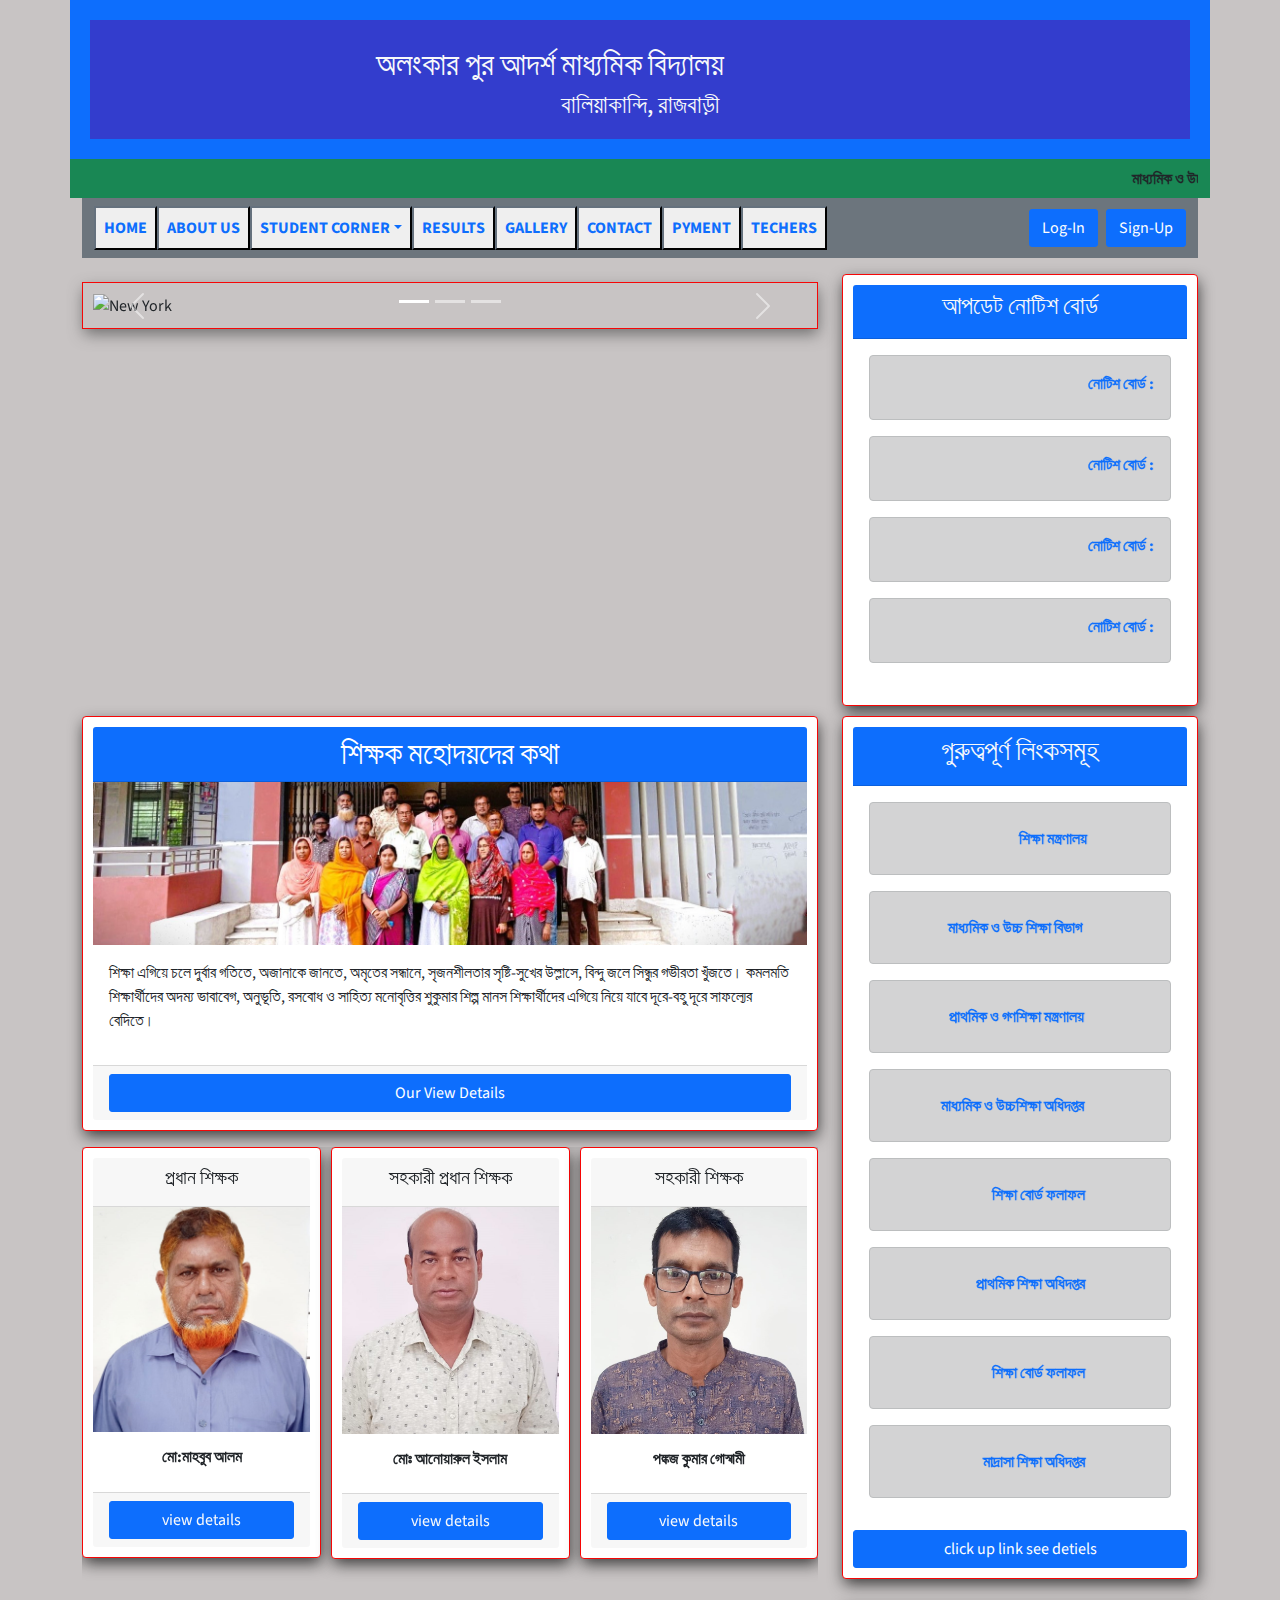
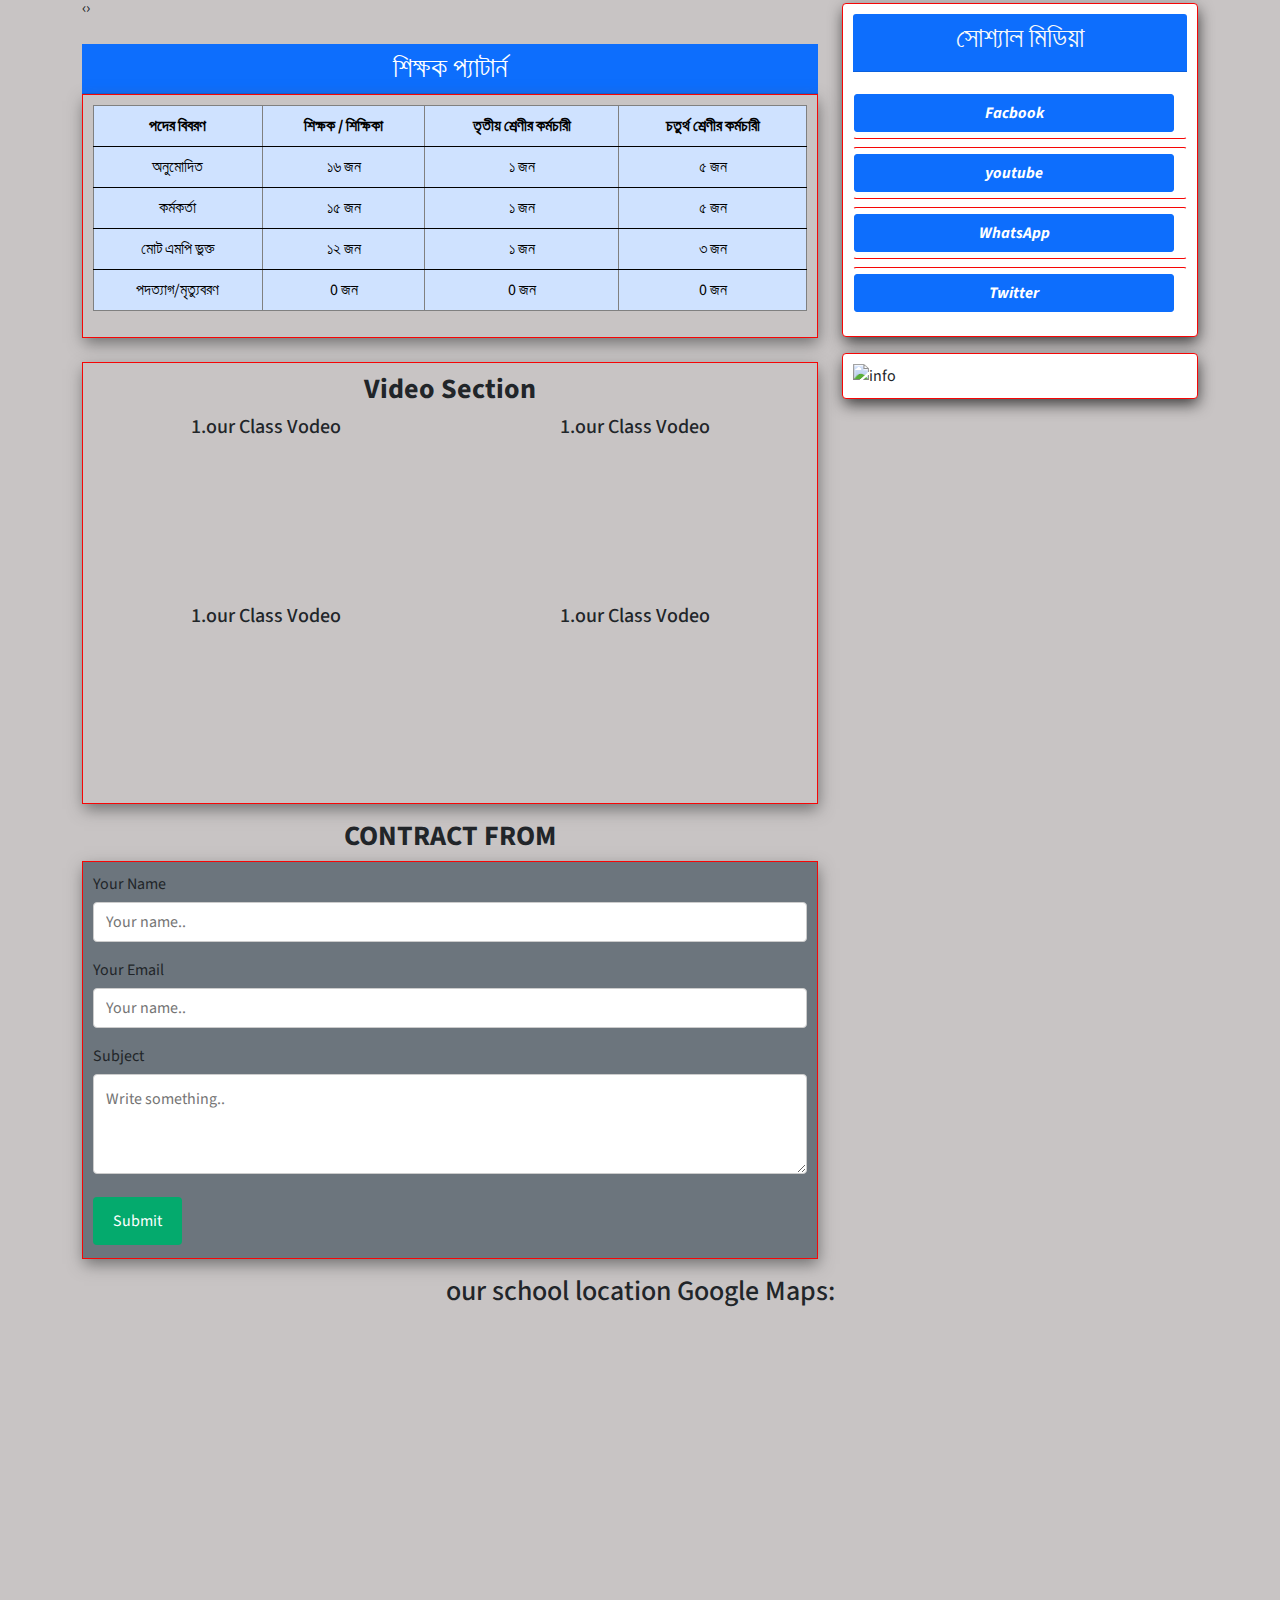
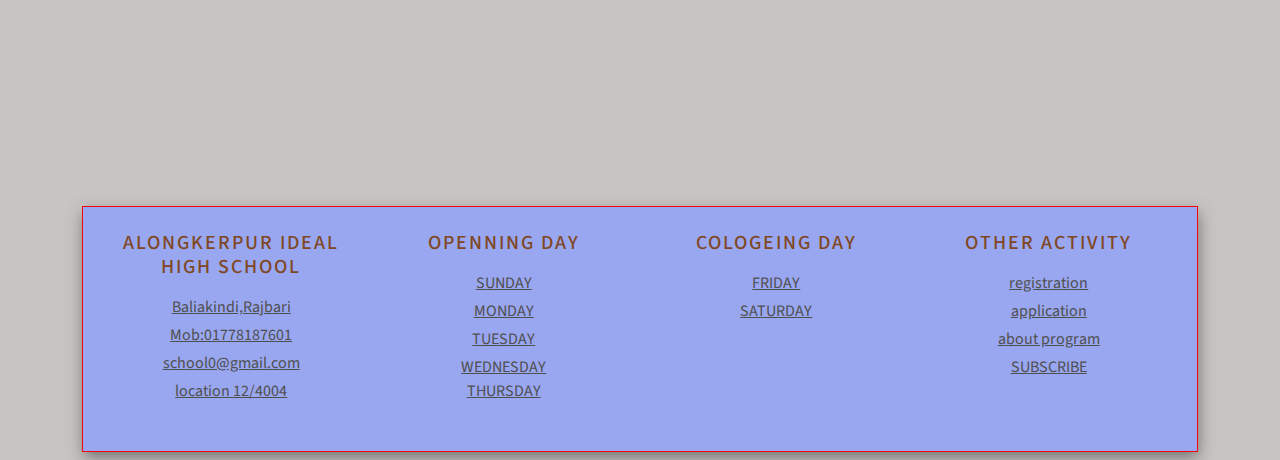
==== index.html @ 7fb7358c "rusult ok" ====
<!DOCTYPE html>
<html lang="en">

<head>
    <meta charset="UTF-8">

    <meta name="viewport" content="width=device-width, initial-scale=1.0">

    <script src="https://kit.fontawesome.com/64340c05bf.js" crossorigin="anonymous"></script>
    <link rel="stylesheet" href="CSS/bootstrap.min.css">
    <link rel="stylesheet" href="CSS/owl.carousel.min.css">
    <link rel="preconnect" href="https://fonts.googleapis.com">
    <link rel="preconnect" href="https://fonts.gstatic.com" crossorigin>
    <link
        href="https://fonts.googleapis.com/css2?family=Roboto&family=Source+Sans+3:ital,wght@0,200;0,300;0,400;0,500;0,700;1,200;1,300;1,500;1,800;1,900&display=swap"
        rel="stylesheet">
    <link rel="stylesheet" href="about.css">

    <link rel="stylesheet" href="style.css">
    <title>অলংকার পুর আদর্শ মাধ্যমিক বিদ্যালয়</title>

        
               
 </head>

<body>




    <section style="background-color: gray; padding: 20px;" class="container  bg-primary">
        <div class="container example">
            <div class="row">
                <div class="col-md-3 col-sm-12  d-flex    ">
                    <!-- <div class="logo-img  ">
                        <img src="images/logo (2).png" alt="" width="75%" class="text-center">
                    </div> -->
                </div>
                <div class="col-md-6  ">
                    <div class="hader mt-3 text-light fw-bold ">

                        <h2 class="school-1">অলংকার পুর আদর্শ মাধ্যমিক বিদ্যালয়</h2>
                        <h4 class="text-center school-1">বালিয়াকান্দি, রাজবাড়ী</h4>
                    </div>
                </div>
                <!-- <div class="col-md-3 justify-content-end d-flex     ">
                    <div class="logo-img">
                        <img src="images/logo (2).png" alt="" width="75%" class="text-center">
                    </div>
                </div> -->
            </div>
        </div>
    </section>
    <!-- header section end -->

    <section class="container bg-success">

        <marquee behavior="" direction="" class="fw-bold text-uppercase text-black mt-2 ">মাধ্যমিক ও উচ্চমাধ্যমিক শিক্ষা
            অধিদপ্তর ফলাফল ২০২৩ প্রকাশিত হয়েছে সম্প্রীতি কিছু সময় আগে। যারা এই অধিদপ্তরে চাকরির জন্য পরীক্ষা
            দিয়েছিলেন তাদের চূড়ান্ত রেজাল্ট প্রকাশিত হয়েছে। যে সকল প্রার্থীরা ফলাফল দেখতে ইচ্ছুক তারা আমাদের
            আর্টিকেলটি পূরণ এবং ফলাফল দেখে নিন এখন।</marquee>
    </section>
    <!--marquee section s end -->


    <!-- navbar section start -->
    <section class="container">
        <nav class="navbar navbar-expand-sm navbar-dark text-primary bg-secondary navbar-sticky-top">
            <div class="container">
                <button class="navbar-toggler" type="button" data-bs-toggle="collapse" data-bs-target="#mynavbar">
                    <span class="navbar-toggler-icon"></span>
                </button>
                <div class="collapse navbar-collapse text-primary" id="mynavbar">
                    <ul class="navbar-nav me-auto">
                        <li class="nav-item">

                            <button class="  btn-outline-dark">
                                <a class="nav-link  fw-bold text-primary active" href="#">HOME</a>

                            </button>

                        </li>
                        <li class="nav-item">
                            <button class=" btn-outline-dark">
                                <a class="nav-link  fw-bold text-primary" href="http://127.0.0.1:5500/about.html">ABOUT
                                    US</a>

                            </button>
                        </li>
                        <li class="nav-item dropdown">
                            <button class=" btn-outline-dark">
                                <a class="nav-link  fw-bold text-primary dropdown-toggle" data-bs-toggle="dropdown"
                                    href="#">STUDENT CORNER</a>

                            </button>
                            <ul class="dropdown-menu">
                                <li><a class="dropdown-item" href="http://127.0.0.1:5500/student.html">Our Student</a>
                                </li>
                                <li><a class="dropdown-item" href="http://127.0.0.1:5500/Notic/notic1.html">Feesh
                                        pyment</a> </li>

                                <li><a class="dropdown-item" href="http://127.0.0.1:5500/student/dress.html">Dress
                                        info</a></li>
                                <li><a class="dropdown-item" href="http://127.0.0.1:5500/student/rutting.html">Class
                                        Rutting</a></li>
                                <li><a class="dropdown-item" href="http://127.0.0.1:5500/student/rutting.html">Exam
                                        Rutting</a></li>
                                <li><a class="dropdown-item" href="http://127.0.0.1:5500/attentends.html">Attentends
                                    </a></li>

                            </ul>
                        </li>
                        <li class="nav-item">
                            <button class="btn-outline-dark">
                                <a class="nav-link  fw-bold text-primary"
                                    href="http://localhost/Alonkerpur_Ideal_High_School/codeimg/index.php">RESULTS</a>

                            </button>

                        </li>
                        <li class="nav-item">
                            <button class=" btn-outline-dark">
                                <a class="nav-link  fw-bold text-primary"
                                    href="http://127.0.0.1:5500/galary.html">GALLERY</a>


                            </button>
                        </li>
                        <li class="nav-item">
                            <button class=" btn-outline-dark">
                                <a class="nav-link  fw-bold text-primary"
                                    href="http://127.0.0.1:5500/contact.html">CONTACT</a>

                            </button>
                        </li>
                        <li class="nav-item">
                            <button class=" btn-outline-dark">
                                <a class="nav-link  fw-bold text-primary"
                                    href="http://127.0.0.1:5500/Notic/notic1.html">PYMENT</a>

                            </button>
                        </li>
                        <li class="nav-item">
                            <button class=" btn-outline-dark">
                                <a class="nav-link  fw-bold text-primary"
                                    href="http://127.0.0.1:5500/techers.html">TECHERS</a>

                            </button>
                        </li>




                    </ul>
                    <form class="action_page.php d-flex">

                        <a href="#mymodel" class="btn btn-primary me-2" data-bs-toggle="modal">Log-In</a>
                        <a href="#mymode2" data-bs-toggle="modal" class="btn btn-primary">Sign-Up</a>
                    </form>
                </div>
            </div>
        </nav>
    </section>
    <!-- navbar section start -->

    <!-- navbar section start -->

    <!-- banner carousel section start -->

    <section>
        <div class="container ">
            <div class="row justify-content-center">
                <div class="col-md-8 mt-3">
                    <!-- Carousel -->
                    <div id="demo" class="carousel slide" data-bs-ride="carousel">

                        <!-- Indicators/dots -->
                        <div class="carousel-indicators">
                            <button type="button" data-bs-target="#demo" data-bs-slide-to="0" class="active"></button>
                            <button type="button" data-bs-target="#demo" data-bs-slide-to="1"></button>
                            <button type="button" data-bs-target="#demo" data-bs-slide-to="2"></button>
                        </div>

                        <!-- The slideshow/carous el -->
                        <div class="carousel-inner massage mt-2">
                            <div class="carousel-item ">
                                <img src=" images/banner/banner3.jpg" alt="Los Angeles" class="w-100"
                                    style="width:100%" height="370px">

                            </div>
                            <div class="carousel-item">
                                <div class="carosuel-caption">
                                    <h1></h1>
                                </div>
                                <img src="images/banner/banner1.jpg" alt="Chicago" class="w-100" style="width:100%"
                                    height="370px">


                            </div>
                            <div class="carousel-item active">
                                <img src="images/banner/Banner2.png.jpg" alt="New York" class="  w-100"
                                    style="width:100%" height="370px">

                            </div>
                        </div>

                        <!-- Left and right controls/icons -->
                        <button class="carousel-control-prev" type="button" data-bs-target="#demo" data-bs-slide="prev">
                            <span class="carousel-control-prev-icon"></span>
                        </button>
                        <button class="carousel-control-next" type="button" data-bs-target="#demo" data-bs-slide="next">
                            <span class="carousel-control-next-icon"></span>
                        </button>
                    </div>
                </div>


                <div class="col-sm-4">
                    <div class="card mt-sm-3">
                        <div class="card-header text-light  text-center bg-primary">
                            <h4>আপডেট নোটিশ বোর্ড</h4>
                        </div>
                        <div class="card-body">
                            <div class="alert alert-dark">
                                <a href="Notic/notic1.html" class="text-decoration-none trger_blank">
                                    <marquee behavior="" direction="" class="fw-bold text-uppercase text-primary">
                                        নোটিশ বোর্ড
                                        : অনলাইনে বেতন পেমেন্ট করার User Manual. অনলাইনে বেতন পেমেন্ট করার User Manual.
                                        অনলাইনে বেতন পেমেন্ট করার User Manual. </marquee>
                                </a>
                            </div>
                            <div class="alert alert-dark">
                                <a href="#" class="text-decoration-none">
                                    <marquee behavior="" direction="" class="fw-bold text-uppercase text-primary">
                                        নোটিশ বোর্ড
                                        :গনপ্রজাতন্ত্রী বাংলাদেশ সরকারের সড়ক পরিবহন ও সেতু মন্ত্রনালয়ের মাননীয় মন্ত্রী
                                        জনাব ওবায়দুল কাদের এমপি মহোদয়ের আগমন উপলক্ষে</marquee>
                                </a>
                            </div>
                            <div class="alert alert-dark">
                                <a href="#" class="text-decoration-none">
                                    <marquee behavior="" direction="" class="fw-bold text-uppercase text-primary">
                                        নোটিশ বোর্ড
                                        : ঈদুল ফিতর ও এস.এস.সি পরীক্ষা উপলক্ষে বিদ্যালয়ের শ্রেণির কাজ বন্ধ থাকবে।
                                        ঈদুল ফিতর ও এস.এস.সি পরীক্ষা উপলক্ষে বিদ্যালয়ের শ্রেণির কাজ বন্ধ
                                    </marquee>
                                </a>
                            </div>
                            <div class="alert alert-dark ">
                                <a href="#" class="text-decoration-none">
                                    <marquee behavior="" direction="" class="fw-bold text-uppercase text-primary">
                                        নোটিশ বোর্ড :
                                        আগামী ২৩ মার্চ বৃহস্পতিবার থেকে ৩০ মে মঙ্গলবার পর্যন্ত পবিত্র রমজান, ঈদুল ফিতর ও
                                        এস.এস.সি পরীক্ষা উপলক্ষে বিদ্যালয়ের শ্রেণির কাজ বন্ধ থাকবে</marquee>
                                </a>
                            </div>
                        </div>

                    </div>
                </div>
            </div>
        </div>
    </section>


    <!-- banner carousel section end -->





    <section style="padding-top: 10px;">
        <div class="container">
            <div class="row">
                <div class="col-lg-8">
                    <div class="card">
                        <div class="card-header text-center bg-primary">
                            <h2 class="card-text text-white">শিক্ষক মহোদয়দের কথা</h2>
                        </div>
                        <div class="card-img">
                            <img src="images/img.jpg" alt="ss" width="100%">
                        </div>
                        <div class="card-body">
                            <p>শিক্ষা এগিয়ে চলে দুর্বার গতিতে, অজানাকে জানতে, অমৃতের সন্ধানে, সৃজনশীলতার সৃষ্টি-সুখের
                                উল্লাসে, বিন্দু জলে সিন্ধুর গভীরতা খুঁজতে। কমলমতি শিক্ষার্থীদের অদম্য ভাবাবেগ, অনুভূতি,
                                রসবোধ ও সাহিত্য মনোবৃত্তির শুকুমার শিল্প মানস শিক্ষার্থীদের এগিয়ে নিয়ে যাবে দূরে-বহু
                                দূরে সাফল্যের বেদিতে।</p>
                        </div>
                        <div class="card-footer">
                            <a href="#" class="btn btn-primary d-flex text-center justify-content-center">Our View
                                Details</a>
                        </div>
                    </div>














                    <div class="row">
                        <div class="col mt-3">
                            <div class="owl-carousel owl-theme">
                                <div class="item">
                                    <div class="card card-1">
                                        <div class="card-header text-center">
                                            <h5>প্রধান শিক্ষক</h5>
                                        </div>
                                        <div class="card-img">
                                            <img src="images/Teachers/img15.jpeg" alt="15" width="100%" class="Teacher">
                                        </div>
                                        <div class="card-body text-center">
                                            <h6 class="fw-bold">মো:মাহবুব আলম</h6>
                                        </div>
                                        <div class="card-footer">
                                            <a class="text-decoration-none btn btn-primary d-flex justify-content-center text-center text-light"
                                                href="#viewmodal1" data-bs-toggle="modal">view details</a>
                                        </div>
                                    </div>
                                </div>
                                <div class="item">
                                    <div class="card card-1">
                                        <div class="card-header text-center">
                                            <h5>সহকারী প্রধান শিক্ষক</h5>
                                        </div>
                                        <div class="card-img">
                                            <img src="images/Teachers/img11.jpeg" alt="15" width="100%" class="Teacher">
                                        </div>
                                        <div class="card-body text-center">
                                            <h6 class="fw-bold">মোঃ আনোয়ারুল ইসলাম</h6>
                                        </div>
                                        <div class="card-footer">
                                            <a class="text-decoration-none btn btn-primary d-flex justify-content-center text-center text-light"
                                                href="#viewmodal2" data-bs-toggle="modal">view details</a>
                                        </div>
                                    </div>
                                </div>
                                <div class="item">
                                    <div class="card card-1">
                                        <div class="card-header text-center">
                                            <h5>সহকারী শিক্ষক</h5>
                                        </div>
                                        <div class="card-img">
                                            <img src="images/Teachers/img10.jpeg" alt="15" width="100%" class="Teacher">
                                        </div>
                                        <div class="card-body text-center">
                                            <h6 class="fw-bold">পঙ্কজ কুমার গোস্বামী</h6>
                                        </div>
                                        <div class="card-footer">
                                            <a class="text-decoration-none btn btn-primary d-flex justify-content-center text-center text-light"
                                                href="#viewmodal3" data-bs-toggle="modal">view details</a>
                                        </div>
                                    </div>
                                </div>
                                <div class="item">
                                    <div class="card card-1">
                                        <div class="card-header text-center">
                                            <h5>সহকারী শিক্ষক</h5>
                                        </div>
                                        <div class="card-img">
                                            <img src="images/Teachers/img18.jpg" alt="15" width="100%" class="Teacher">
                                        </div>
                                        <div class="card-body text-center">
                                            <h6 class="fw-bold">মোঃ আকমল হোসেন</h6>
                                        </div>
                                        <div class="card-footer">
                                            <a class="text-decoration-none btn btn-primary d-flex justify-content-center text-center text-light"
                                                href="#viewmodal4" data-bs-toggle="modal">view details</a>
                                        </div>
                                    </div>
                                </div>
                                <div class="item">
                                    <div class="card card-1">
                                        <div class="card-header text-center">
                                            <h5>সহকারী শিক্ষক</h5>
                                        </div>
                                        <div class="card-img">
                                            <img src="images/Teachers/img9.jpeg" alt="15" width="100%" class="Teacher">
                                        </div>
                                        <div class="card-body text-center">
                                            <h6 class="fw-bold">সাজেদা বেগম</h6>
                                        </div>
                                        <div class="card-footer">
                                            <a class="text-decoration-none btn btn-primary d-flex justify-content-center text-center text-light"
                                                href="#viewmodal5" data-bs-toggle="modal">view details</a>
                                        </div>
                                    </div>
                                </div>
                                <div class="item">
                                    <div class="card card-1">
                                        <div class="card-header text-center">
                                            <h5>সহকারী শিক্ষক</h5>
                                        </div>
                                        <div class="card-img">
                                            <img src="images/Teachers/img.jpeg" alt="15" width="100%" class="Teacher">
                                        </div>
                                        <div class="card-body text-center">
                                            <h6 class="fw-bold">আবু হেনা</h6>
                                        </div>
                                        <div class="card-footer">
                                            <a class="text-decoration-none btn btn-primary d-flex justify-content-center text-center text-light"
                                                href="#viewmodal6" data-bs-toggle="modal">view details</a>
                                        </div>
                                    </div>
                                </div>
                                <div class="item">
                                    <div class="card card-1">
                                        <div class="card-header text-center">
                                            <h5>সহকারী শিক্ষক</h5>
                                        </div>
                                        <div class="card-img">
                                            <img src="images/Teachers/img13.jpeg" alt="15" width="100%" class="Teacher">
                                        </div>
                                        <div class="card-body text-center">
                                            <h6 class="fw-bold">উত্তম কুমার মন্ডল</h6>
                                        </div>
                                        <div class="card-footer">
                                            <a class="text-decoration-none btn btn-primary d-flex justify-content-center text-center text-light"
                                                href="#viewmodal7" data-bs-toggle="modal">view details</a>
                                        </div>
                                    </div>
                                </div>
                                <div class="item">
                                    <div class="card card-1">
                                        <div class="card-header text-center">
                                            <h5>সহকারী শিক্ষক</h5>
                                        </div>
                                        <div class="card-img">
                                            <img src="images/Teachers/img.jpeg" alt="15" width="100%" class="Teacher">
                                        </div>
                                        <div class="card-body text-center">
                                            <h6 class="fw-bold">মোঃ শহীদুল আলম</h6>
                                        </div>
                                        <div class="card-footer">
                                            <a class="text-decoration-none btn btn-primary d-flex justify-content-center text-center text-light"
                                                href="#viewmodal8" data-bs-toggle="modal">view details</a>
                                        </div>
                                    </div>
                                </div>
                                <div class="item">
                                    <div class="card card-1">
                                        <div class="card-header text-center">
                                            <h5>সহকারী শিক্ষক</h5>
                                        </div>
                                        <div class="card-img">
                                            <img src="images/Teachers/img8.jpeg" alt="15" width="100%" class="Teacher">
                                        </div>
                                        <div class="card-body text-center">
                                            <h6 class="fw-bold"> রানী বিশ্বাস</h6>
                                        </div>
                                        <div class="card-footer">
                                            <a class="text-decoration-none btn btn-primary d-flex justify-content-center text-center text-light"
                                                href="#viewmodal9" data-bs-toggle="modal">view details</a>
                                        </div>
                                    </div>
                                </div>
                                <div class="item">
                                    <div class="card card-1">
                                        <div class="card-header text-center">
                                            <h5>সহকারী শিক্ষক</h5>
                                        </div>
                                        <div class="card-img">
                                            <img src="images/Teachers/img7.jpeg" alt="15" width="100%" class="Teacher">
                                        </div>
                                        <div class="card-body text-center">
                                            <h6 class="fw-bold">মিনা পারভীন</h6>
                                        </div>
                                        <div class="card-footer">
                                            <a class="text-decoration-none btn btn-primary d-flex justify-content-center text-center text-light"
                                                href="#viewmodal10" data-bs-toggle="modal">view details</a>
                                        </div>
                                    </div>
                                </div>
                              
                                <div class="item">
                                    <div class="card card-1">
                                        <div class="card-header text-center">
                                            <h5>সহকারী শিক্ষক</h5>
                                        </div>
                                        <div class="card-img">
                                            <img src="images/Teachers/img1.jpeg" alt="15" width="100%" class="Teacher">
                                        </div>
                                        <div class="card-body text-center">
                                            <h6 class="fw-bold">ওয়াহিদুনেছা রুমি </h6>
                                        </div>
                                        <div class="card-footer">
                                            <a class="text-decoration-none btn btn-primary d-flex justify-content-center text-center text-light"
                                            href="#viewmodal12" data-bs-toggle="modal">view details</a>
                                        </div>
                                    </div>
                                </div>
                                <div class="item">
                                    <div class="card card-1">
                                        <div class="card-header text-center">
                                            <h5>সহকারী শিক্ষক</h5>
                                        </div>
                                        <div class="card-img">
                                            <img src="images/Teachers/img6.jpeg" alt="15" width="100%" class="Teacher">
                                        </div>
                                        <div class="card-body text-center">
                                            <h6 class="fw-bold">সুনাম সুন্দর বিশ্বাস</h6>
                                        </div>
                                        <div class="card-footer">
                                            <a class="text-decoration-none btn btn-primary d-flex justify-content-center text-center text-light"
                                            href="#viewmodal13" data-bs-toggle="modal">view details</a>
                                        </div>
                                    </div>
                                </div>
                                <div class="item">
                                    <div class="card card-1">
                                        <div class="card-header text-center">
                                            <h5>সহকারী শিক্ষক</h5>
                                        </div>
                                        <div class="card-img">
                                            <img src="images/Teachers/img20.jpeg" alt="15" width="100%" class="Teacher">
                                        </div>
                                        <div class="card-body text-center">
                                            <h6 class="fw-bold">মোঃ শাহিনুর রহমান</h6>
                                        </div>
                                        <div class="card-footer">
                                            <a class="text-decoration-none btn btn-primary d-flex justify-content-center text-center text-light"
                                            href="#viewmodal20" data-bs-toggle="modal">view details</a>
                                        </div>
                                    </div>
                                </div>
                            
                                <div class="item">
                                    <div class="card card-1">
                                        <div class="card-header text-center">
                                            <h5>সহকারী শিক্ষক</h5>
                                        </div>
                                        <div class="card-img">
                                            <img src="images/Teachers/img12.jpeg" alt="15" width="100%" class="Teacher">
                                        </div>
                                        <div class="card-body text-center">
                                            <h5 class="fw-bold">জরিনা আক্তার</h5>
                                        </div>
                                        <div class="card-footer">
                                            <a class="text-decoration-none btn btn-primary d-flex justify-content-center text-center text-light"
                                            href="#viewmodal21" data-bs-toggle="modal">view details</a>                                        </div>
                                    </div>

                                </div>
                                <div class="item">
                                    <div class="card card-1">
                                        <div class="card-header text-center">
                                            <h5>অফিস সহায়ক</h5>
                                        </div>
                                        <div class="card-img">
                                            <img src="images/Teachers/img4.jpeg" alt="15" width="100%" class="Teacher">
                                        </div>
                                        <div class="card-body text-center">
                                            <h6 class="fw-bold">মোঃ আক্তার হোসেন </h6>
                                        </div>
                                        <div class="card-footer">
                                            <a class="text-decoration-none btn btn-primary d-flex justify-content-center text-center text-light"
                                                href="#viewmodal11" data-bs-toggle="modal">view details</a>
                                        </div>
                                    </div>
                                </div>
                              

                            </div>

                            <!-- Table Sections+======================================================== -->

                            <div class="card-header text-center bg-primary">
                                <h3 class="card-text text-white">শিক্ষক প্যাটার্ন</h3>
                            </div>
                            <div class="table-section">
                                <table class="table text-center  table-primary table-hover"
                                    style="border: 1px solid gray;">
                                    <thead>
                                        <tr>
                                            <th>পদের বিবরণ</th>
                                            <th>শিক্ষক / শিক্ষিকা </th>
                                            <th>তৃতীয় শ্রেণীর কর্মচারী </th>
                                            <th>চতুর্থ শ্রেণীর কর্মচারী</th>

                                        </tr>
                                    </thead>
                                    <tbody>
                                        <tr>
                                            <td>অনুমোদিত </td>
                                            <td>১৬ জন</td>
                                            <td> ১ জন</td>
                                            <td> ৫ জন</td>
                                        </tr>
                                    </tbody>
                                    <tbody>
                                        <tr>
                                            <td>কর্মকর্তা</td>
                                            <td>১৫ জন</td>
                                            <td> ১ জন</td>
                                            <td> ৫ জন</td>
                                        </tr>
                                    </tbody>
                                    <tbody>
                                        <tr>
                                            <td>মোট এমপি ভুক্ত </td>
                                            <td>১২ জন</td>
                                            <td> ১ জন</td>
                                            <td> ৩ জন</td>
                                        </tr>
                                    </tbody>
                                    <tbody>
                                        <tr>
                                            <td>পদত্যাগ/মৃত্যুবরণ</td>
                                            <td>0 জন</td>
                                            <td> 0 জন</td>
                                            <td> 0 জন</td>
                                        </tr>
                                    </tbody>




                                </table>


                            </div>
                        </div>

                    </div>

                    <div class="container footer text-center justify-content-end mt-4 ">
                        <h3 class="fw-bold text-center ">Video Section</h3>

                        <div class="row ">

                            <div class="col-md-6   ">
                                <h5>1.our Class Vodeo </h5>
                                <div class="embed-responsive embed-responsive-16by9">
                                    <iframe class="embed-responsive-item"
                                        src="//www.youtube.com/embed/zB4I68XVPzQ"></iframe>
                                </div>
                            </div>
                            <div class="col-md-6  ">
                                <h5>1.our Class Vodeo </h5>
                                <div class="embed-responsive  embed-responsive-16by9">
                                    <iframe class="embed-responsive-item"
                                        src="//www.youtube.com/embed/zB4I68XVPzQ"></iframe>
                                </div>

                            </div>

                        </div>
                        <div class="row  justify-content-center">

                            <div class="col-sm-6">
                                <h5>1.our Class Vodeo </h5>
                                <div class="embed-responsive  embed-responsive-16by9">
                                    <iframe class="embed-responsive-item"
                                        src="//www.youtube.com/embed/zB4I68XVPzQ"></iframe>
                                </div>
                            </div>
                            <div class="col-sm-6">
                                <h5>1.our Class Vodeo </h5>
                                <div class="embed-responsive embed-responsive-16by9">
                                    <iframe class="embed-responsive-item"
                                        src="//www.youtube.com/embed/zB4I68XVPzQ"></iframe>
                                </div>

                            </div>

                        </div>

                    </div>



                    <h3 class="text-center fw-bold mt-3 ">CONTRACT FROM</h3>

                    <div class="container bg-secondary massage">
                        <form action="/action_page.php">
                            <label for="fname">Your Name</label>
                            <input type="text" id="fname" name="firstname" placeholder="Your name..">
                            <form action="/action_page.php">
                                <label for="fname">Your Email</label>
                                <input type="text" id="fname" name="firstname" placeholder="Your name..">



                                </select>

                                <label for="subject">Subject</label>
                                <textarea id="subject" name="subject" placeholder="Write something.."
                                    style="height:100px"></textarea>

                                <input type="submit" value="Submit">
                            </form>
                    </div>



                </div>


                <!-- modal teacher view section start  mahabub sir-->

                <div class="modal  " id="viewmodal1">
                    <div class="modal-dialog ">
                        <div class="modal-content">
                            <div class="modal-footer">
                                <button type="button" class="btn btn-danger" data-bs-dismiss="modal">Close</button>
                            </div>
                            <div class="modal-header">
                                <div class="img-1 justify-content-center d-flex ">
                                    <img src="images/Teachers/img15.jpeg" alt="ssss" width="100%"
                                        class="img-thumbnail shadow-lg">
                                </div>


                            </div>
                            <div class="modal-body">
                                <div class="container mt-3">
                                    <table class="table text-center table-primary table-hover"
                                        style="border: 1px solid gray;">
                                        <thead>
                                            <tr>
                                                <th>পদের ধরন </th>
                                                <th>পদবী ও বিষয় </th>
                                                <th>নাম </th>
                                                <th>শিক্ষাগত যোগ্যতা</th>
                                            </tr>
                                        </thead>
                                        <tbody>
                                            <tr>
                                                <td>প্রশাসনিক</td>
                                                <td>প্রধান শিক্ষক</td>
                                                <td> মোঃ মাহবুব আলম</td>
                                                <td>এস এস সি-১৯৮০ ২য় <br>এইচ এস সি-১৯৮৩ ২য়<br>বিএসসি ১৯৮৫ ২য়<br>বিএড ১৯৯৬ 
১৯৯৬
                                                    ২য়</td>

                                        </tbody>
                                        <tr>
                                            <th>ইনডেক্স নাম্বার </th>
                                            <th>এমপিও ভুক্ত তারিখ </th>
                                            <th>যোগদানের তারিখ</th>
                                            <th>জন্ম তারিখ</th>
                                        </tr>
                                        <tbody>
                                            <tr>
                                                <td>৩৩৪৬১৩</td>
                                                <td>১৫/০৫/২০০০</td>
                                                <td>২৮/০৫/২০০০  </td>
                                                <td>১৫/০৭/১৯৬৪</td>

                                        </tbody>
                                    </table>
                                </div>

                            </div>
                            <div class="modal-footer">
                                <button type="button" class="btn btn-danger" data-bs-dismiss="modal">Close</button>
                            </div>
                        </div>
                    </div>
                </div>
                <!--  Modal 2========================================================== ================================================================-->
                <div class="modal fade" id="viewmodal12">
                    <div class="modal-dialog">
                        <div class="modal-content">
                            <div class="modal-footer">
                                <button type="button" class="btn btn-danger" data-bs-dismiss="modal">Close</button>
                            </div>
                            <div class="modal-header">


                                <div class="img-1 justify-content-center d-flex ">
                                    <img src="images/Teachers/img1.jpeg" width="30%" class="img-thumbnail shadow-lg">
                                </div>


                            </div>
                            <div class="modal-body">
                                <div class="container mt-3">
                                    <table class="table text-center table-primary table-hover"
                                        style="border: 1px solid gray;">
                                        <thead>
                                            <tr>
                                                <th>পদের ধরন </th>
                                                <th>পদবী ও বিষয় </th>
                                                <th>নাম </th>
                                                <th>শিক্ষাগত যোগ্যতা</th>
                                            </tr>
                                        </thead>
                                        <tbody>
                                            <tr>
                                                <td>আবশ্যিক</td>
                                                <td>ওয়ানিমুনেছা রুমী
                                                </td>
                                                <td>মোঃ আনোয়ারুল ইসলাম</td>
                                                <td>এস এস সি-১৯৯১ ২য়।    <br>এইচ এস সি-১৯৯৯ ২য় <br>বিএ-২০১০ ২য় <br>
                                                    ডিপ্লোমা-২০১৪ (৩.৫২)</td>

                                        </tbody>
                                        <tr>
                                            <th>ইনডেক্স নাম্বার </th>
                                            <th>এমপিও ভুক্ত তারিখ </th>
                                            <th>যোগদানের তারিখ</th>
                                            <th>জন্ম তারিখ</th>
                                        </tr>
                                        <tbody>
                                            <tr>
                                                <td> </td>
                                                <td> </td>
                                                <td>১/০৪/২০১৫</td>
                                                <td>১৫/১১/১৮৭৫</td>

                                        </tbody>
                                    </table>
                                </div>

                            </div>
                            <div class="modal-footer">
                                <button type="button" class="btn btn-danger" data-bs-dismiss="modal">Close</button>
                            </div>
                        </div>
                    </div>
                </div>
                <!--  Modal 3========================================================== -->
                <div class="modal fade" id="viewmodal3">
                    <div class="modal-dialog modal-lg">
                        <div class="modal-content">
                            <div class="modal-footer">
                                <button type="button" class="btn btn-danger" data-bs-dismiss="modal">Close</button>
                            </div>
                            <div class="modal-header">


                                <div class="img-1 justify-content-center d-flex ">
                                    <img src="images/Teachers/img10.jpeg" alt="ssss" width="30%"
                                        class="img-thumbnail shadow-lg">
                                </div>


                            </div>
                            <div class="modal-body">
                                <div class="container mt-3">
                                    <table class="table text-center table-primary table-hover"
                                        style="border: 1px solid gray;">
                                        <thead>
                                            <tr>
                                                <th>পদের ধরন </th>
                                                <th>পদবী ও বিষয় </th>
                                                <th>নাম </th>
                                                <th>শিক্ষাগত যোগ্যতা</th>
                                            </tr>
                                        </thead>
                                        <tbody>
                                            <tr>
                                                <td>আবশ্যিক</td>
                                                <td> সহকারী  শিক্ষক</td>
                                                <td>পঙ্কজ কুমার গোস্বামী</td>
                                                <td> এসএসসি ১৯৯০ তৃতীয়  <br>এইচএসসি ১৯৯২ তৃতীয় <br>  <br>
                                                    বি.এড ১৯৯৬ তৃতীয়</td>

                                        </tbody>
                                        <tr>
                                            <th>ইনডেক্স নাম্বার </th>
                                            <th>এমপিও ভুক্ত তারিখ </th>
                                            <th>যোগদানের তারিখ</th>
                                            <th>জন্ম তারিখ</th>
                                        </tr>
                                        <tbody>
                                            <tr>
                                                <td>৪৮৭৮৩০ </td>
                                                <td>১/৭/২০০৪</td>
                                                <td>১৮/০৩/২০০০</td>
                                                <td>১/১০/১৯৭৩</td>

                                        </tbody>
                                    </table>
                                </div>

                            </div>
                            <div class="modal-footer">
                                <button type="button" class="btn btn-danger" data-bs-dismiss="modal">Close</button>
                            </div>
                        </div>
                    </div>
                </div>


                <!--  Modal 4========================================================== =============================================================-->
                <div class="modal fade" id="viewmodal4">
                    <div class="modal-dialog modal-lg">
                        <div class="modal-content">
                            <div class="modal-footer">
                                <button type="button" class="btn btn-danger" data-bs-dismiss="modal">Close</button>
                            </div>
                            <div class="modal-header">


                                <div class="img-1 justify-content-center d-flex ">
                                    <img src="images/Teachers/img18.jpg" alt="ssss" width="30%"
                                        class="img-thumbnail shadow-lg">
                                </div>


                            </div>
                            <div class="modal-body">
                                <div class="container mt-3">
                                    <table class="table text-center table-primary table-hover"
                                        style="border: 1px solid gray;">
                                        <thead>
                                            <tr>
                                                <th>পদের ধরন </th>
                                                <th>পদবী ও বিষয় </th>
                                                <th>নাম </th>
                                                <th>শিক্ষাগত যোগ্যতা</th>
                                            </tr>
                                        </thead>
                                        <tbody>
                                            <tr>
                                                <td>আবশ্যিক</td>
                                                <td> সহকারী শিক্ষক বাংলা

                                                    
                                                    
                                    
                                                    
                                                   </td>
                                                <td>মোঃ আকমল হোসেন</td>
                                                <td>  এস এস সি-১৯৯১ ৩য়।<br>এইচ এস সি-১৯৯৩ ৩য়।<br>বিএ-১৯৯৬ ৩য়।<br>
                                                     </td>

                                        </tbody>
                                        <tr>
                                            <th>ইনডেক্স নাম্বার </th>
                                            <th>এমপিও ভুক্ত তারিখ </th>
                                            <th>যোগদানের তারিখ</th>
                                            <th>জন্ম তারিখ</th>
                                        </tr>
                                        <tbody>
                                            <tr>
                                                <td>৪৮১৭৯৫</td>
                                                <td> ১/১০/২০০০</td>
                                                <td> ১৫/০৩/১৯৯৮</td>
                                                <td> ১০/০৯/১৯৭৫</td>

                                        </tbody>
                                    </table>
                                </div>

                            </div>
                            <div class="modal-footer">
                                <button type="button" class="btn btn-danger" data-bs-dismiss="modal">Close</button>
                            </div>
                        </div>
                    </div>
                </div>
                <!--  Modal 5========================================================== =============================================================-->
                <div class="modal " id="viewmodal5">
                    <div class="modal-dialog modal-lg">
                        <div class="modal-content">
                            <div class="modal-footer">
                                <button type="button" class="btn btn-danger" data-bs-dismiss="modal">Close</button>
                            </div>
                            <div class="modal-header">


                                <div class="img-1 justify-content-center d-flex ">
                                    <img src="images/Teachers/img9.jpeg" alt="ssss" width="30%"
                                        class="img-thumbnail shadow-lg">
                                </div>


                            </div>
                            <div class="modal-body">
                                <div class="container mt-3">
                                    <table class="table text-center table-primary table-hover"
                                        style="border: 1px solid gray;">
                                        <thead>
                                            <tr>
                                                <th>পদের ধরন </th>
                                                <th>পদবী ও বিষয় </th>
                                                <th>নাম </th>
                                                <th>শিক্ষাগত যোগ্যতা</th>
                                            </tr>
                                        </thead>
                                        <tbody>
                                            <tr>
                                                <td>আবশ্যিক</td>
                                                <td>সহকারী শিক্ষক সমাজ বিজ্ঞান

                                                    
                                                    
                                                        
                                                    
                                                    
                                                    
                                                     </td>
                                                <td>সাজেদা বেগম</td>
                                                <td> এস সি-১৯৯৩ ১য়। <br>এইচ এস সি-১৯৯৫  ২য় <br>বিএ-১৯৯৮  ২য় <br>
                                                    বিএড-২০০৮ ২য়</td>

                                        </tbody>
                                        <tr>
                                            <th>ইনডেক্স নাম্বার </th>
                                            <th>এমপিও ভুক্ত তারিখ </th>
                                            <th>যোগদানের তারিখ</th>
                                            <th>জন্ম তারিখ</th>
                                        </tr>
                                        <tbody>
                                            <tr>
                                                <td>১৫৩৩৩৭</td>
                                                <td> ১/০৫/২০১৩</td>
                                                <td>১/০৯/২০০২</td>
                                                <td>১/০৭/১৯৭৮</td>

                                        </tbody>
                                    </table>
                                </div>

                            </div>
                            <div class="modal-footer">
                                <button type="button" class="btn btn-danger" data-bs-dismiss="modal">Close</button>
                            </div>
                        </div>
                    </div>
                </div>
                <!--  Modal 6========================================================== =============================================================-->
                <div class="modal" id="viewmodal6">
                    <div class="modal-dialog modal-lg">
                        <div class="modal-content">
                            <div class="modal-footer">
                                <button type="button" class="btn btn-danger" data-bs-dismiss="modal">Close</button>
                            </div>
                            <div class="modal-header">


                                <div class="img-1 justify-content-center d-flex ">
                                    <img src="images/Teachers/img.jpeg" alt="ssss" width="30%"
                                        class="img-thumbnail shadow-lg">
                                </div>


                            </div>
                            <div class="modal-body">
                                <div class="container mt-3">
                                    <table class="table text-center table-primary table-hover"
                                        style="border: 1px solid gray;">
                                        <thead>
                                            <tr>
                                                <th>পদের ধরন </th>
                                                <th>পদবী ও বিষয় </th>
                                                <th>নাম </th>
                                                <th>শিক্ষাগত যোগ্যতা</th>
                                            </tr>
                                        </thead>
                                        <tbody>
                                            <tr>
                                                <td>আবশ্যিক</td>
                                                <td> সহকারী শিক্ষক গনিত

                                                    
                                                    
                                                    </td>
                                                <td> আবু হেনা</td>
                                                <td> এস এস সি-২০০০ ১য় <br>এইচ এস সি-২০০২ ২য়।<br>বিএসসি-২০০৬ ২য় <br>
                                                    বিএড-২০০৯ </td>

                                        </tbody>
                                        <tr>
                                            <th>ইনডেক্স নাম্বার </th>
                                            <th>এমপিও ভুক্ত তারিখ </th>
                                            <th>যোগদানের তারিখ</th>
                                            <th>জন্ম তারিখ</th>
                                        </tr>
                                        <tbody>
                                            <tr>
                                                <td>১০৭৪৪৯৯</td>
                                                <td> ৩০/০৫/২০১৩</td>
                                                <td> ৪/০৭/২০১১</td>
                                                <td>৫/১০/১৯৮৫</td>

                                        </tbody>
                                    </table>
                                </div>

                            </div>
                            <div class="modal-footer">
                                <button type="button" class="btn btn-danger" data-bs-dismiss="modal">Close</button>
                            </div>
                        </div>
                    </div>
                </div>

                <!--  Modal 7========================================================== =============================================================-->
                <div class="modal " id="viewmodal7">
                    <div class="modal-dialog modal-lg">
                        <div class="modal-content">
                            <div class="modal-footer">
                                <button type="button" class="btn btn-danger" data-bs-dismiss="modal">Close</button>
                            </div>
                            <div class="modal-header">


                                <div class="img-1 justify-content-center d-flex ">
                                    <img src="images/Teachers/img.jpeg" alt="ssss" width="30%"
                                        class="img-thumbnail shadow-lg">
                                </div>


                            </div>
                            <div class="modal-body">
                                <div class="container mt-3">
                                    <table class="table text-center table-primary table-hover"
                                        style="border: 1px solid gray;">
                                        <thead>
                                            <tr>
                                                <th>পদের ধরন </th>
                                                <th>পদবী ও বিষয় </th>
                                                <th>নাম </th>
                                                <th>শিক্ষাগত যোগ্যতা</th>
                                            </tr>
                                        </thead>
                                        <tbody>
                                            <tr>
                                                <td>আবশ্যিক</td>
                                                <td> সহকারী শিক্ষক</td>
                                                <td>উত্তম কুমার মন্ডল 

                                                      
                                                    
                                                   
                                                    
                                                    </td>
                                                <td>  এস এস সি-১৯৮৮ ২য়।<br>এইচ এস সি-১৯৯০ ২য় <br> বিএ-১৯৯২-৩য়<br>
                                                     </td>

                                        </tbody>
                                        <tr>
                                            <th>ইনডেক্স নাম্বার </th>
                                            <th>এমপিও ভুক্ত তারিখ </th>
                                            <th>যোগদানের তারিখ</th>
                                            <th>জন্ম তারিখ</th>
                                        </tr>
                                        <tbody>
                                            <tr>
                                                <td>৪৮০৫১৪</td>
                                                <td> ১৫/০৫/২০০০</td>
                                                <td> ১৫/০৩/২০০০</td>
                                                <td>২৩/০৭/১৯৭২</td>

                                        </tbody>
                                    </table>
                                </div>

                            </div>
                            <div class="modal-footer">
                                <button type="button" class="btn btn-danger" data-bs-dismiss="modal">Close</button>
                            </div>
                        </div>
                    </div>
                </div>
                <!--  Modal 8========================================================== =============================================================-->
                <div class="modal fade" id="viewmodal8">
                    <div class="modal-dialog modal-lg">
                        <div class="modal-content">
                            <div class="modal-footer">
                                <button type="button" class="btn btn-danger" data-bs-dismiss="modal">Close</button>
                            </div>
                            <div class="modal-header">


                                <div class="img-1 justify-content-center d-flex ">
                                    <img src="images/Teachers/img.jpeg" alt="ssss" width="30%"
                                        class="img-thumbnail shadow-lg">
                                </div>


                            </div>
                            <div class="modal-body">
                                <div class="container mt-3">
                                    <table class="table text-center table-primary table-hover"
                                        style="border: 1px solid gray;">
                                        <thead>
                                            <tr>
                                                <th>পদের ধরন </th>
                                                <th>পদবী ও বিষয় </th>
                                                <th>নাম </th>
                                                <th>শিক্ষাগত যোগ্যতা</th>
                                            </tr>
                                        </thead>
                                        <tbody>
                                            <tr>
                                                <td>আবশ্যিক</td>
                                                <td> সহকারী  শিক্ষক</td>
                                                <td>মেঃ শহীদুল আলম 

                                                       
                                                    
                                                     રરલલ
                                                    
                                                    </td>
                                                <td> দাখিল-১৯৮৭- ২য় <br>আলিম-১৯৮৯-৩য় <br>ফাজিল-১৯৯১-৩য় <br>
                                                     
                                                    বিএড-২০০৮ (৩.৩৪)</td>

                                        </tbody>
                                        <tr>
                                            <th>ইনডেক্স নাম্বার </th>
                                            <th>এমপিও ভুক্ত তারিখ </th>
                                            <th>যোগদানের তারিখ</th>
                                            <th>জন্ম তারিখ</th>
                                        </tr>
                                        <tbody>
                                            <tr>
                                                <td>৪৮o৫১৬</td>
                                                <td>১৫/০৫/২০০০</td>
                                                <td>০২/০১/১৯৯৩</td>
                                                <td> ০৫/০৪/১৯৭২</td>

                                        </tbody>
                                    </table>
                                </div>

                            </div>
                            <div class="modal-footer">
                                <button type="button" class="btn btn-danger" data-bs-dismiss="modal">Close</button>
                            </div>
                        </div>
                    </div>
                </div>
                <!--  Modal 9========================================================== =============================================================-->
                <div class="modal fade" id="viewmodal9">
                    <div class="modal-dialog modal-lg">
                        <div class="modal-content">
                            <div class="modal-footer">
                                <button type="button" class="btn btn-danger" data-bs-dismiss="modal">Close</button>
                            </div>
                            <div class="modal-header">


                                <div class="img-1 justify-content-center d-flex ">
                                    <img src="images/Teachers/img8.jpeg" alt="ssss" width="30%"
                                        class="img-thumbnail shadow-lg">
                                </div>


                            </div>
                            <div class="modal-body">
                                <div class="container mt-3">
                                    <table class="table text-center table-primary table-hover"
                                        style="border: 1px solid gray;">
                                        <thead>
                                            <tr>
                                                <th>পদের ধরন </th>
                                                <th>পদবী ও বিষয় </th>
                                                <th>নাম </th>
                                                <th>শিক্ষাগত যোগ্যতা</th>
                                            </tr>
                                        </thead>
                                        <tbody>
                                            <tr>
                                                <td>আবশ্যিক</td>
                                                <td> সহকারী   শিক্ষক</td>
                                                <td>মঞ্জু রানী বিশ্বাস </td>
                                                <td> এস এস সি-১৯৯৪ ২য় <br>এইচ এস সি--১৯৯৭ ২য় <br>বিএ-১৯৯৯ ২য় <br>
                                                    <BR>বি.কম-২০০০- ৩য়
                                                    
                                                    সি-১৯৯৭ ২য়</td>

                                        </tbody>
                                        <tr>
                                            <th>ইনডেক্স নাম্বার </th>
                                            <th>এমপিও ভুক্ত তারিখ </th>
                                            <th>যোগদানের তারিখ</th>
                                            <th>জন্ম তারিখ</th>
                                        </tr>
                                        <tbody>
                                            <tr>
                                                <td>১১৪৫৪০৮
                                                </td>
                                                <td>২৭/০২/২০১৯</td>
                                                <td>০১/০১/২০০৫</td>
                                                <td> </td>

                                        </tbody>
                                    </table>
                                </div>

                            </div>
                            <div class="modal-footer">
                                <button type="button" class="btn btn-danger" data-bs-dismiss="modal">Close</button>
                            </div>
                        </div>
                    </div>
                </div>
                <!--  Modal 10========================================================== =============================================================-->
                <div class="modal fade" id="viewmodal10">
                    <div class="modal-dialog modal-lg">
                        <div class="modal-content">
                            <div class="modal-footer">
                                <button type="button" class="btn btn-danger" data-bs-dismiss="modal">Close</button>
                            </div>
                            <div class="modal-header">


                                <div class="img-1 justify-content-center d-flex ">
                                    <img src="images/Teachers/img7.jpeg" alt="ssss" width="30%"
                                        class="img-thumbnail shadow-lg">
                                </div>


                            </div>
                            <div class="modal-body">
                                <div class="container mt-3">
                                    <table class="table text-center table-primary table-hover"
                                        style="border: 1px solid gray;">
                                        <thead>
                                            <tr>
                                                <th>পদের ধরন </th>
                                                <th>পদবী ও বিষয় </th>
                                                <th>নাম </th>
                                                <th>শিক্ষাগত যোগ্যতা</th>
                                            </tr>
                                        </thead>
                                        <tbody>
                                            <tr>
                                                <td>আবশ্যিক</td>
                                                <td> সহকারী  শিক্ষক</td>
                                                <td>মিনা পারবীন</td>
                                                <td> এস এস সি-১৯৯৪ ২য় <br>এইচ এস সি-১৯৯৭ ২য় <br>বিএ-২০০০  <br>
                                                    বিএড-২০০৩ ২য়</td>

                                        </tbody>
                                        <tr>
                                            <th>ইনডেক্স নাম্বার </th>
                                            <th>এমপিও ভুক্ত তারিখ </th>
                                            <th>যোগদানের তারিখ</th>
                                            <th>জন্ম তারিখ</th>
                                        </tr>
                                        <tbody>
                                            <tr>
                                                <td>৫৬৭০০৫১৩</td>
                                                <td>০১/০৫/২০২০
                                                </td>
                                                <td>৩০/১২/২০০২</td>
                                                <td> ১৫/০৬/১৯৭৯
                                                    ০</td>

                                        </tbody>
                                    </table>
                                </div>

                            </div>
                            <div class="modal-footer">
                                <button type="button" class="btn btn-danger" data-bs-dismiss="modal">Close</button>
                            </div>
                        </div>
                    </div>
                </div>
                <!--  Modal 11========================================================== =============================================================-->
                <div class="modal fade" id="viewmodal11">
                    <div class="modal-dialog modal-lg">
                        <div class="modal-content">
                            <div class="modal-footer">
                                <button type="button" class="btn btn-danger" data-bs-dismiss="modal">Close</button>
                            </div>
                            <div class="modal-header">


                                <div class="img-1 justify-content-center d-flex ">
                                    <img src="images/Teachers/img1.jpeg" alt="ssss" width="30%"
                                        class="img-thumbnail shadow-lg">
                                </div>


                            </div>
                            <div class="modal-body">
                                <div class="container mt-3">
                                    <table class="table text-center table-primary table-hover"
                                        style="border: 1px solid gray;">
                                        <thead>
                                            <tr>
                                                <th>পদের ধরন </th>
                                                <th>পদবী ও বিষয় </th>
                                                <th>নাম </th>
                                                <th>শিক্ষাগত যোগ্যতা</th>
                                            </tr>
                                        </thead>
                                        <tbody>
                                            <tr>
                                                <td>আবশ্যিক</td>
                                                <td> সহকারী প্রধান শিক্ষক</td>
                                                <td>মোঃ আনোয়ারুল ইসলাম</td>
                                                <td> এস এস সি-১৯৮০ ২য় <br>এইচ এস সি-১৯৯১ ২য় <br>বিএ-১৯৯৫ ২য় <br>
                                                    জি-২০০২ ২য়</td>

                                        </tbody>
                                        <tr>
                                            <th>ইনডেক্স নাম্বার </th>
                                            <th>এমপিও ভুক্ত তারিখ </th>
                                            <th>যোগদানের তারিখ</th>
                                            <th>জন্ম তারিখ</th>
                                        </tr>
                                        <tbody>
                                            <tr>
                                                <td>৩৩৪৬১৩</td>
                                                <td>১৫-০৫-২০০০</td>
                                                <td>২৮-০৫-২০০০</td>
                                                <td>১৫-০৭-১৯৬৮</td>

                                        </tbody>
                                    </table>
                                </div>

                            </div>
                            <div class="modal-footer">
                                <button type="button" class="btn btn-danger" data-bs-dismiss="modal">Close</button>
                            </div>
                        </div>
                    </div>
                </div>
                <!--  Modal 12========================================================== =============================================================-->
                <div class="modal fade" id="viewmodal12">
                    <div class="modal-dialog modal-lg">
                        <div class="modal-content">
                            <div class="modal-footer">
                                <button type="button" class="btn btn-danger" data-bs-dismiss="modal">Close</button>
                            </div>
                            <div class="modal-header">


                                <div class="img-1 justify-content-center d-flex ">
                                    <img src="images/Teachers/img3.jpeg" alt="ssss" width="30%"
                                        class="img-thumbnail shadow-lg">
                                </div>


                            </div>
                            <div class="modal-body">
                                <div class="container mt-3">
                                    <table class="table text-center table-primary table-hover"
                                        style="border: 1px solid gray;">
                                        <thead>
                                            <tr>
                                                <th>পদের ধরন </th>
                                                <th>পদবী ও বিষয় </th>
                                                <th>নাম </th>
                                                <th>শিক্ষাগত যোগ্যতা</th>
                                            </tr>
                                        </thead>
                                        <tbody>
                                            <tr>
                                                <td>আবশ্যিক</td>
                                                <td> সহকারী শিক্ষক</td>
                                                <td>মোঃ আনোয়ারুল ইসলাম</td>
                                                <td> এস এস সি-১৯৮০ ২য় <br>এইচ এস সি-১৯৯১ ২য় <br>বিএ-১৯৯৫ ২য় <br>
                                                    জি-২০০২ ২য়</td>

                                        </tbody>
                                        <tr>
                                            <th>ইনডেক্স নাম্বার </th>
                                            <th>এমপিও ভুক্ত তারিখ </th>
                                            <th>যোগদানের তারিখ</th>
                                            <th>জন্ম তারিখ</th>
                                        </tr>
                                        <tbody>
                                            <tr>
                                                <td>৩৩৪৬১৩</td>
                                                <td>১৫-০৫-২০০০</td>
                                                <td>২৮-০৫-২০০০</td>
                                                <td>১৫-০৭-১৯৬৮</td>

                                        </tbody>
                                    </table>
                                </div>

                            </div>
                            <div class="modal-footer">
                                <button type="button" class="btn btn-danger" data-bs-dismiss="modal">Close</button>
                            </div>
                        </div>
                    </div>
                </div>
                <!--  Modal 13========================================================== =============================================================-->
                <div class="modal fade" id="viewmodal13">
                    <div class="modal-dialog modal-lg">
                        <div class="modal-content">
                            <div class="modal-footer">
                                <button type="button" class="btn btn-danger" data-bs-dismiss="modal">Close</button>
                            </div>
                            <div class="modal-header">


                                <div class="img-1 justify-content-center d-flex ">
                                    <img src="images/Teachers/img6.jpeg" alt="ssss" width="30%"
                                        class="img-thumbnail shadow-lg">
                                </div>


                            </div>
                            <div class="modal-body">
                                <div class="container mt-3">
                                    <table class="table text-center table-primary table-hover"
                                        style="border: 1px solid gray;">
                                        <thead>
                                            <tr>
                                                <th>পদের ধরন </th>
                                                <th>পদবী ও বিষয় </th>
                                                <th>নাম </th>
                                                <th>শিক্ষাগত যোগ্যতা</th>
                                            </tr>
                                        </thead>
                                        <tbody>
                                            <tr>
                                                <td>আবশ্যিক</td>
                                                <td> সহকারী শিক্ষক</td>
                                                <td>সুনাম সুন্দর বিশ্বাস 

                                                       
                                                    
                                                     
                                                    
                                                    
                                                    </td>
                                                <td> এস এস সি-২০০৫ <br>এইচ এস সি-২০০৭(৩.৮০) <br>বিএসসি-২০১১ ১য় <br>
                                                    এমএসসি-২০১২-১ম</td>

                                        </tbody>
                                        <tr>
                                            <th>ইনডেক্স নাম্বার </th>
                                            <th>এমপিও ভুক্ত তারিখ </th>
                                            <th>যোগদানের তারিখ</th>
                                            <th>জন্ম তারিখ</th>
                                        </tr>
                                        <tbody>
                                            <tr>
                                                <td>৫৬৪২২৭৫৪</td>
                                                <td></td>
                                                <td>১৭/০২/২০২২</td>
                                                <td>১৭/১২/১৯৮৯</td>

                                        </tbody>
                                    </table>
                                </div>

                            </div>
                            <div class="modal-footer">
                                <button type="button" class="btn btn-danger" data-bs-dismiss="modal">Close</button>
                            </div>
                        </div>
                    </div>
                </div>

 <!--  Modal 20========================================================== =============================================================-->
 <div class="modal fade" id="viewmodal20">
    <div class="modal-dialog modal-lg">
        <div class="modal-content">
            <div class="modal-footer">
                <button type="button" class="btn btn-danger" data-bs-dismiss="modal">Close</button>
            </div>
            <div class="modal-header">


                <div class="img-1 justify-content-center d-flex ">
                    <img src="images/Teachers/img20.jpeg" alt="ssss" width="30%"
                        class="img-thumbnail shadow-lg">
                </div>


            </div>
            <div class="modal-body">
                <div class="container mt-3">
                    <table class="table text-center table-primary table-hover"
                        style="border: 1px solid gray;">
                        <thead>
                            <tr>
                                <th>পদের ধরন </th>
                                <th>পদবী ও বিষয় </th>
                                <th>নাম </th>
                                <th>শিক্ষাগত যোগ্যতা</th>
                            </tr>
                        </thead>
                        <tbody>
                            <tr>
                                <td>আবশ্যিক</td>
                                <td> সহকারী শিক্ষক</td>
                                <td>মোঃ শাহিনুর রহমান
 

                                       
                                    
                                     
                                    
                                    
                                    </td>
                                <td> এস এস সি-১৯৯৭ <br>এইচ এস সি-১৯৯৯ <br>বিএসসি-২০১১ ১য় <br>
                                    বিএসসি অনার্স-২০০৩ ১ম।</td>

                        </tbody>
                        <tr>
                            <th>ইনডেক্স নাম্বার </th>
                            <th>এমপিও ভুক্ত তারিখ </th>
                            <th>যোগদানের তারিখ</th>
                            <th>জন্ম তারিখ</th>
                        </tr>
                        <tbody>
                            <tr>
                                <td> </td>
                                <td></td>
                                <td>
                                    ১০/০১/২০০৫ </td>
                                <td>১৬/০২/১৯৮১
                                </td>

                        </tbody>
                    </table>
                </div>

            </div>
            <div class="modal-footer">
                <button type="button" class="btn btn-danger" data-bs-dismiss="modal">Close</button>
            </div>
        </div>
    </div>
</div>
 <!--  Modal 21========================================================== =============================================================-->
 <div class="modal fade" id="viewmodal21">
    <div class="modal-dialog modal-lg">
        <div class="modal-content">
            <div class="modal-footer">
                <button type="button" class="btn btn-danger" data-bs-dismiss="modal">Close</button>
            </div>
            <div class="modal-header">


                <div class="img-1 justify-content-center d-flex ">
                    <img src="images/Teachers/img12.jpeg" alt="ssss" width="30%"
                        class="img-thumbnail shadow-lg">
                </div>


            </div>
            <div class="modal-body">
                <div class="container mt-3">
                    <table class="table text-center table-primary table-hover"
                        style="border: 1px solid gray;">
                        <thead>
                            <tr>
                                <th>পদের ধরন </th>
                                <th>পদবী ও বিষয় </th>
                                <th>নাম </th>
                                <th>শিক্ষাগত যোগ্যতা</th>
                            </tr>
                        </thead>
                        <tbody>
                            <tr>
                                <td>আবশ্যিক</td>
                                <td> সহকারী শিক্ষক</td>
                                <td>জরিনা আক্তার
 

                                       
 
                                    
                                    
                                    </td>
                                <td> এস এস সি-১৯৯৫ <br>এইচ এস সি-১৯৯৭  
                                    বি.কম-২০০০- ৩য়</td>

                        </tbody>
                        <tr>
                            <th>ইনডেক্স নাম্বার </th>
                            <th>এমপিও ভুক্ত তারিখ </th>
                            <th>যোগদানের তারিখ</th>
                            <th>জন্ম তারিখ</th>
                        </tr>
                        <tbody>
                            <tr>
                                <td> </td>
                                <td></td>
                                <td>
                                    ০১/০১/২০০৫ </td>
                                <td>০১/০৩/১৯৭৯
                                </td>

                        </tbody>
                    </table>
                </div>

            </div>
            <div class="modal-footer">
                <button type="button" class="btn btn-danger" data-bs-dismiss="modal">Close</button>
            </div>
        </div>
    </div>
</div>


















                <!-- modal teacher view section end  tescher section end-->











                <div class="col-lg-4">
                    <div class="card ">
                        <div class="card-header h text-center bg-primary">
                            <h3 class="card-tilte text-light">গুরুত্বপূর্ণ লিংকসমূহ</h3>
                        </div>

                        <div class="card-body">
                            <div class="alert alert-dark">
                                <a class="text-decoration-none" href="https://moedu.gov.bd/">
                                    <marquee behavior="alternate" direction=""
                                        class="fw-bold text-uppercase text-black mt-2 ">
                                        শিক্ষা মন্ত্রণালয় </marquee>
                                </a>
                            </div>
                            <div class="alert alert-dark">
                                <a class="text-decoration-none" href="https://www.shed.gov.bd/">
                                    <marquee behavior="alternate" direction=""
                                        class="fw-bold text-uppercase text-black mt-2 "> মাধ্যমিক ও উচ্চ শিক্ষা বিভাগ
                                    </marquee>


                                </a>
                            </div>
                            <div class="alert alert-dark">

                                <a class="text-decoration-none" href="https://mopme.gov.bd/">
                                    <marquee behavior="alternate" direction=""
                                        class="fw-bold text-uppercase text-black mt-2 ">
                                        প্রাথমিক ও গণশিক্ষা মন্ত্রণালয়</marquee>

                                </a>
                            </div>
                            <div class="alert alert-dark">

                                <a class="text-decoration-none" href="https://dshe.gov.bd/">
                                    <marquee behavior="alternate" direction=""
                                        class="fw-bold text-uppercase text-black mt-2 ">
                                        মাধ্যমিক ও উচ্চশিক্ষা অধিদপ্তর</marquee>
                                </a>
                            </div>
                            <div class="alert alert-dark">
                                <a class="text-decoration-none" href="https://dshe.gov.bd/">
                                    <marquee behavior="alternate" direction=""
                                        class="fw-bold text-uppercase text-black mt-2 ">
                                        শিক্ষা বোর্ড ফলাফল</marquee>
                                </a>
                            </div>
                            <div class="alert alert-dark">

                                <a class="text-decoration-none" href="https://dshe.gov.bd/">
                                    <marquee behavior="alternate" direction="slow"
                                        class="fw-bold text-uppercase text-black mt-2 ">
                                        প্রাথমিক শিক্ষা অধিদপ্তর</marquee>
                                </a>
                            </div>
                            <div class="alert alert-dark">
                                <a class="text-decoration-none" href="https://dshe.gov.bd/">
                                    <marquee behavior="alternate" direction=""
                                        class="fw-bold text-uppercase text-black mt-2 ">
                                        শিক্ষা বোর্ড ফলাফল</marquee>
                                </a>
                            </div>
                            <div class="alert alert-dark">
                                <a class="text-decoration-none" href="https://dshe.gov.bd/">
                                    <marquee behavior="alternate" direction=""
                                        class="fw-bold text-uppercase text-black mt-2 ">
                                        মাদ্রাসা শিক্ষা অধিদপ্তর</marquee>
                                </a>


                            </div>


                        </div>
                        <div>
                            <a href="#" class="btn btn-primary d-flex text-center justify-content-center">click up link
                                see detiels</a>
                        </div>


                    </div>





                    <div class="card mt-4 style=" width: 18rem;">
                        <div class="card-header h text-center bg-primary">
                            <h3 class="card-tilte text-light">সোশ্যাল মিডিয়া </h3>
                        </div>

                        <div class="btn btn-group list-group  mt-3 mb-2">
                            <a href="http://www.Facebook.com"
                                class="btn btn-primary h-50 d-flex text-center justify-content-center fw-bold"><i
                                    class="fa fa-facebook" aria-hidden="true">Facbook</i></a>


                        </div>
                        <div class="btn btn-group list-group  mb-2  ">
                            <a href="http://www.youtube.com"
                                class="btn btn-primary d-flex text-center justify-content-center fw-bold"><i
                                    class="fa fa-youtube" aria-hidden="true">youtube</i> </a>


                        </div>
                        <div class="btn btn-group  mb-2 list-group  ">
                            <a href="http://www.whatapps.com"
                                class="btn btn-primary d-flex text-center justify-content-center fw-bold"><i
                                    class="fa fa-whatsapp">WhatsApp</i></a>

                            </i>

                        </div>
                        <div class="btn btn-group  mb-2 list-group  ">
                            <a href="http://www.whatapps.com"
                                class="btn btn-primary d-flex text-center justify-content-center fw-bold"><i
                                    class="fa fa-twitter" aria-hidden="true">Twitter</i></a>

                            </i>

                        </div>
 
                    </div>
                    <div class="card mt-3 style="width: 22rem;>
                        <img src="https://i.ibb.co/1rZCxFt/info.png" alt="info" border="0">
                    </div>

                  
                </div>
                

            </div>
        </div>
    </section>







    <!-- model section start -->




    <!-- login form -->

    <!-- Modal -->
    <div class="modal fade" id="mymodel">
        <div class="modal-dialog">
            <div class="modal-content">
                <div class="modal-header">
                    <h5 class="modal-title text-center" id="exampleModalLabel">LogIn</h5>
                    <button type="button" class="btn-close" data-bs-dismiss="modal" aria-label="Close"></button>
                </div>
                <div class="modal-body">

                    <div class="signup-form">
                        <form action="/examples/actions/confirmation.php" method="post">
                            <h2>Login</h2>
                            <p>Please fill in this login form account!</p>
                            <hr>
                            <div class="form-group">
                                <input type="email" class="form-control" name="email" placeholder="Email"
                                    required="required">
                            </div>
                            <div class="form-group">
                                <input type="password" class="form-control" name="password" placeholder="Password"
                                    required="required">
                            </div>
                            <div class="form-group">
                                <input type="password" class="form-control" name="confirm_password"
                                    placeholder="Confirm Password" required="required">
                            </div>
                            <div class="form-group">
                                <label class="checkbox-inline"><input type="checkbox" required="required"> I accept the
                                    <a>Privacy Policy</a></label>
                            </div>
                            <div class="form-group">
                                <button type="submit" class="btn btn-primary btn-lg">LogIn</button>
                            </div>
                        </form>
                        <div class="hint-text">Already have an account? <a href="#">SignIn here</a></div>
                    </div>

                </div>
                <div class="modal-footer">
                    <button type="button" class="btn btn-secondary" data-bs-dismiss="modal">Close</button>
                    <button type="button" class="btn btn-primary">Save changes</button>
                </div>
            </div>
        </div>
    </div>
    <!-- login form -->
    <!-- model section end -->





    <!-- sign up form -->


    <div class="modal fade" id="mymode2">
        <div class="modal-dialog">
            <div class="modal-content">
                <div class="modal-header">
                    <h5 class="modal-title text-center" id="exampleModalLabel">Sign-Up</h5>
                    <button type="button" class="btn-close" data-bs-dismiss="modal" aria-label="Close"></button>
                </div>
                <div class="modal-body">


                    <div class="signup-form">
                        <form action="/examples/actions/confirmation.php" method="post">
                            <h2>Sign Up</h2>
                            <p>Please fill in this form to create an account!</p>
                            <hr>
                            <div class="form-group">
                                <div class="row">
                                    <div class="col-xs-6"><input type="text" class="form-control" name="first_name"
                                            placeholder="First Name" required="required"></div>

                                    <div class="col-xs-6 mt-3"><input type="text" class="form-control" name="last_name"
                                            placeholder="Last Name" required="required"></div>
                                </div>
                            </div>
                            <div class="form-group">
                                <input type="email" class="form-control" name="email" placeholder="Email"
                                    required="required">
                            </div>
                            <div class="form-group">
                                <input type="password" class="form-control" name="password" placeholder="Password"
                                    required="required">
                            </div>
                            <div class="form-group">
                                <input type="password" class="form-control" name="confirm_password"
                                    placeholder="Confirm Password" required="required">
                            </div>
                            <div class="form-group">
                                <label class="checkbox-inline"><input type="checkbox" required="required"> I accept the
                                    <a>Privacy Policy</a></label>
                            </div>
                            <div class="form-group">
                                <button type="submit" class="btn btn-primary btn-lg">Sign Up</button>
                            </div>
                        </form>
                        <div class="hint-text">Already have an account? <a href="#">Login here</a></div>
                    </div>





                </div>
                <div class="modal-footer">
                    <button type="button" class="btn btn-secondary" data-bs-dismiss="modal">Close</button>
                    <button type="button" class="btn btn-primary">Save changes</button>
                </div>
            </div>
        </div>
    </div>

    <!-- sign up form -->








    <div class="container text-center mt-3 darken-grey-text mb-4">
        <h3 class="font-bold mb-3"> our school location Google Maps:</h3>
        <iframe
            src="https://www.google.com/maps/embed?pb=!1m18!1m12!1m3!1d3655.4542349255157!2d89.49378667430801!3d23.623898478756853!2m3!1f0!2f0!3f0!3m2!1i1024!2i768!4f13.1!3m3!1m2!1s0x39fe5b352c527e27%3A0x74281f0c9192f437!2sAlongkerpur%20Ideal%20High%20School!5e0!3m2!1sen!2sbd!4v1694973032150!5m2!1sen!2sbd"
            width="100%" height="450" style="border:0;" allowfullscreen="" loading="lazy"
            referrerpolicy="no-referrer-when-downgrade"></iframe>
    </div>





    <!-- Footer section footer footer footer footer footer   -->
    <!-- Remove the container if you want to extend the Footer to full width. -->
    <div class="container  justify-content-center text-center mt-4 ">

        <footer style="background-color: #99a6f0;">
            <div class="container footer p-4">
                <div class="row">
                    <div class="col-lg-3 col-md-6 mb-4">
                        <h5 class="mb-3" style="letter-spacing: 2px; color: #7f4722;">ALONGKERPUR IDEAL HIGH SCHOOL</h5>
                        <ul class="list-unstyled mb-0">
                            <li class="mb-1">
                                <a href="#!" style="color: #4f4f4f;"> Baliakindi,Rajbari</a>
                            </li>
                            <li class="mb-1">
                                <a href="#!" style="color: #4f4f4f;">Mob:01778187601</a>
                            </li>
                            <li class="mb-1">
                                <a href="#!" style="color: #4f4f4f;">school0@gmail.com</a>
                            </li>
                            <li>
                                <a href="#!" style="color: #4f4f4f;"> location 12/4004 </a>
                            </li>
                        </ul>
                    </div>
                    <div class="col-lg-3 col-md-6 mb-4">
                        <h5 class="mb-3" style="letter-spacing: 2px; color: #7f4722;">OPENNING DAY</h5>
                        <ul class="list-unstyled mb-0">
                            <li class="mb-1">
                                <a href="#!" style="color: #4f4f4f;">
                                    SUNDAY


                                </a>
                            </li>
                            <li class="mb-1">
                                <a href="#!" style="color: #4f4f4f;">MONDAY</a>
                            </li>
                            <li class="mb-1">
                                <a href="#!" style="color: #4f4f4f;"> TUESDAY</a>
                            </li>
                            <li>
                                <a href="#!" style="color: #4f4f4f;"> WEDNESDAY </a>
                            </li>
                            <li>
                                <a href="#!" style="color: #4f4f4f;"> THURSDAY </a>
                            </li>
                        </ul>
                    </div>
                    <div class="col-lg-3 col-md-6 mb-4">
                        <h5 class="mb-3" style="letter-spacing: 2px; color: #7f4722;"> COLOGEING DAY </h5>
                        <ul class="list-unstyled mb-0">
                            <li class="mb-1">
                                <a href="#!" style="color: #4f4f4f;"> FRIDAY
                                </a>
                            </li>
                            <li class="mb-1">
                                <a href="#!" style="color: #4f4f4f;"> SATURDAY </a>
                            </li>

                        </ul>
                    </div>
                    <div class="col-lg-3 col-md-6 mb-4">
                        <h5 class="mb-3" style="letter-spacing: 2px; color: #7f4722;">OTHER ACTIVITY</h5>
                        <ul class="list-unstyled mb-0">
                            <li class="mb-1">
                                <a href="#!" style="color: #4f4f4f;">registration</a>
                            </li>
                            <li class="mb-1">
                                <a href="#!" style="color: #4f4f4f;">application</a>
                            </li>
                            <li class="mb-1">
                                <a href="#!" style="color: #4f4f4f;">about program</a>
                            </li>
                            <li>
                                <a href="#!" style="color: #4f4f4f;">SUBSCRIBE</a>
                            </li>
                        </ul>
                    </div>
                </div>
            </div>

            <!-- Copyright -->
        </footer>

    </div>
    <!-- End of .container -->





    <div id="content"></div>
    <script src="script.js"></script>


    <script src="JS/bootstrap.bundle.min.js"></script>
    <script src="https://ajax.googleapis.com/ajax/libs/jquery/3.6.4/jquery.min.js"></script>
    <script src="JS/owl.carousel.min.js"></script>
    <script>
        $('.owl-carousel').owlCarousel({
            loop: true,
            margin: 10,
            nav: true,
            autoplay: true,
            autoplayTimeout: 1000,
            autoplayHoverPause: true,
            responsive: {
                0: {
                    items: 1
                },
                600: {
                    items: 2
                },
                1000: {
                    items: 3
                }
            }
        });
    </script>
</body>

</html>
---- about.css ----
body {
    font-family: -apple-system, BlinkMacSystemFont, "Segoe UI", Roboto, Helvetica,
      Arial, sans-serif, "Apple Color Emoji", "Segoe UI Emoji", "Segoe UI Symbol";
  }
  
  .section {
    text-align: center;
    width: 100%;
    position: relative;
    margin-left: 50px;
    margin-top: 50px;
  }
  
  .item2 {
    border: 5px solid black;
    padding: 50px 40px;
    background-color: #ffffff;
    margin: 5px;
    margin-bottom: 1.25rem; /* ändra detta */
    width: 270px;
    height:21rem;
    padding: 30px;
    border-radius: 0.5rem;
    position: relative;
    box-shadow: 0 2px 2px 0 rgba(0, 0, 0, 0.1), 0px 10px 10px 0 rgba(0, 0, 0, 0.1);
  }
  
  .item2 .title {
    font-size: 22px;
    font-weight: 600;
    margin: 0;
    color: #0e224a;
    margin-top: 1rem;
  }
  
  .item2 .text {
    font-size: 1rem;
    font-weight: 400;
    line-height: 1.5rem;
    padding: 5px;
    margin-top: 10px;
  }
  
  .item2 .icon {
    display: "flex";
    justify-content: "center";
    align-items: "center";
    height: 5rem;
    width: 5rem;
    border-radius: 50%;
    position: absolute;
    top: -50px;
    left: 50%;
    transform: translateX(-50%);
    overflow-x: visible;
  }
  
  .item2 .icon .vector {
    width: 2.5rem;
    position: relative;
    top: 1.25rem;
  }
  
  .border-2 {

    border: red 2px solid;
  }
---- style.css ----
@import url('https://fonts.googleapis.com/css2?family=Noto+Sans+Bengali:wght@300&family=Roboto&family=Source+Sans+3:ital,wght@0,200;0,300;0,400;0,500;0,700;1,200;1,300;1,500;1,800;1,900&display=swap');


* {
    box-sizing: border-box;
    margin: 0;
    padding: 0;
    font-family: 'Noto Sans Bengali', sans-serif;
    font-family: 'Roboto', sans-serif;
    font-family: 'Source Sans 3', sans-serif;
}

body {
    background: #c8c4c4;
}

.card {

    border: 1px solid rgb(246, 6, 6);
    -webkit-box-shadow: 1px 6px 15px -1px rgba(1, 1, 1, 0.75);
    -moz-box-shadow: 1px 6px 15px -1px rgba(28, 27, 27, 0.75);
    box-shadow: 1px 6px 15px -1px rgba(11, 11, 11, 0.75);
    transition: 0.3s;
    padding: 10PX;
}

.footer {

    border: 1px solid rgb(246, 6, 6);
    -webkit-box-shadow: 1px 6px 15px -1px rgba(79, 79, 79, 0.75);
    -moz-box-shadow: 1px 6px 15px -1px rgba(82, 82, 82, 0.75);
    box-shadow: 1px 6px 15px -1px rgba(82, 81, 81, 0.75);
    transition: 0.3s;
    padding: 10PX;

}

.massage {

    border: 1px solid rgb(246, 6, 6);
    -webkit-box-shadow: 1px 6px 15px -1px rgba(79, 79, 79, 0.75);
    -moz-box-shadow: 1px 6px 15px -1px rgba(82, 82, 82, 0.75);
    box-shadow: 1px 6px 15px -1px rgba(82, 81, 81, 0.75);
    transition: 0.3s;
    padding: 10PX;

}


.table-section {

    border: 1px solid rgb(246, 6, 6);
    -webkit-box-shadow: 1px 6px 15px -1px rgba(79, 79, 79, 0.75);
    -moz-box-shadow: 1px 6px 15px -1px rgba(82, 82, 82, 0.75);
    box-shadow: 1px 6px 15px -1px rgba(82, 81, 81, 0.75);
    transition: 0.3s;
    padding: 10PX;
}

/* .carousel-item:hover{
    border: 1px dashed rgb(0, 0, 0);
    -webkit-box-shadow: -4px 17px 24px 0px rgba(0, 0, 0, 0.75);
    -moz-box-shadow: -4px 17px 24px 0px rgba(0, 0, 0, 0.75);
    box-shadow: -4px 17px 24px 0px rgba(0, 0, 0, 0.75);
    transition: 0.3s;
padding: 10PX;
} */




/* .img-width{
    width: 100%;
    height: 200px;
    box-sizing: border;
    overflow: scroll;
}
  */


.Teacher img {
    width: 60%;
    height: 170px;
}



th,
td,
tr {
    border: 1px solid gray;
}

th {
    background-color: beige;
}




/* sign up  */
.form-control {
    height: 41px;
    background: #f2f2f2;
    box-shadow: none !important;
    border: none;
}

.form-control:focus {
    background: #e2e2e2;
}

.form-control,
.btn {
    border-radius: 3px;
}

.signup-form {
    width: 390px;
    margin: 30px auto;
}

.signup-form form {
    color: #999;
    border-radius: 3px;
    margin-bottom: 15px;
    background: #fff;
    box-shadow: 0px 2px 2px rgba(0, 0, 0, 0.3);
    padding: 30px;
}

.signup-form h2 {
    color: #333;
    font-weight: bold;
    margin-top: 0;
}

.signup-form hr {
    margin: 0 -30px 20px;
}

.signup-form .form-group {
    margin-bottom: 20px;
}

.signup-form input[type="checkbox"] {
    margin-top: 3px;
}

.signup-form .row div:first-child {
    padding-right: 10px;
}

.signup-form .row div:last-child {
    padding-left: 10px;
}

.signup-form .btn {
    font-size: 16px;
    font-weight: bold;
    background: #3598dc;
    border: none;
    min-width: 140px;
}

.signup-form .btn:hover,
.signup-form .btn:focus {
    background: #2389cd !important;
    outline: none;
}

.signup-form a {
    color: #fff;
    text-decoration: underline;
}

.signup-form a:hover {
    text-decoration: none;
}

.signup-form form a {
    color: #3598dc;
    text-decoration: none;
}

.signup-form form a:hover {
    text-decoration: underline;
}

.signup-form .hint-text {
    padding-bottom: 15px;
    text-align: center;
}

body {
    font-family: Arial, Helvetica, sans-serif;
}

* {
    box-sizing: border-box;
}

input[type=text],
select,
textarea {
    width: 100%;
    height: 40px;
    padding: 12px;
    border: 1px solid #ccc;
    border-radius: 4px;
    box-sizing: border-box;
    margin-top: 6px;
    margin-bottom: 16px;
    resize: vertical;
}

input[type=submit] {
    background-color: #04AA6D;
    color: white;
    padding: 12px 20px;
    border: none;
    margin-bottom: 3px;
    border-radius: 4px;
    cursor: pointer;
}

input[type=submit]:hover {
    background-color: #45a049;
}


div.example {
    background-color: rgb(51, 61, 205);
    padding: 10px;
}

@media screen and (min-width: 601px) {
    div.example {
``````````        font-size: 80px;
    }
}

@media screen and (max-width: 500px) {
    div.example {
        font-size: 30px;
    }
}
/* Style for the dropdown container */
.dropdown {
    position: relative;
    display: inline-block;
}

/* Style for the dropdown menu */
.dropdown-menu {
    display: none;
    position: absolute;
    top: 100%;
    left: 0;
    background-color: #f1f1f1;
    min-width: 160px;
    box-shadow: 0px 8px 16px 0px rgba(0, 0, 0, 0.2);
    z-index: 1;
}

/* Style for the dropdown item links */
.dropdown-menu a {
    color: black;
    padding: 12px 16px;
    text-decoration: none;
    display: block;
}

/* Change the link color on hover */
.dropdown-menu a:hover {
    background-color: #ddd;
    
}

/* Show the dropdown menu when hovering over the dropdown container */
.dropdown:hover .dropdown-menu {
    display: block;
}

@media screen and (max-width: 500px) {
    .school-1{
        font-size: 16px;
        text-align: center;
    }
    };
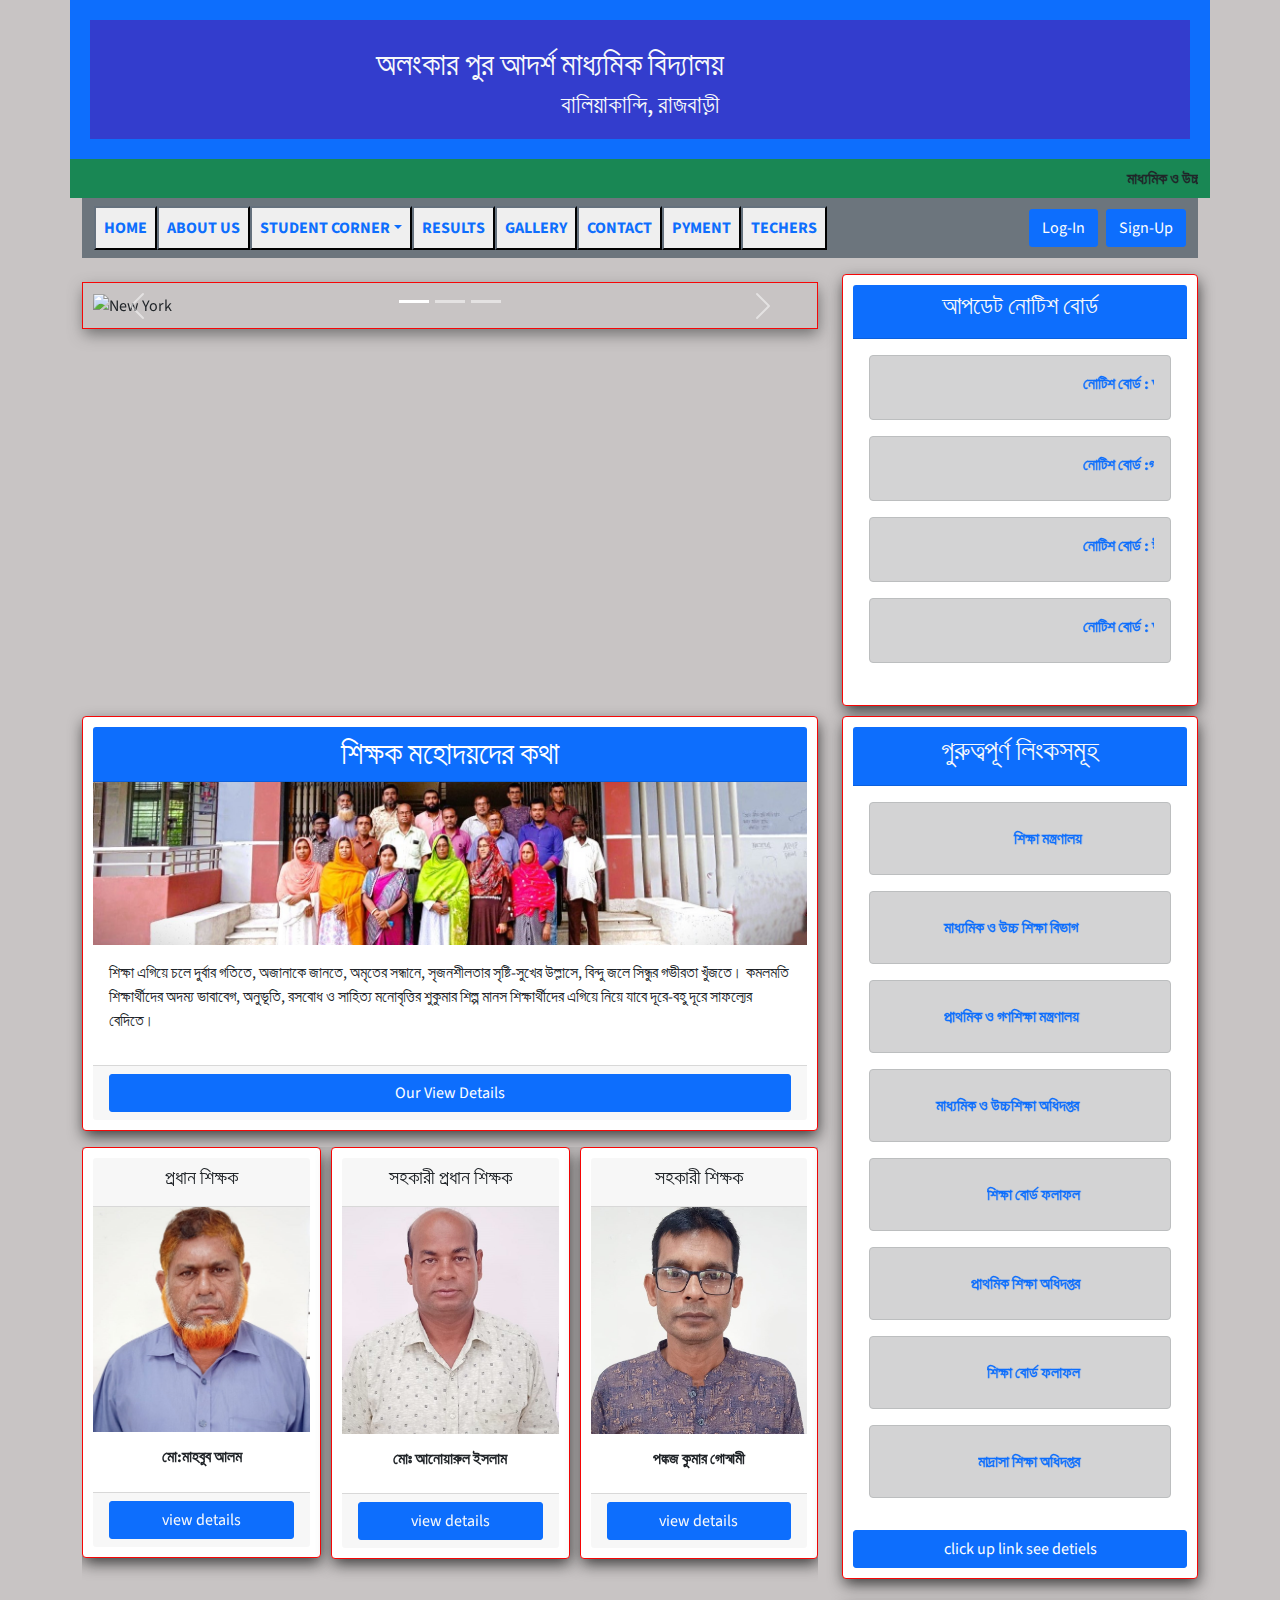
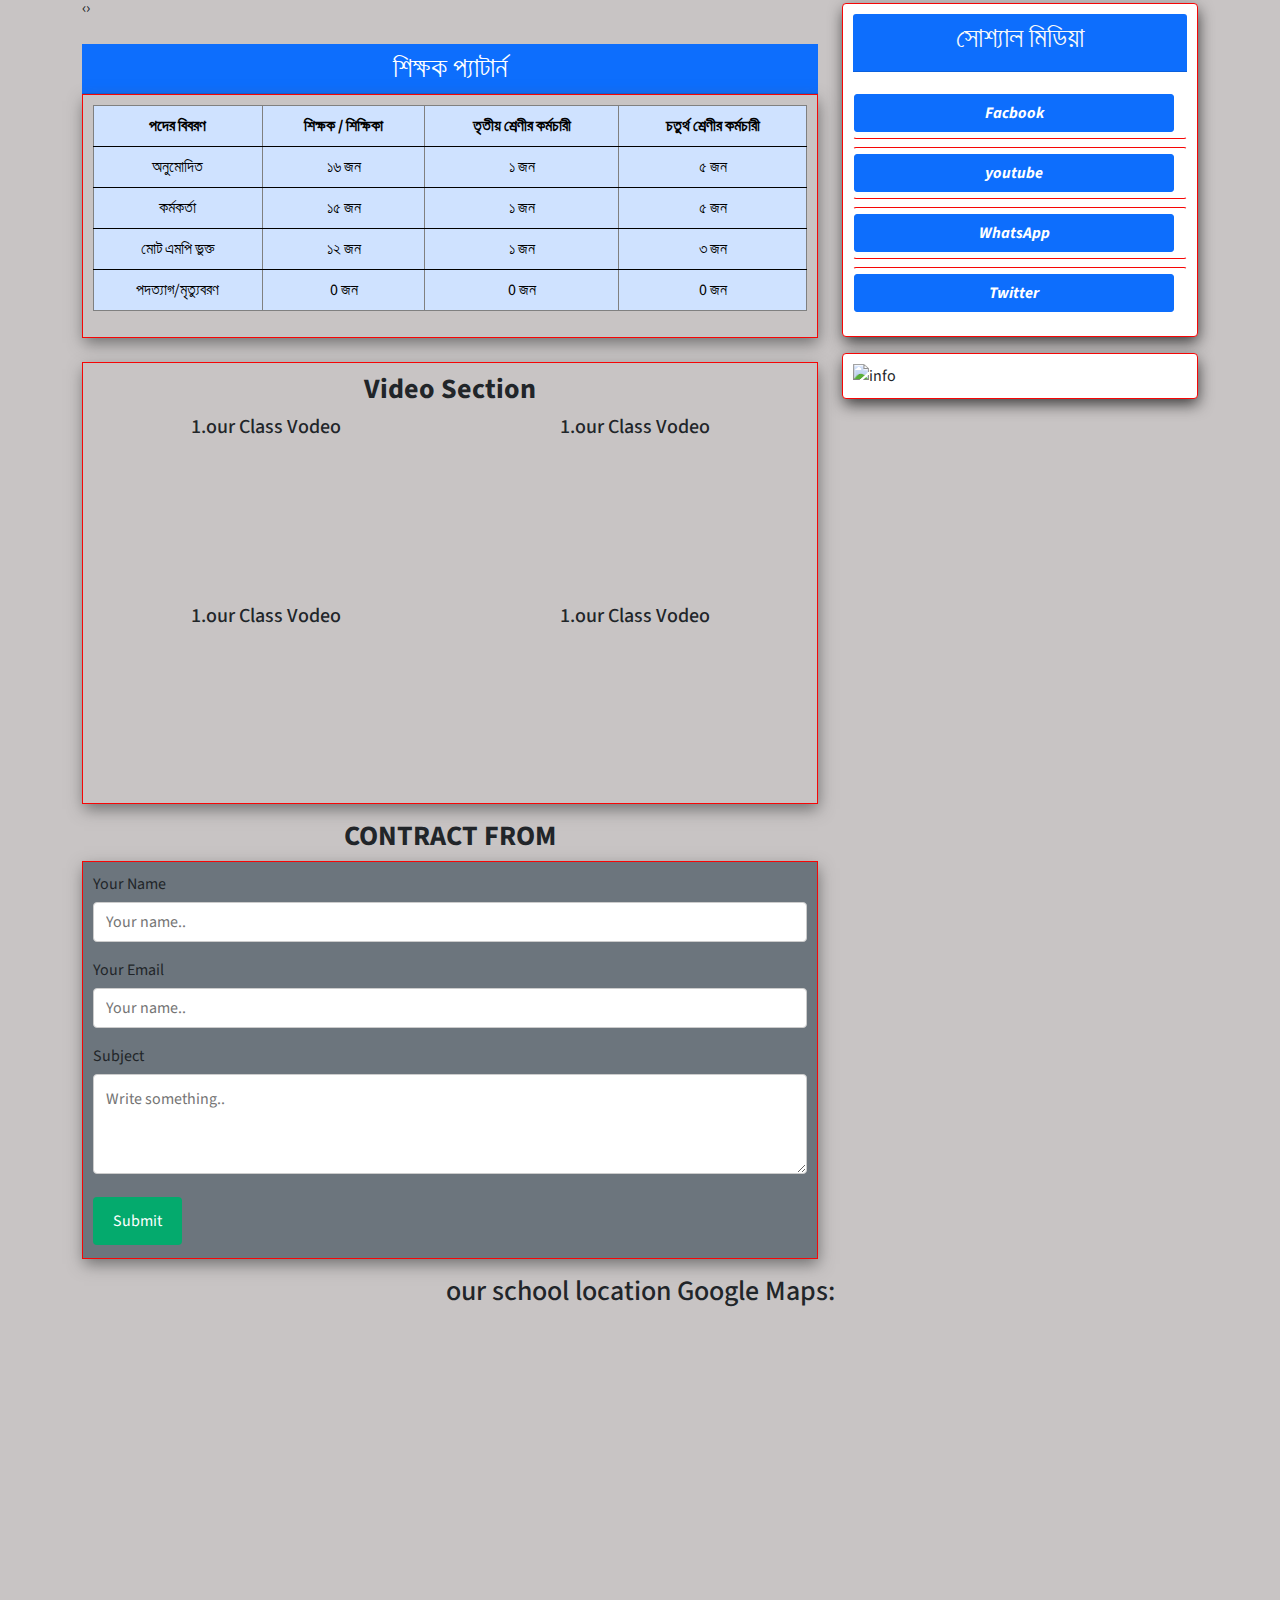
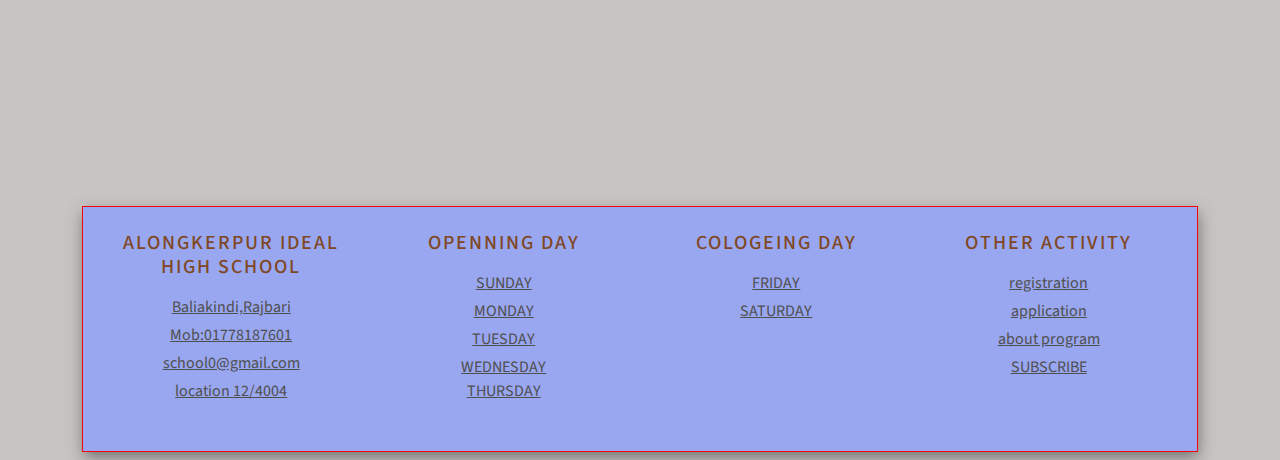
==== commit fa162562: "teachers" ====
--- a/index.html
+++ b/index.html
@@ -433,7 +433,7 @@
                                             <h5>সহকারী শিক্ষক</h5>
                                         </div>
                                         <div class="card-img">
-                                            <img src="images/Teachers/img.jpeg" alt="15" width="100%" class="Teacher">
+                                            <img src="images/Teachers/img30.jpg" alt="15" width="100%" class="Teacher">
                                         </div>
                                         <div class="card-body text-center">
                                             <h6 class="fw-bold">মোঃ শহীদুল আলম</h6>
@@ -453,7 +453,7 @@
                                             <img src="images/Teachers/img8.jpeg" alt="15" width="100%" class="Teacher">
                                         </div>
                                         <div class="card-body text-center">
-                                            <h6 class="fw-bold"> রানী বিশ্বাস</h6>
+                                            <h6 class="fw-bold">মঞ্জু রানী বিশ্বাস</h6>
                                         </div>
                                         <div class="card-footer">
                                             <a class="text-decoration-none btn btn-primary d-flex justify-content-center text-center text-light"
@@ -470,7 +470,8 @@
                                             <img src="images/Teachers/img7.jpeg" alt="15" width="100%" class="Teacher">
                                         </div>
                                         <div class="card-body text-center">
-                                            <h6 class="fw-bold">মিনা পারভীন</h6>
+                                            <h6 class="fw-bold">মীনা
+                                                পারভীন</h6>
                                         </div>
                                         <div class="card-footer">
                                             <a class="text-decoration-none btn btn-primary d-flex justify-content-center text-center text-light"
@@ -561,7 +562,7 @@
                                         </div>
                                         <div class="card-footer">
                                             <a class="text-decoration-none btn btn-primary d-flex justify-content-center text-center text-light"
-                                                href="#viewmodal11" data-bs-toggle="modal">view details</a>
+                                                 >view details</a>
                                         </div>
                                     </div>
                                 </div>
@@ -1175,7 +1176,7 @@
 
 
                                 <div class="img-1 justify-content-center d-flex ">
-                                    <img src="images/Teachers/img.jpeg" alt="ssss" width="30%"
+                                    <img src="images/Teachers/img30.jpg" alt="ssss" width="30%"
                                         class="img-thumbnail shadow-lg">
                                 </div>
 
@@ -1331,7 +1332,8 @@
                                             <tr>
                                                 <td>আবশ্যিক</td>
                                                 <td> সহকারী  শিক্ষক</td>
-                                                <td>মিনা পারবীন</td>
+                                                <td>মীনা
+                                                    পারবীন</td>
                                                 <td> এস এস সি-১৯৯৪ ২য় <br>এইচ এস সি-১৯৯৭ ২য় <br>বিএ-২০০০  <br>
                                                     বিএড-২০০৩ ২য়</td>
 
--- a/style.css
+++ b/style.css
@@ -236,7 +236,7 @@
 
 @media screen and (min-width: 601px) {
     div.example {
-``````````        font-size: 80px;
+      font-size: 80px;
     }
 }
 
@@ -284,7 +284,7 @@
 
 @media screen and (max-width: 500px) {
     .school-1{
-        font-size: 16px;
+        font-size: 18px;
         text-align: center;
     }
     };
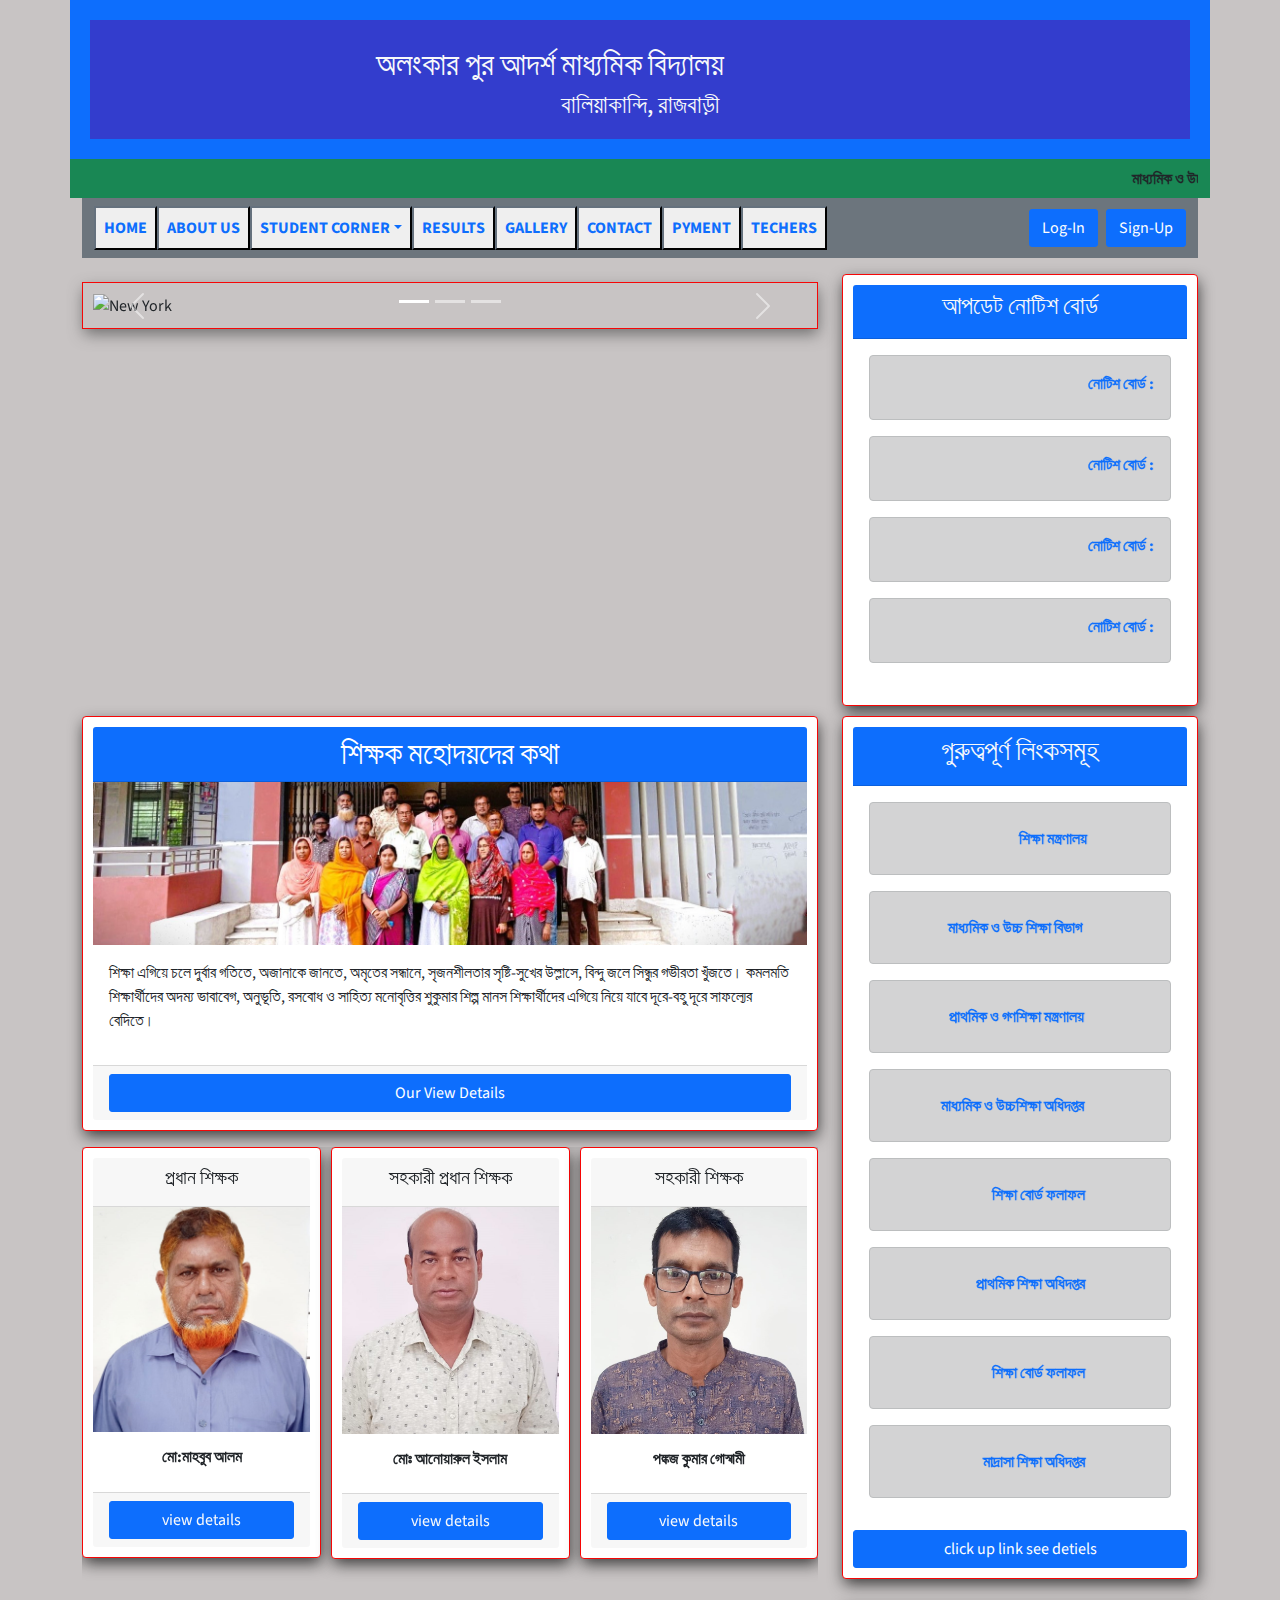
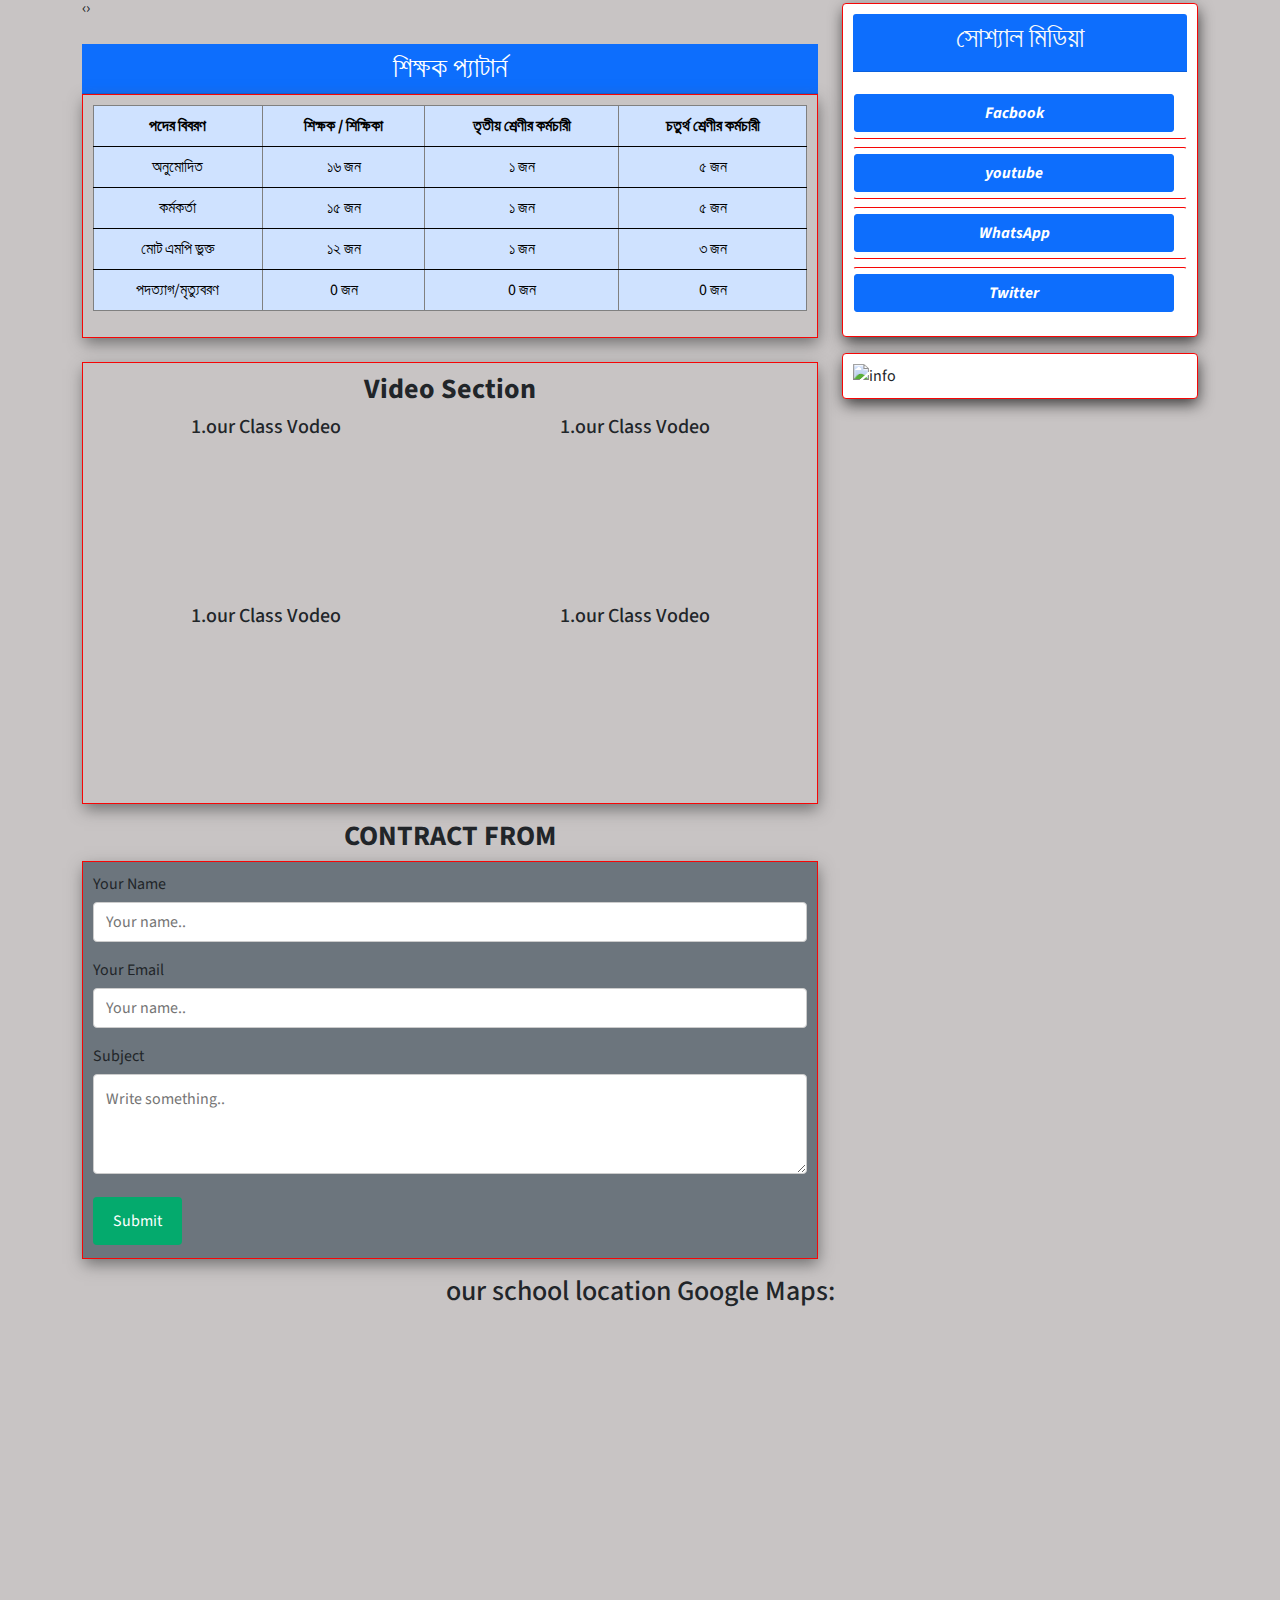
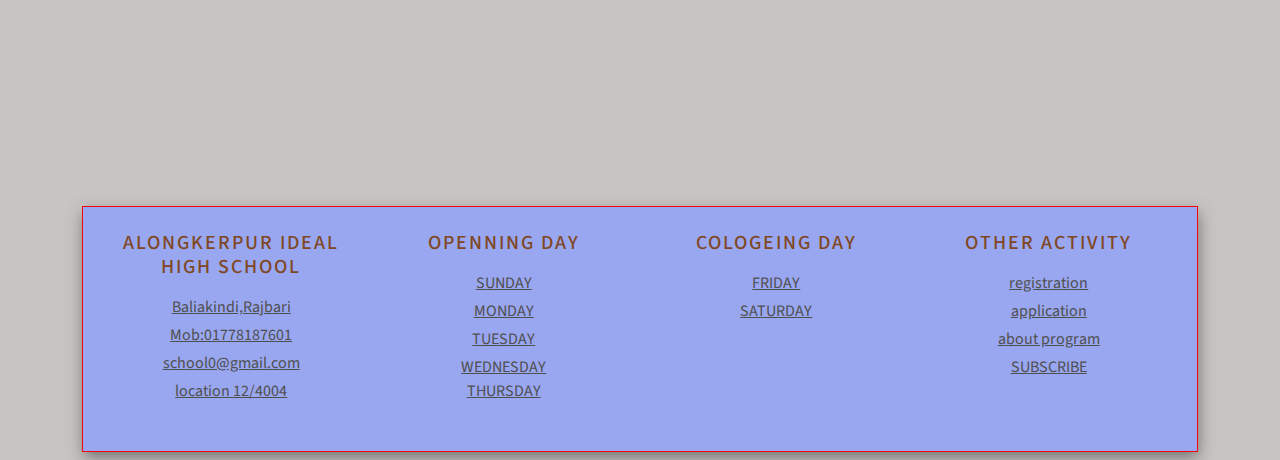
==== commit 26f64b43: "Aboute section" ====
--- a/index.html
+++ b/index.html
@@ -399,7 +399,7 @@
                                             <h5>সহকারী শিক্ষক</h5>
                                         </div>
                                         <div class="card-img">
-                                            <img src="images/Teachers/img.jpeg" alt="15" width="100%" class="Teacher">
+                                            <img src="images/Teachers/abuu.jpg" alt="15" width="100%" class="Teacher">
                                         </div>
                                         <div class="card-body text-center">
                                             <h6 class="fw-bold">আবু হেনা</h6>
@@ -1041,7 +1041,7 @@
 
 
                                 <div class="img-1 justify-content-center d-flex ">
-                                    <img src="images/Teachers/img.jpeg" alt="ssss" width="30%"
+                                    <img src="images/Teachers/abuu.jpg" alt="ssss" width="30%"
                                         class="img-thumbnail shadow-lg">
                                 </div>
 
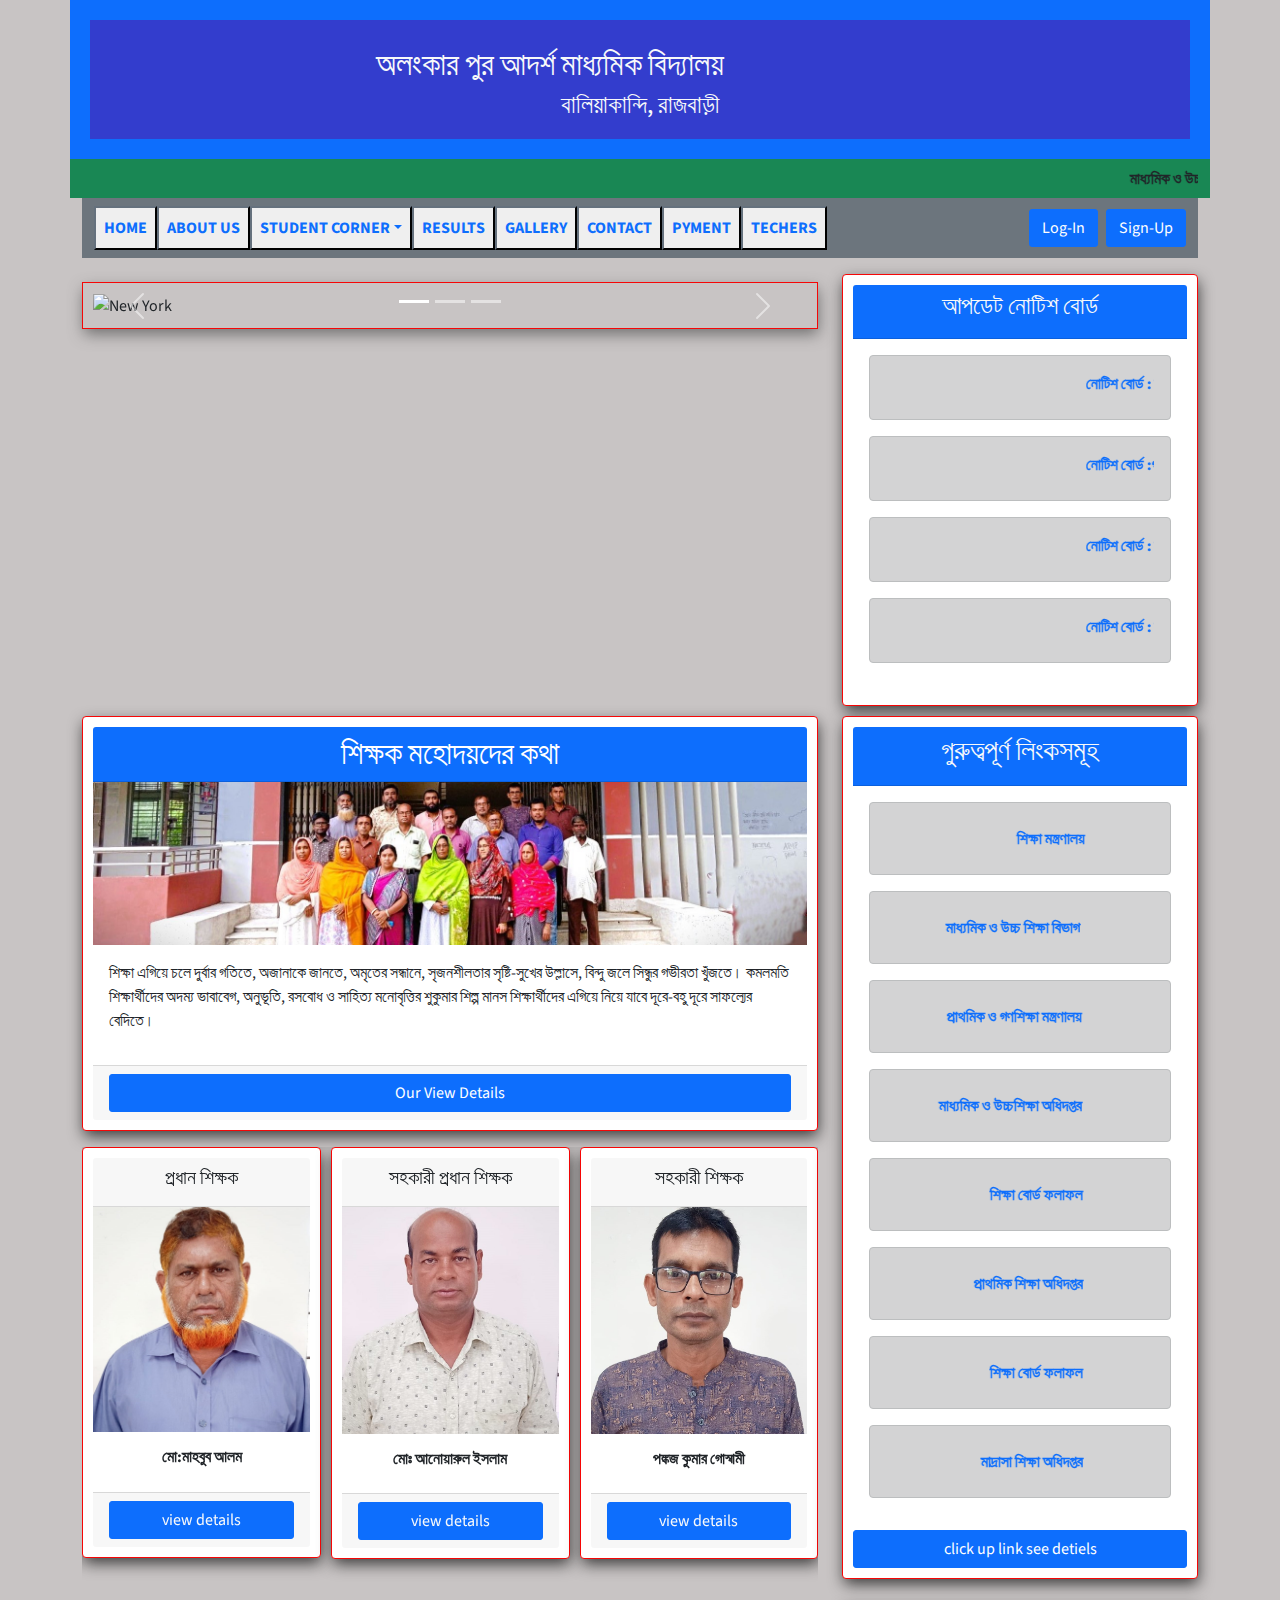
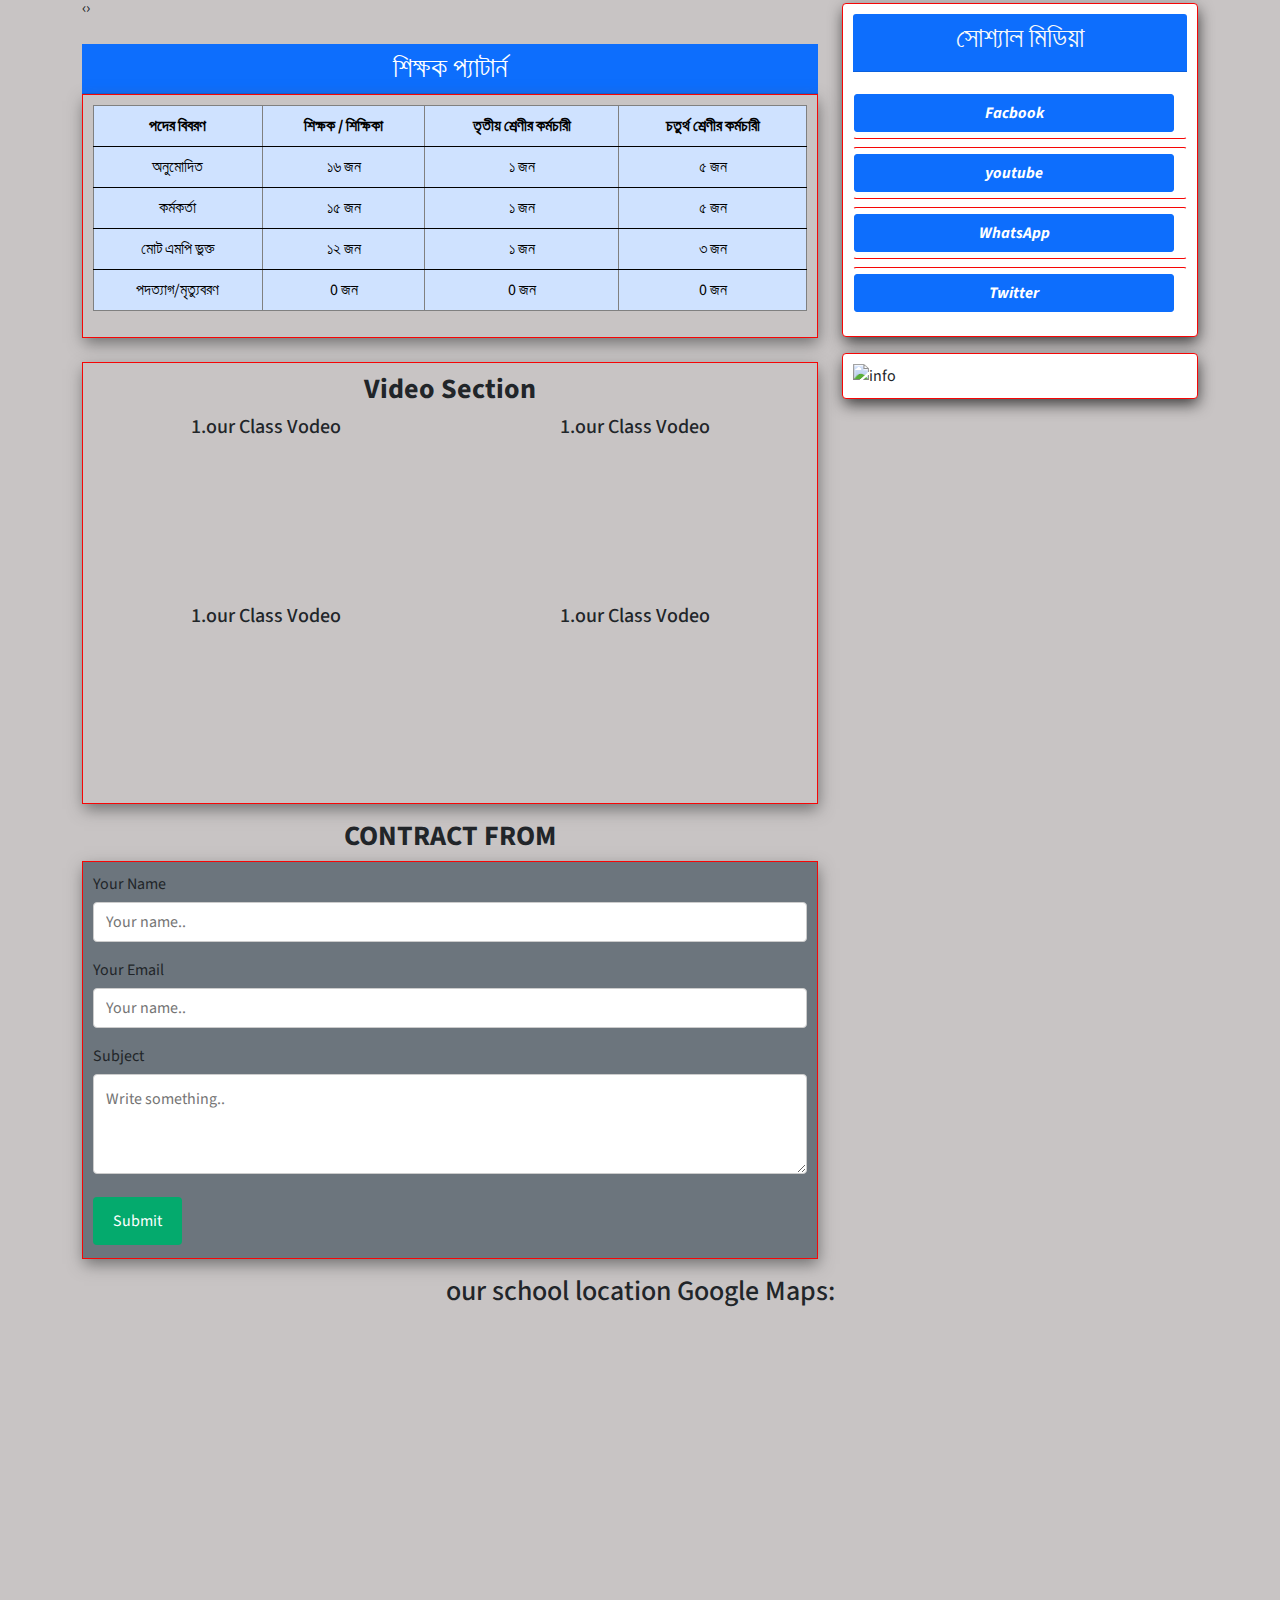
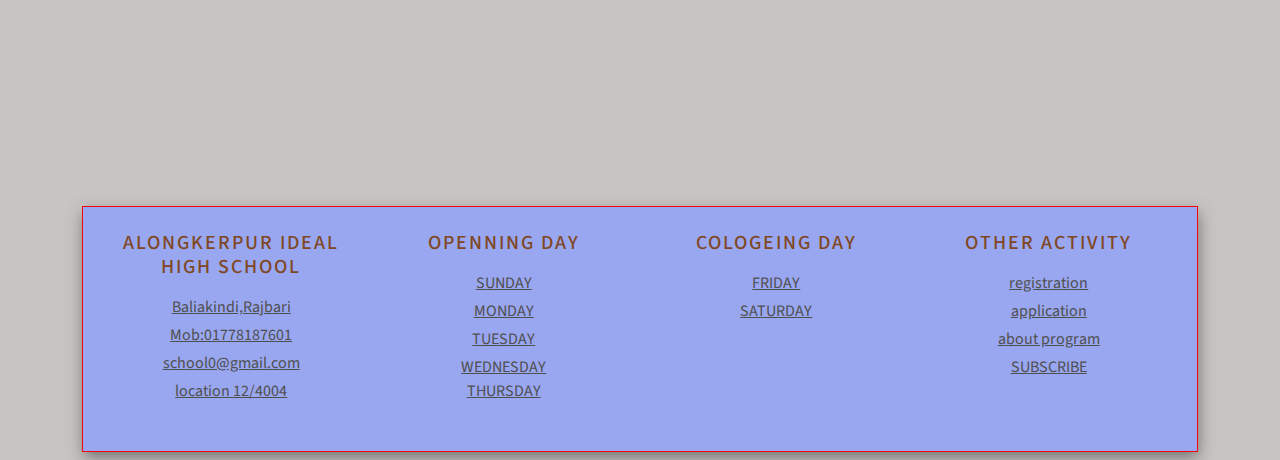
==== commit 91d2bc14: "submet" ====
--- a/index.html
+++ b/index.html
@@ -338,7 +338,7 @@
                                         </div>
                                         <div class="card-footer">
                                             <a class="text-decoration-none btn btn-primary d-flex justify-content-center text-center text-light"
-                                                href="#viewmodal2" data-bs-toggle="modal">view details</a>
+                                            href="#viewmodal2" data-bs-toggle="modal">view details</a>
                                         </div>
                                     </div>
                                 </div>
@@ -453,7 +453,7 @@
                                             <img src="images/Teachers/img8.jpeg" alt="15" width="100%" class="Teacher">
                                         </div>
                                         <div class="card-body text-center">
-                                            <h6 class="fw-bold">মঞ্জু রানী বিশ্বাস</h6>
+                                            <h6 class="fw-bold">Monju Rani Biswas</h6>
                                         </div>
                                         <div class="card-footer">
                                             <a class="text-decoration-none btn btn-primary d-flex justify-content-center text-center text-light"
@@ -706,8 +706,8 @@
 
                 <!-- modal teacher view section start  mahabub sir-->
 
-                <div class="modal  " id="viewmodal1">
-                    <div class="modal-dialog ">
+                <div class="modal fade " id="viewmodal1">
+                    <div class="modal-dialog modal-lg">
                         <div class="modal-content">
                             <div class="modal-footer">
                                 <button type="button" class="btn btn-danger" data-bs-dismiss="modal">Close</button>
@@ -720,9 +720,9 @@
 
 
                             </div>
-                            <div class="modal-body">
-                                <div class="container mt-3">
-                                    <table class="table text-center table-primary table-hover"
+                            <div class="modal-body ">
+                                <div class="container tablewidth mt-3">
+                                    <table class="table tablewidth text-center table-primary table-hover"
                                         style="border: 1px solid gray;">
                                         <thead>
                                             <tr>
@@ -730,6 +730,8 @@
                                                 <th>পদবী ও বিষয় </th>
                                                 <th>নাম </th>
                                                 <th>শিক্ষাগত যোগ্যতা</th>
+                                                <th>সম্পূর্ণ_পরিচয় </th>
+                                                 
                                             </tr>
                                         </thead>
                                         <tbody>
@@ -740,6 +742,8 @@
                                                 <td>এস এস সি-১৯৮০ ২য় <br>এইচ এস সি-১৯৮৩ ২য়<br>বিএসসি ১৯৮৫ ২য়<br>বিএড ১৯৯৬ 
 ১৯৯৬
                                                     ২য়</td>
+                                                    <td></td>
+                                                     
 
                                         </tbody>
                                         <tr>
@@ -747,6 +751,7 @@
                                             <th>এমপিও ভুক্ত তারিখ </th>
                                             <th>যোগদানের তারিখ</th>
                                             <th>জন্ম তারিখ</th>
+                                            <th></th>
                                         </tr>
                                         <tbody>
                                             <tr>
@@ -754,6 +759,7 @@
                                                 <td>১৫/০৫/২০০০</td>
                                                 <td>২৮/০৫/২০০০  </td>
                                                 <td>১৫/০৭/১৯৬৪</td>
+                                                <td></td>
 
                                         </tbody>
                                     </table>
@@ -767,8 +773,8 @@
                     </div>
                 </div>
                 <!--  Modal 2========================================================== ================================================================-->
-                <div class="modal fade" id="viewmodal12">
-                    <div class="modal-dialog">
+                <div class="modal fade" id="viewmodal2">
+                    <div class="modal-dialog modal-lg">
                         <div class="modal-content">
                             <div class="modal-footer">
                                 <button type="button" class="btn btn-danger" data-bs-dismiss="modal">Close</button>
@@ -777,7 +783,7 @@
 
 
                                 <div class="img-1 justify-content-center d-flex ">
-                                    <img src="images/Teachers/img1.jpeg" width="30%" class="img-thumbnail shadow-lg">
+                                    <img src="images/Teachers/img11.jpeg" width="30%" class="img-thumbnail shadow-lg">
                                 </div>
 
 
@@ -792,16 +798,17 @@
                                                 <th>পদবী ও বিষয় </th>
                                                 <th>নাম </th>
                                                 <th>শিক্ষাগত যোগ্যতা</th>
+                                              <th>সম্পূর্ণ_পরিচয় </th>
                                             </tr>
                                         </thead>
                                         <tbody>
                                             <tr>
                                                 <td>আবশ্যিক</td>
-                                                <td>ওয়ানিমুনেছা রুমী
-                                                </td>
+                                                <td> সহকারী প্রধান শিক্ষক</td>
                                                 <td>মোঃ আনোয়ারুল ইসলাম</td>
                                                 <td>এস এস সি-১৯৯১ ২য়।    <br>এইচ এস সি-১৯৯৯ ২য় <br>বিএ-২০১০ ২য় <br>
                                                     ডিপ্লোমা-২০১৪ (৩.৫২)</td>
+                                                    <td></td>
 
                                         </tbody>
                                         <tr>
@@ -809,13 +816,15 @@
                                             <th>এমপিও ভুক্ত তারিখ </th>
                                             <th>যোগদানের তারিখ</th>
                                             <th>জন্ম তারিখ</th>
+                                            <th></th>
                                         </tr>
                                         <tbody>
                                             <tr>
-                                                <td> </td>
+                                                <td>  </td>
                                                 <td> </td>
                                                 <td>১/০৪/২০১৫</td>
                                                 <td>১৫/১১/১৮৭৫</td>
+                                                <td></td>
 
                                         </tbody>
                                     </table>
@@ -842,8 +851,6 @@
                                     <img src="images/Teachers/img10.jpeg" alt="ssss" width="30%"
                                         class="img-thumbnail shadow-lg">
                                 </div>
-
-
                             </div>
                             <div class="modal-body">
                                 <div class="container mt-3">
@@ -855,6 +862,7 @@
                                                 <th>পদবী ও বিষয় </th>
                                                 <th>নাম </th>
                                                 <th>শিক্ষাগত যোগ্যতা</th>
+                                                <th>সম্পূর্ণ_পরিচয় </th>
                                             </tr>
                                         </thead>
                                         <tbody>
@@ -864,6 +872,7 @@
                                                 <td>পঙ্কজ কুমার গোস্বামী</td>
                                                 <td> এসএসসি ১৯৯০ তৃতীয়  <br>এইচএসসি ১৯৯২ তৃতীয় <br>  <br>
                                                     বি.এড ১৯৯৬ তৃতীয়</td>
+                                                    <td></td>
 
                                         </tbody>
                                         <tr>
@@ -871,6 +880,7 @@
                                             <th>এমপিও ভুক্ত তারিখ </th>
                                             <th>যোগদানের তারিখ</th>
                                             <th>জন্ম তারিখ</th>
+                                            <th></th>
                                         </tr>
                                         <tbody>
                                             <tr>
@@ -878,6 +888,7 @@
                                                 <td>১/৭/২০০৪</td>
                                                 <td>১৮/০৩/২০০০</td>
                                                 <td>১/১০/১৯৭৩</td>
+                                                <td></td>
 
                                         </tbody>
                                     </table>
@@ -919,6 +930,7 @@
                                                 <th>পদবী ও বিষয় </th>
                                                 <th>নাম </th>
                                                 <th>শিক্ষাগত যোগ্যতা</th>
+                                                <th>সম্পূর্ণ_পরিচয় </th>
                                             </tr>
                                         </thead>
                                         <tbody>
@@ -934,6 +946,7 @@
                                                 <td>মোঃ আকমল হোসেন</td>
                                                 <td>  এস এস সি-১৯৯১ ৩য়।<br>এইচ এস সি-১৯৯৩ ৩য়।<br>বিএ-১৯৯৬ ৩য়।<br>
                                                      </td>
+                                                     <td></td>
 
                                         </tbody>
                                         <tr>
@@ -941,6 +954,7 @@
                                             <th>এমপিও ভুক্ত তারিখ </th>
                                             <th>যোগদানের তারিখ</th>
                                             <th>জন্ম তারিখ</th>
+                                            <th></th>
                                         </tr>
                                         <tbody>
                                             <tr>
@@ -948,6 +962,7 @@
                                                 <td> ১/১০/২০০০</td>
                                                 <td> ১৫/০৩/১৯৯৮</td>
                                                 <td> ১০/০৯/১৯৭৫</td>
+                                                <td></td>
 
                                         </tbody>
                                     </table>
@@ -987,6 +1002,7 @@
                                                 <th>পদবী ও বিষয় </th>
                                                 <th>নাম </th>
                                                 <th>শিক্ষাগত যোগ্যতা</th>
+                                                <th>সম্পূর্ণ_পরিচয় </th>
                                             </tr>
                                         </thead>
                                         <tbody>
@@ -1004,6 +1020,7 @@
                                                 <td>সাজেদা বেগম</td>
                                                 <td> এস সি-১৯৯৩ ১য়। <br>এইচ এস সি-১৯৯৫  ২য় <br>বিএ-১৯৯৮  ২য় <br>
                                                     বিএড-২০০৮ ২য়</td>
+                                                    <td></td>
 
                                         </tbody>
                                         <tr>
@@ -1011,6 +1028,7 @@
                                             <th>এমপিও ভুক্ত তারিখ </th>
                                             <th>যোগদানের তারিখ</th>
                                             <th>জন্ম তারিখ</th>
+                                            <th></th>
                                         </tr>
                                         <tbody>
                                             <tr>
@@ -1018,6 +1036,7 @@
                                                 <td> ১/০৫/২০১৩</td>
                                                 <td>১/০৯/২০০২</td>
                                                 <td>১/০৭/১৯৭৮</td>
+                                                <td></td>
 
                                         </tbody>
                                     </table>
@@ -1057,6 +1076,7 @@
                                                 <th>পদবী ও বিষয় </th>
                                                 <th>নাম </th>
                                                 <th>শিক্ষাগত যোগ্যতা</th>
+                                                <th>সম্পূর্ণ_পরিচয় </th>
                                             </tr>
                                         </thead>
                                         <tbody>
@@ -1070,6 +1090,7 @@
                                                 <td> আবু হেনা</td>
                                                 <td> এস এস সি-২০০০ ১য় <br>এইচ এস সি-২০০২ ২য়।<br>বিএসসি-২০০৬ ২য় <br>
                                                     বিএড-২০০৯ </td>
+                                                    <td></td>
 
                                         </tbody>
                                         <tr>
@@ -1077,6 +1098,7 @@
                                             <th>এমপিও ভুক্ত তারিখ </th>
                                             <th>যোগদানের তারিখ</th>
                                             <th>জন্ম তারিখ</th>
+                                            <th></th>
                                         </tr>
                                         <tbody>
                                             <tr>
@@ -1084,6 +1106,7 @@
                                                 <td> ৩০/০৫/২০১৩</td>
                                                 <td> ৪/০৭/২০১১</td>
                                                 <td>৫/১০/১৯৮৫</td>
+                                                <td></td>
 
                                         </tbody>
                                     </table>
@@ -1124,6 +1147,7 @@
                                                 <th>পদবী ও বিষয় </th>
                                                 <th>নাম </th>
                                                 <th>শিক্ষাগত যোগ্যতা</th>
+                                                <th>সম্পূর্ণ_পরিচয় </th>
                                             </tr>
                                         </thead>
                                         <tbody>
@@ -1139,13 +1163,14 @@
                                                     </td>
                                                 <td>  এস এস সি-১৯৮৮ ২য়।<br>এইচ এস সি-১৯৯০ ২য় <br> বিএ-১৯৯২-৩য়<br>
                                                      </td>
-
+<td></td>
                                         </tbody>
                                         <tr>
                                             <th>ইনডেক্স নাম্বার </th>
                                             <th>এমপিও ভুক্ত তারিখ </th>
                                             <th>যোগদানের তারিখ</th>
                                             <th>জন্ম তারিখ</th>
+                                            <th></th>
                                         </tr>
                                         <tbody>
                                             <tr>
@@ -1153,6 +1178,7 @@
                                                 <td> ১৫/০৫/২০০০</td>
                                                 <td> ১৫/০৩/২০০০</td>
                                                 <td>২৩/০৭/১৯৭২</td>
+                                                <td></td>
 
                                         </tbody>
                                     </table>
@@ -1192,6 +1218,7 @@
                                                 <th>পদবী ও বিষয় </th>
                                                 <th>নাম </th>
                                                 <th>শিক্ষাগত যোগ্যতা</th>
+                                                <th>সম্পূর্ণ_পরিচয় </th>
                                             </tr>
                                         </thead>
                                         <tbody>
@@ -1208,6 +1235,7 @@
                                                 <td> দাখিল-১৯৮৭- ২য় <br>আলিম-১৯৮৯-৩য় <br>ফাজিল-১৯৯১-৩য় <br>
                                                      
                                                     বিএড-২০০৮ (৩.৩৪)</td>
+                                                    <td></td>
 
                                         </tbody>
                                         <tr>
@@ -1215,6 +1243,7 @@
                                             <th>এমপিও ভুক্ত তারিখ </th>
                                             <th>যোগদানের তারিখ</th>
                                             <th>জন্ম তারিখ</th>
+                                            <th></th>
                                         </tr>
                                         <tbody>
                                             <tr>
@@ -1222,6 +1251,7 @@
                                                 <td>১৫/০৫/২০০০</td>
                                                 <td>০২/০১/১৯৯৩</td>
                                                 <td> ০৫/০৪/১৯৭২</td>
+                                                <td></td>
 
                                         </tbody>
                                     </table>
@@ -1261,6 +1291,7 @@
                                                 <th>পদবী ও বিষয় </th>
                                                 <th>নাম </th>
                                                 <th>শিক্ষাগত যোগ্যতা</th>
+                                                <th>সম্পূর্ণ_পরিচয় </th>
                                             </tr>
                                         </thead>
                                         <tbody>
@@ -1272,6 +1303,7 @@
                                                     <BR>বি.কম-২০০০- ৩য়
                                                     
                                                     সি-১৯৯৭ ২য়</td>
+                                                    <td></td>
 
                                         </tbody>
                                         <tr>
@@ -1279,6 +1311,7 @@
                                             <th>এমপিও ভুক্ত তারিখ </th>
                                             <th>যোগদানের তারিখ</th>
                                             <th>জন্ম তারিখ</th>
+                                            <th></th>
                                         </tr>
                                         <tbody>
                                             <tr>
@@ -1287,6 +1320,7 @@
                                                 <td>২৭/০২/২০১৯</td>
                                                 <td>০১/০১/২০০৫</td>
                                                 <td> </td>
+                                                <td></td>
 
                                         </tbody>
                                     </table>
@@ -1326,6 +1360,7 @@
                                                 <th>পদবী ও বিষয় </th>
                                                 <th>নাম </th>
                                                 <th>শিক্ষাগত যোগ্যতা</th>
+                                                <th>সম্পূর্ণ_পরিচয় </th>
                                             </tr>
                                         </thead>
                                         <tbody>
@@ -1336,6 +1371,7 @@
                                                     পারবীন</td>
                                                 <td> এস এস সি-১৯৯৪ ২য় <br>এইচ এস সি-১৯৯৭ ২য় <br>বিএ-২০০০  <br>
                                                     বিএড-২০০৩ ২য়</td>
+                                                    <td></td>
 
                                         </tbody>
                                         <tr>
@@ -1343,6 +1379,7 @@
                                             <th>এমপিও ভুক্ত তারিখ </th>
                                             <th>যোগদানের তারিখ</th>
                                             <th>জন্ম তারিখ</th>
+                                            <th></th>
                                         </tr>
                                         <tbody>
                                             <tr>
@@ -1352,6 +1389,7 @@
                                                 <td>৩০/১২/২০০২</td>
                                                 <td> ১৫/০৬/১৯৭৯
                                                     ০</td>
+                                                    <td></td>
 
                                         </tbody>
                                     </table>
@@ -1391,6 +1429,7 @@
                                                 <th>পদবী ও বিষয় </th>
                                                 <th>নাম </th>
                                                 <th>শিক্ষাগত যোগ্যতা</th>
+                                                <th>সম্পূর্ণ_পরিচয় </th>
                                             </tr>
                                         </thead>
                                         <tbody>
@@ -1400,6 +1439,7 @@
                                                 <td>মোঃ আনোয়ারুল ইসলাম</td>
                                                 <td> এস এস সি-১৯৮০ ২য় <br>এইচ এস সি-১৯৯১ ২য় <br>বিএ-১৯৯৫ ২য় <br>
                                                     জি-২০০২ ২য়</td>
+                                                    <td></td>
 
                                         </tbody>
                                         <tr>
@@ -1407,6 +1447,7 @@
                                             <th>এমপিও ভুক্ত তারিখ </th>
                                             <th>যোগদানের তারিখ</th>
                                             <th>জন্ম তারিখ</th>
+                                            <th></th>
                                         </tr>
                                         <tbody>
                                             <tr>
@@ -1414,6 +1455,7 @@
                                                 <td>১৫-০৫-২০০০</td>
                                                 <td>২৮-০৫-২০০০</td>
                                                 <td>১৫-০৭-১৯৬৮</td>
+                                                <td></td>
 
                                         </tbody>
                                     </table>
@@ -1427,7 +1469,7 @@
                     </div>
                 </div>
                 <!--  Modal 12========================================================== =============================================================-->
-                <div class="modal fade" id="viewmodal12">
+                <div class="modal fade" id="#viewmodal12">
                     <div class="modal-dialog modal-lg">
                         <div class="modal-content">
                             <div class="modal-footer">
@@ -1437,8 +1479,8 @@
 
 
                                 <div class="img-1 justify-content-center d-flex ">
-                                    <img src="images/Teachers/img3.jpeg" alt="ssss" width="30%"
-                                        class="img-thumbnail shadow-lg">
+                                    <img src="images/Teachers/img7.jpeg" alt="ssss" width="30%"
+                                    class="img-thumbnail shadow-lg">
                                 </div>
 
 
@@ -1453,6 +1495,7 @@
                                                 <th>পদবী ও বিষয় </th>
                                                 <th>নাম </th>
                                                 <th>শিক্ষাগত যোগ্যতা</th>
+                                                <th>সম্পূর্ণ_পরিচয় </th>
                                             </tr>
                                         </thead>
                                         <tbody>
@@ -1462,6 +1505,7 @@
                                                 <td>মোঃ আনোয়ারুল ইসলাম</td>
                                                 <td> এস এস সি-১৯৮০ ২য় <br>এইচ এস সি-১৯৯১ ২য় <br>বিএ-১৯৯৫ ২য় <br>
                                                     জি-২০০২ ২য়</td>
+                                                    <td></td>
 
                                         </tbody>
                                         <tr>
@@ -1469,6 +1513,7 @@
                                             <th>এমপিও ভুক্ত তারিখ </th>
                                             <th>যোগদানের তারিখ</th>
                                             <th>জন্ম তারিখ</th>
+                                            <th></th>
                                         </tr>
                                         <tbody>
                                             <tr>
@@ -1476,6 +1521,7 @@
                                                 <td>১৫-০৫-২০০০</td>
                                                 <td>২৮-০৫-২০০০</td>
                                                 <td>১৫-০৭-১৯৬৮</td>
+                                                <td></td>
 
                                         </tbody>
                                     </table>
@@ -1515,6 +1561,7 @@
                                                 <th>পদবী ও বিষয় </th>
                                                 <th>নাম </th>
                                                 <th>শিক্ষাগত যোগ্যতা</th>
+                                                <th>সম্পূর্ণ_পরিচয় </th>
                                             </tr>
                                         </thead>
                                         <tbody>
@@ -1585,6 +1632,7 @@
                                 <th>পদবী ও বিষয় </th>
                                 <th>নাম </th>
                                 <th>শিক্ষাগত যোগ্যতা</th>
+                                <th>সম্পূর্ণ_পরিচয় </th>
                             </tr>
                         </thead>
                         <tbody>
@@ -1602,6 +1650,7 @@
                                     </td>
                                 <td> এস এস সি-১৯৯৭ <br>এইচ এস সি-১৯৯৯ <br>বিএসসি-২০১১ ১য় <br>
                                     বিএসসি অনার্স-২০০৩ ১ম।</td>
+                                    <td></td>
 
                         </tbody>
                         <tr>
@@ -1609,6 +1658,7 @@
                             <th>এমপিও ভুক্ত তারিখ </th>
                             <th>যোগদানের তারিখ</th>
                             <th>জন্ম তারিখ</th>
+                            <th></th>
                         </tr>
                         <tbody>
                             <tr>
@@ -1618,6 +1668,7 @@
                                     ১০/০১/২০০৫ </td>
                                 <td>১৬/০২/১৯৮১
                                 </td>
+                                <td></td>
 
                         </tbody>
                     </table>
@@ -1657,6 +1708,7 @@
                                 <th>পদবী ও বিষয় </th>
                                 <th>নাম </th>
                                 <th>শিক্ষাগত যোগ্যতা</th>
+                                <th>সম্পূর্ণ_পরিচয় </th>
                             </tr>
                         </thead>
                         <tbody>
@@ -1673,6 +1725,7 @@
                                     </td>
                                 <td> এস এস সি-১৯৯৫ <br>এইচ এস সি-১৯৯৭  
                                     বি.কম-২০০০- ৩য়</td>
+                                    <td></td>
 
                         </tbody>
                         <tr>
@@ -1680,6 +1733,7 @@
                             <th>এমপিও ভুক্ত তারিখ </th>
                             <th>যোগদানের তারিখ</th>
                             <th>জন্ম তারিখ</th>
+                            <th></th>
                         </tr>
                         <tbody>
                             <tr>
@@ -1689,6 +1743,7 @@
                                     ০১/০১/২০০৫ </td>
                                 <td>০১/০৩/১৯৭৯
                                 </td>
+                                <td></td>
 
                         </tbody>
                     </table>
--- a/style.css
+++ b/style.css
@@ -288,4 +288,9 @@
         text-align: center;
     }
     };
+    @media only screen and (max-width: 600px) {
+        .tablewidth {
+          width: 50%;
+        }
+      }
   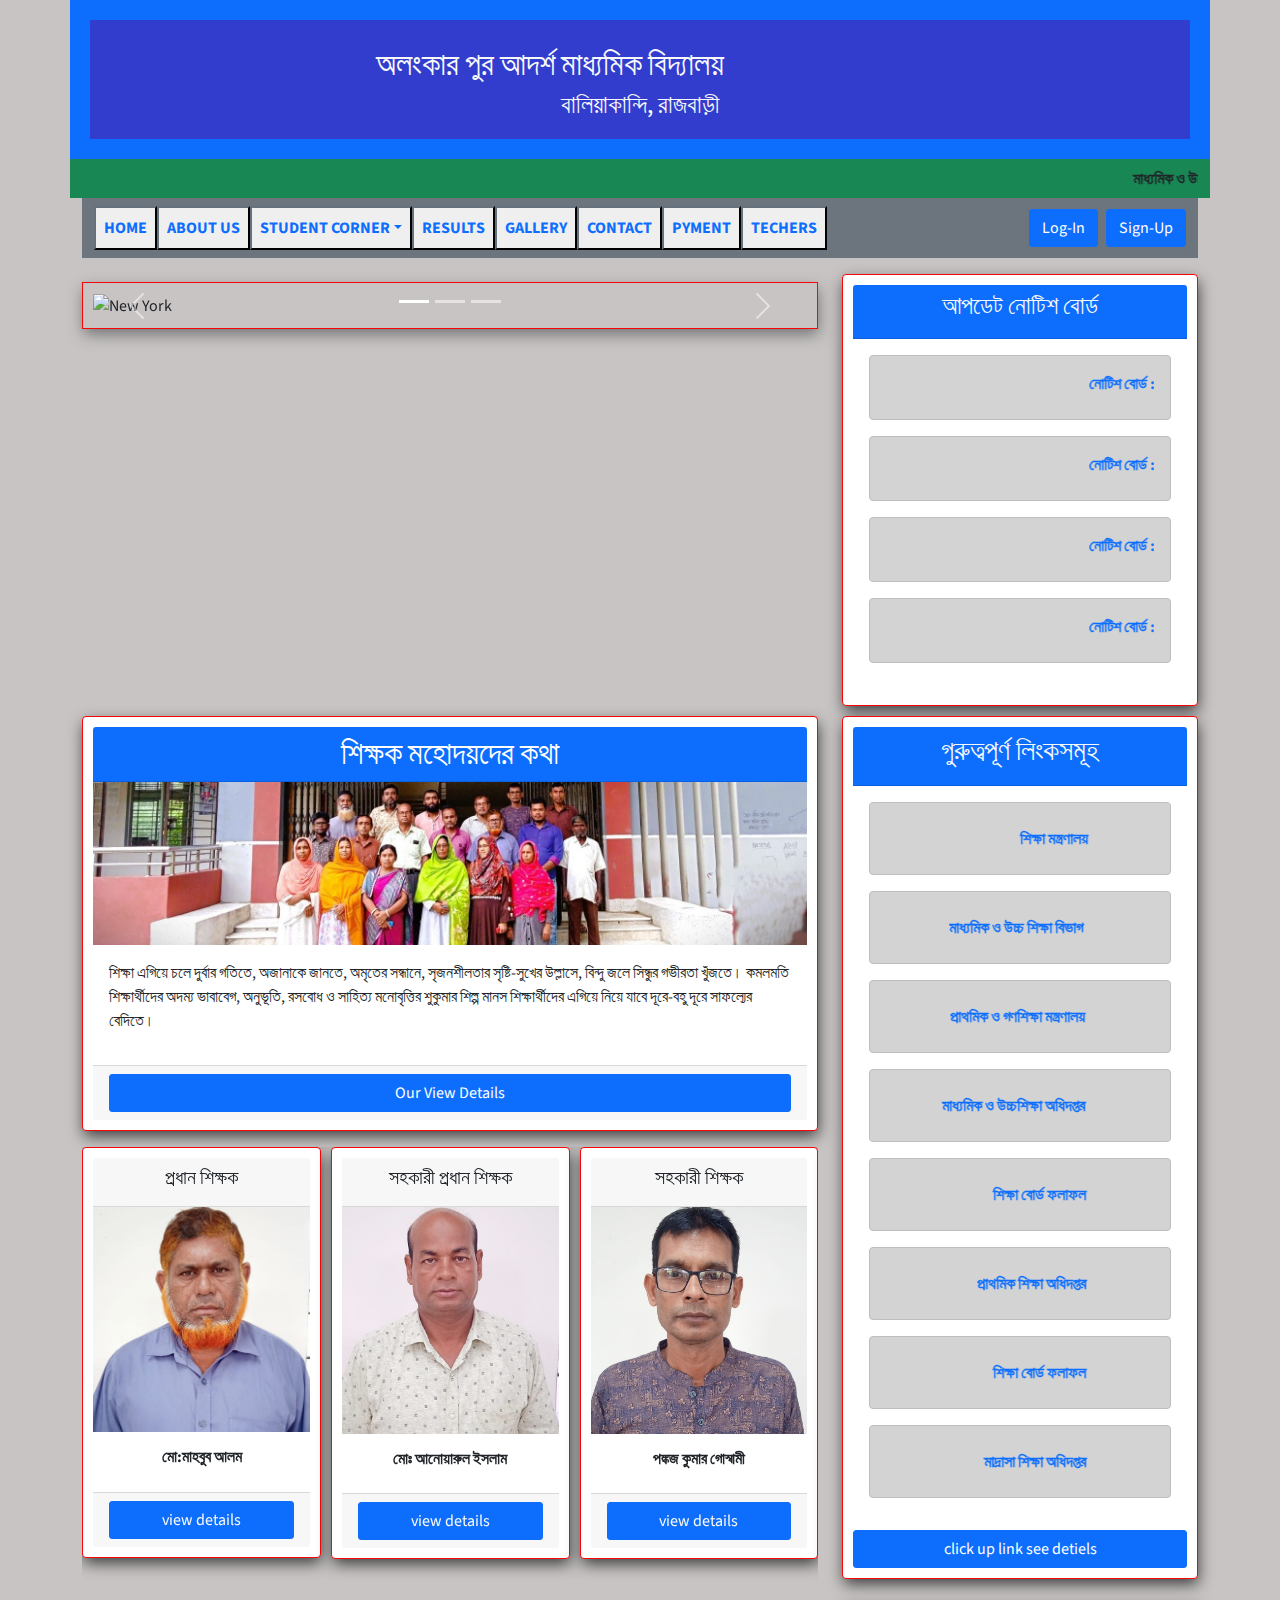
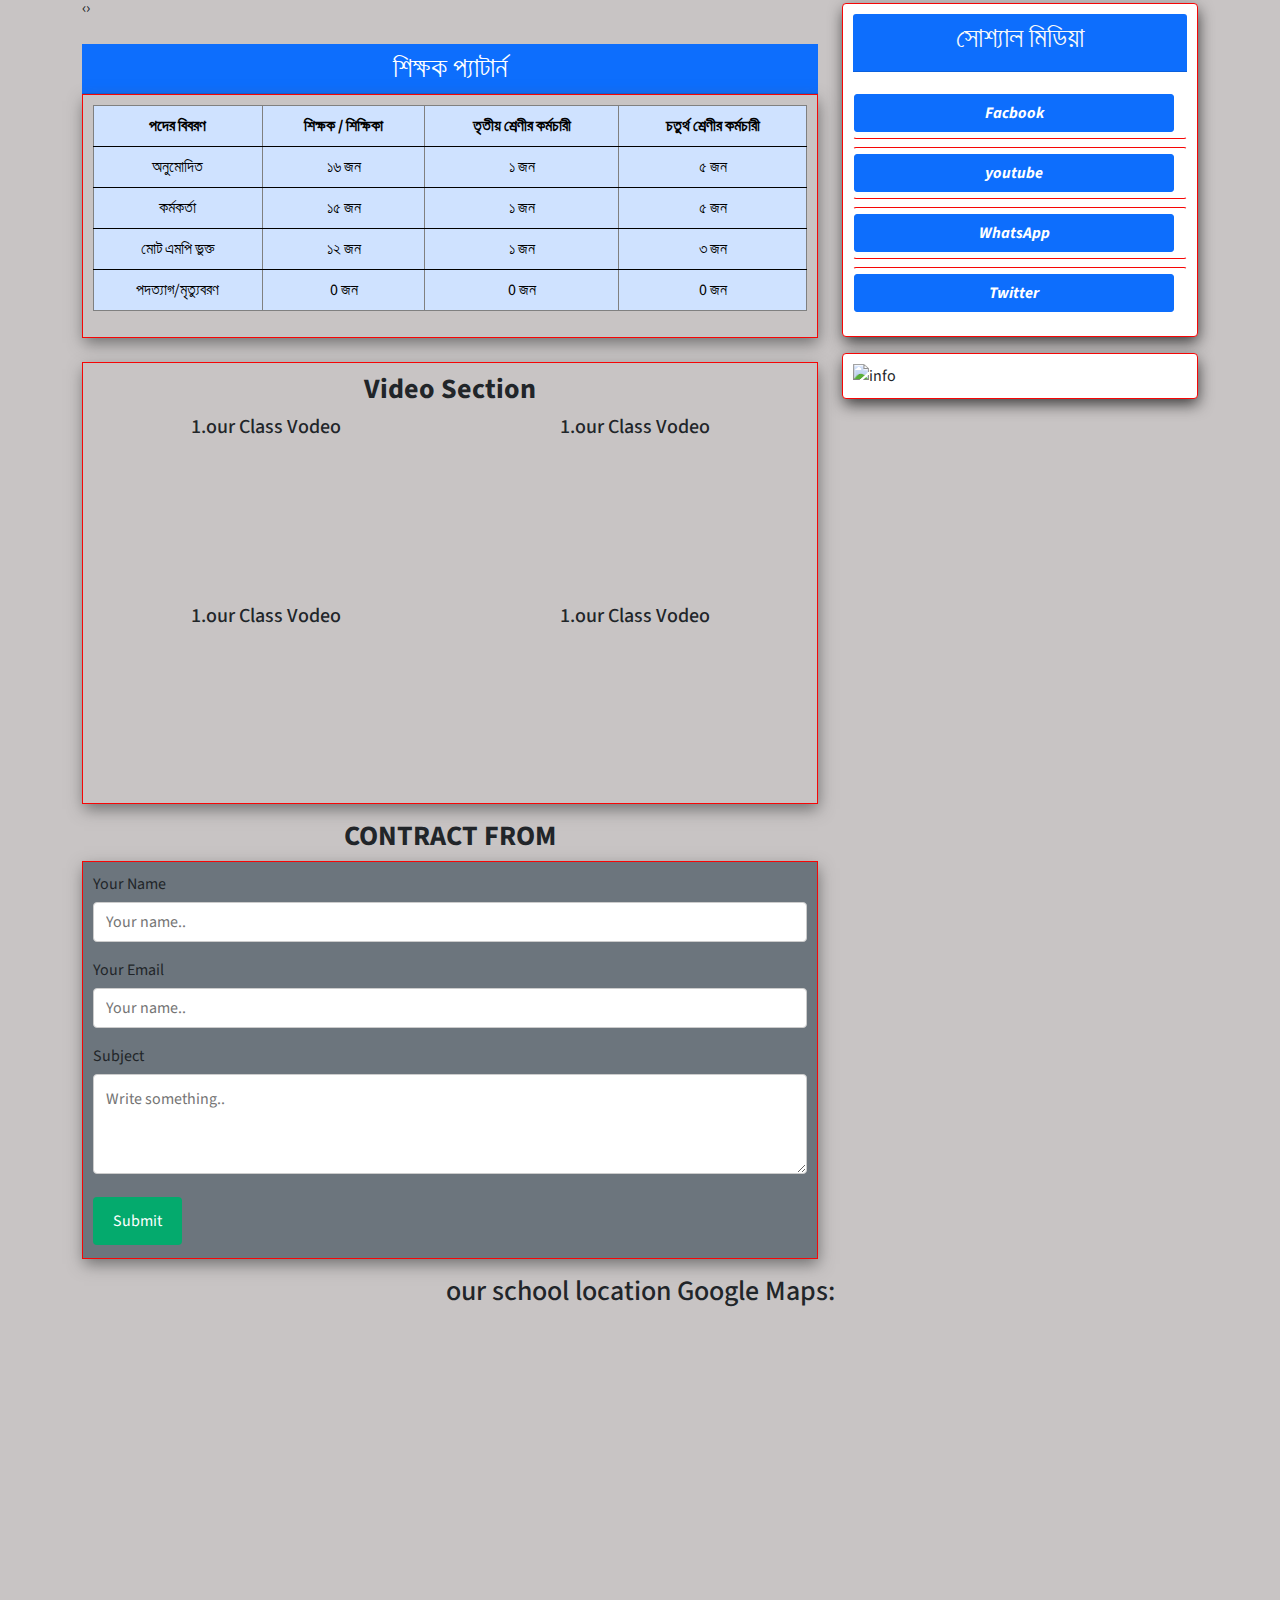
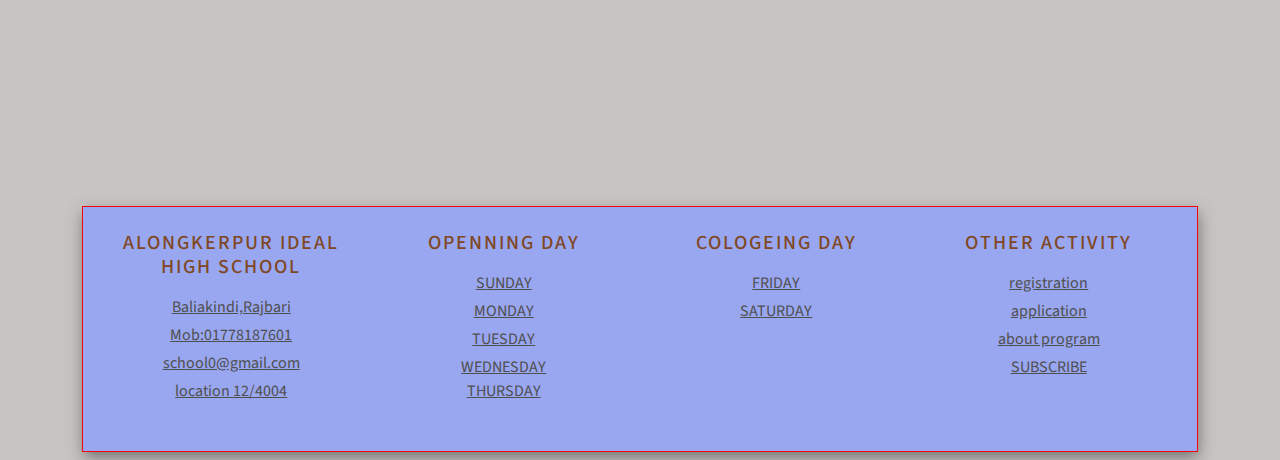
==== commit d51562b2: "complets" ====
--- a/index.html
+++ b/index.html
@@ -493,7 +493,7 @@
                                         </div>
                                         <div class="card-footer">
                                             <a class="text-decoration-none btn btn-primary d-flex justify-content-center text-center text-light"
-                                            href="#viewmodal12" data-bs-toggle="modal">view details</a>
+                                            href="#viewmodal67" data-bs-toggle="modal">view details</a>
                                         </div>
                                     </div>
                                 </div>
@@ -639,15 +639,13 @@
                             <div class="col-md-6   ">
                                 <h5>1.our Class Vodeo </h5>
                                 <div class="embed-responsive embed-responsive-16by9">
-                                    <iframe class="embed-responsive-item"
-                                        src="//www.youtube.com/embed/zB4I68XVPzQ"></iframe>
+                                    <iframe width="290" height="150" src="https://www.youtube.com/embed/C9ATygxrVY4?si=6hkq2vU-hRXj39ck" title="YouTube video player" frameborder="0" allow="accelerometer; autoplay; clipboard-write; encrypted-media; gyroscope; picture-in-picture; web-share" allowfullscreen></iframe>
                                 </div>
                             </div>
                             <div class="col-md-6  ">
                                 <h5>1.our Class Vodeo </h5>
                                 <div class="embed-responsive  embed-responsive-16by9">
-                                    <iframe class="embed-responsive-item"
-                                        src="//www.youtube.com/embed/zB4I68XVPzQ"></iframe>
+                                    <iframe width="290" height="150" src="https://www.youtube.com/embed/C9ATygxrVY4?si=6hkq2vU-hRXj39ck" title="YouTube video player" frameborder="0" allow="accelerometer; autoplay; clipboard-write; encrypted-media; gyroscope; picture-in-picture; web-share" allowfullscreen></iframe>
                                 </div>
 
                             </div>
@@ -658,15 +656,13 @@
                             <div class="col-sm-6">
                                 <h5>1.our Class Vodeo </h5>
                                 <div class="embed-responsive  embed-responsive-16by9">
-                                    <iframe class="embed-responsive-item"
-                                        src="//www.youtube.com/embed/zB4I68XVPzQ"></iframe>
+                                    <iframe width="290" height="150" src="https://www.youtube.com/embed/C9ATygxrVY4?si=6hkq2vU-hRXj39ck" title="YouTube video player" frameborder="0" allow="accelerometer; autoplay; clipboard-write; encrypted-media; gyroscope; picture-in-picture; web-share" allowfullscreen></iframe>
                                 </div>
                             </div>
                             <div class="col-sm-6">
                                 <h5>1.our Class Vodeo </h5>
                                 <div class="embed-responsive embed-responsive-16by9">
-                                    <iframe class="embed-responsive-item"
-                                        src="//www.youtube.com/embed/zB4I68XVPzQ"></iframe>
+                                    <iframe width="290" height="150" src="https://www.youtube.com/embed/C9ATygxrVY4?si=6hkq2vU-hRXj39ck" title="YouTube video player" frameborder="0" allow="accelerometer; autoplay; clipboard-write; encrypted-media; gyroscope; picture-in-picture; web-share" allowfullscreen></iframe>
                                 </div>
 
                             </div>
@@ -1010,13 +1006,7 @@
                                                 <td>আবশ্যিক</td>
                                                 <td>সহকারী শিক্ষক সমাজ বিজ্ঞান
 
-                                                    
-                                                    
-                                                        
-                                                    
-                                                    
-                                                    
-                                                     </td>
+                                            </td>
                                                 <td>সাজেদা বেগম</td>
                                                 <td> এস সি-১৯৯৩ ১য়। <br>এইচ এস সি-১৯৯৫  ২য় <br>বিএ-১৯৯৮  ২য় <br>
                                                     বিএড-২০০৮ ২য়</td>
@@ -1058,7 +1048,6 @@
                             </div>
                             <div class="modal-header">
 
-
                                 <div class="img-1 justify-content-center d-flex ">
                                     <img src="images/Teachers/abuu.jpg" alt="ssss" width="30%"
                                         class="img-thumbnail shadow-lg">
@@ -1074,7 +1063,7 @@
                                             <tr>
                                                 <th>পদের ধরন </th>
                                                 <th>পদবী ও বিষয় </th>
-                                                <th>নাম </th>
+                                                <th>নাম</th>
                                                 <th>শিক্ষাগত যোগ্যতা</th>
                                                 <th>সম্পূর্ণ_পরিচয় </th>
                                             </tr>
@@ -1083,9 +1072,6 @@
                                             <tr>
                                                 <td>আবশ্যিক</td>
                                                 <td> সহকারী শিক্ষক গনিত
-
-                                                    
-                                                    
                                                     </td>
                                                 <td> আবু হেনা</td>
                                                 <td> এস এস সি-২০০০ ১য় <br>এইচ এস সি-২০০২ ২য়।<br>বিএসসি-২০০৬ ২য় <br>
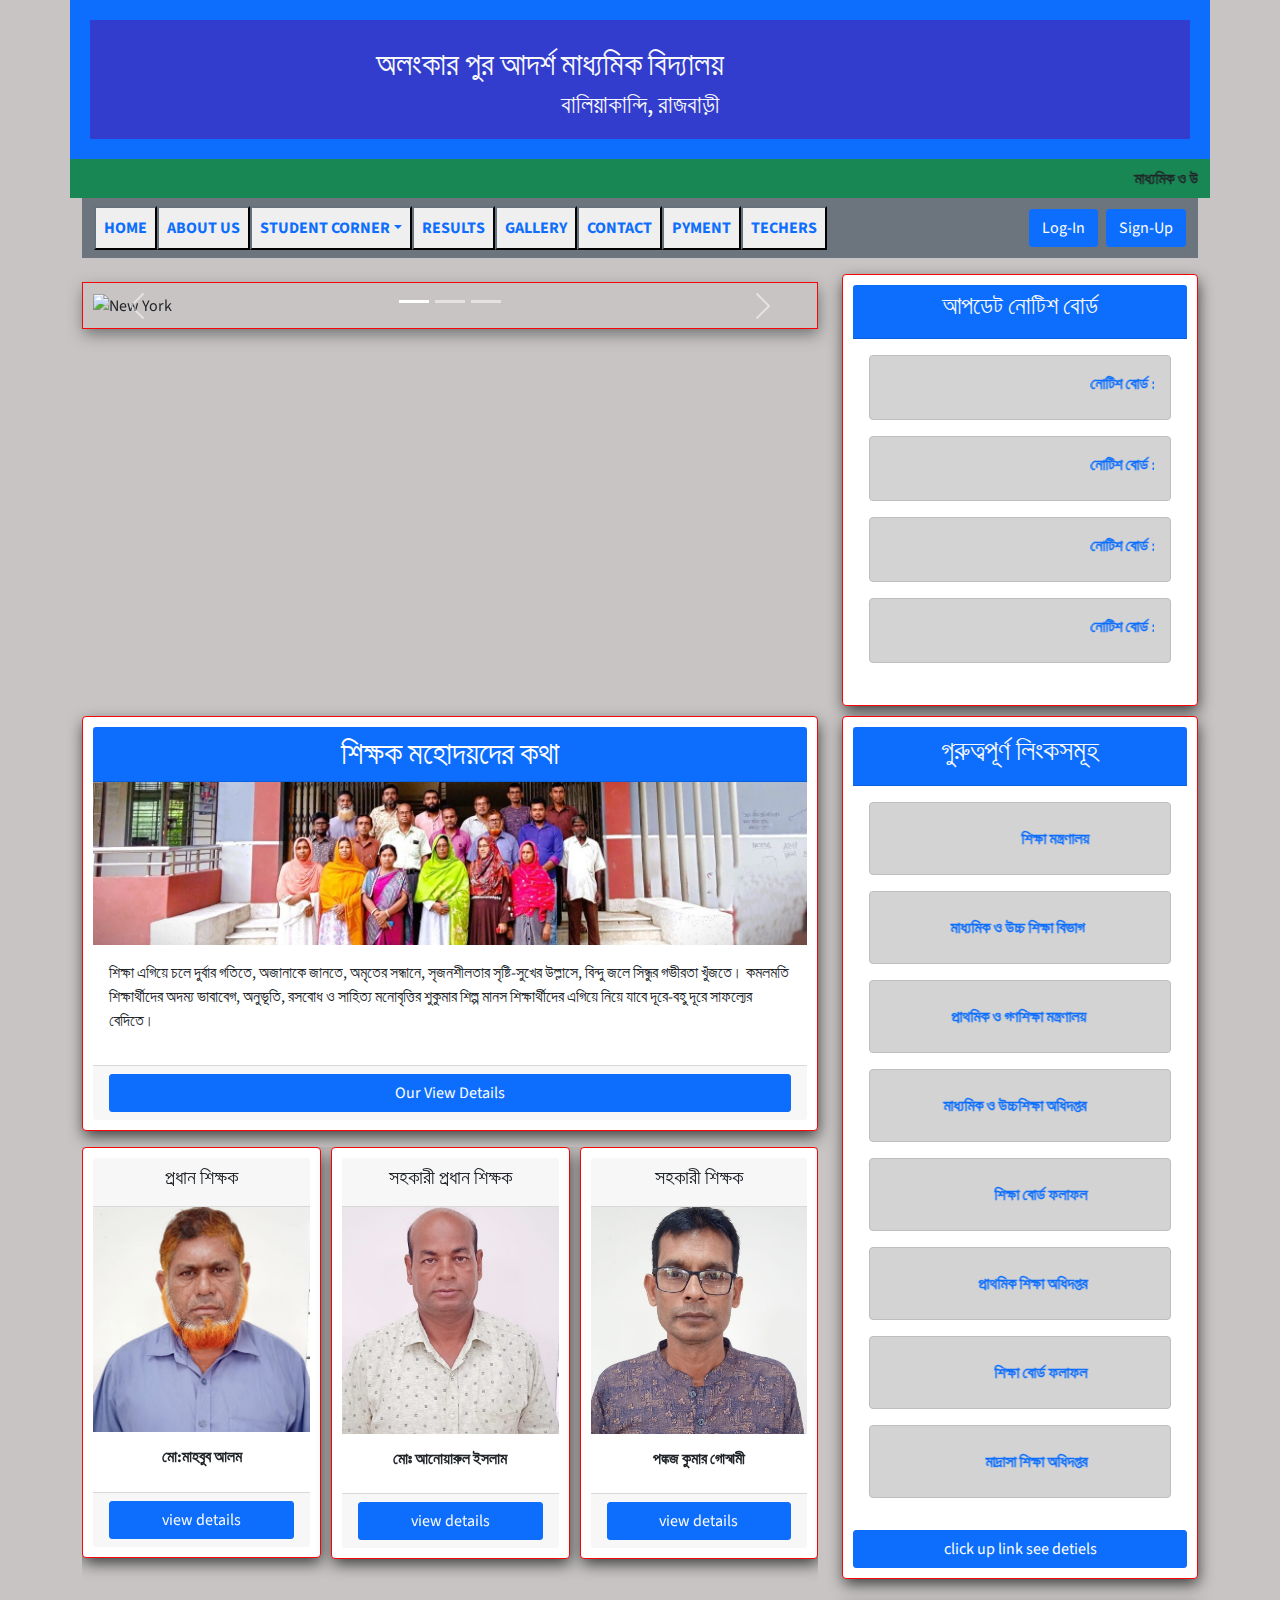
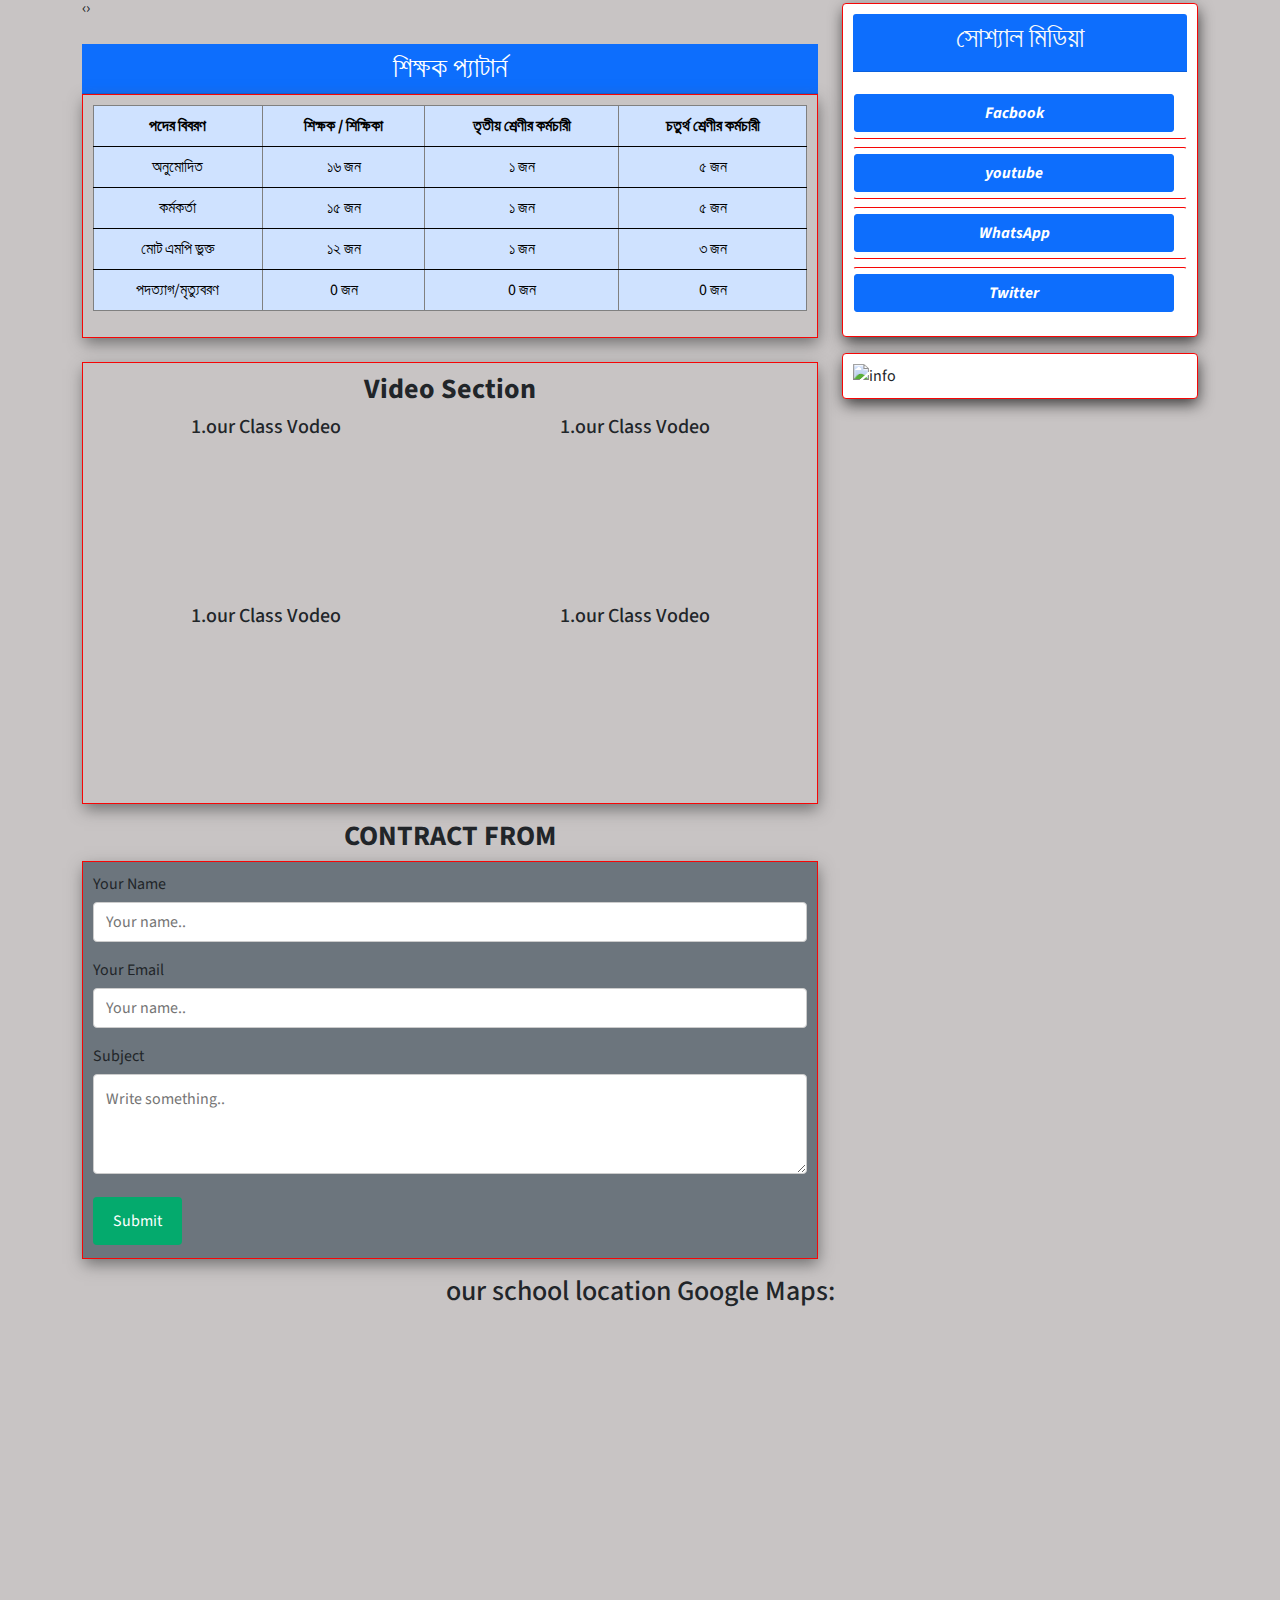
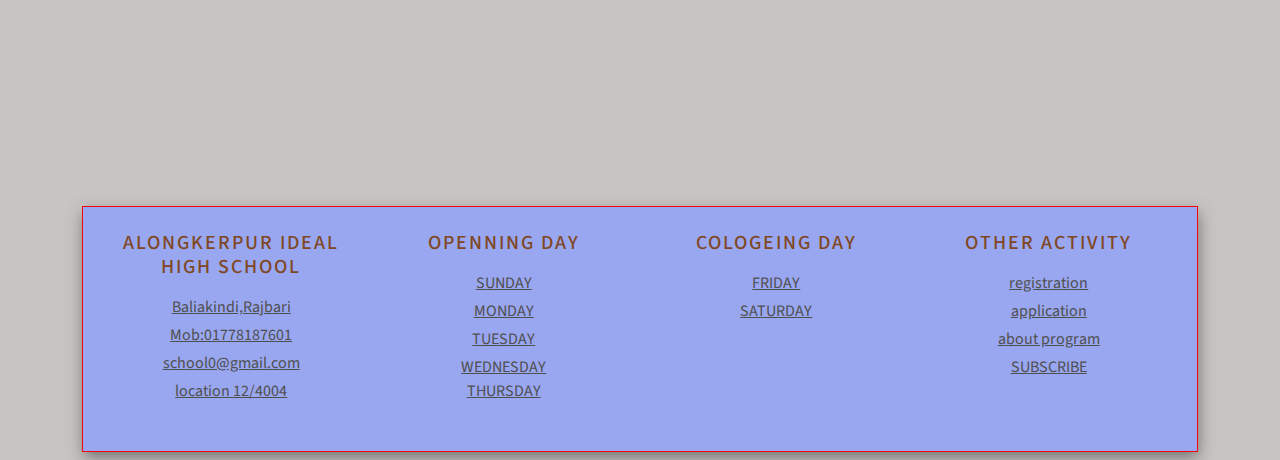
==== commit f8c50f34: "23" ====
--- a/index.html
+++ b/index.html
@@ -82,7 +82,7 @@
                         </li>
                         <li class="nav-item">
                             <button class=" btn-outline-dark">
-                                <a class="nav-link  fw-bold text-primary" href="http://127.0.0.1:5500/about.html">ABOUT
+                                <a class="nav-link  fw-bold text-primary" href="about.html">ABOUT
                                     US</a>
 
                             </button>
@@ -94,18 +94,18 @@
 
                             </button>
                             <ul class="dropdown-menu">
-                                <li><a class="dropdown-item" href="http://127.0.0.1:5500/student.html">Our Student</a>
+                                <li><a class="dropdown-item" href="student.html">Our Student</a>
                                 </li>
-                                <li><a class="dropdown-item" href="http://127.0.0.1:5500/Notic/notic1.html">Feesh
+                                <li><a class="dropdown-item" href="notic1.html">Feesh
                                         pyment</a> </li>
 
-                                <li><a class="dropdown-item" href="http://127.0.0.1:5500/student/dress.html">Dress
+                                <li><a class="dropdown-item" href="student/dress.html">Dress
                                         info</a></li>
-                                <li><a class="dropdown-item" href="http://127.0.0.1:5500/student/rutting.html">Class
+                                <li><a class="dropdown-item" href="student/rutting.html">Class
                                         Rutting</a></li>
-                                <li><a class="dropdown-item" href="http://127.0.0.1:5500/student/rutting.html">Exam
+                                <li><a class="dropdown-item" href="student/rutting.html">Exam
                                         Rutting</a></li>
-                                <li><a class="dropdown-item" href="http://127.0.0.1:5500/attentends.html">Attentends
+                                <li><a class="dropdown-item" href="attentends.html">Attentends
                                     </a></li>
 
                             </ul>
@@ -113,7 +113,7 @@
                         <li class="nav-item">
                             <button class="btn-outline-dark">
                                 <a class="nav-link  fw-bold text-primary"
-                                    href="http://localhost/Alonkerpur_Ideal_High_School/codeimg/index.php">RESULTS</a>
+                                    href="indexs.html">RESULTS</a>
 
                             </button>
 
@@ -121,7 +121,7 @@
                         <li class="nav-item">
                             <button class=" btn-outline-dark">
                                 <a class="nav-link  fw-bold text-primary"
-                                    href="http://127.0.0.1:5500/galary.html">GALLERY</a>
+                                    href="galary.html">GALLERY</a>
 
 
                             </button>
@@ -129,21 +129,21 @@
                         <li class="nav-item">
                             <button class=" btn-outline-dark">
                                 <a class="nav-link  fw-bold text-primary"
-                                    href="http://127.0.0.1:5500/contact.html">CONTACT</a>
+                                    href="contact.html">CONTACT</a>
 
                             </button>
                         </li>
                         <li class="nav-item">
                             <button class=" btn-outline-dark">
                                 <a class="nav-link  fw-bold text-primary"
-                                    href="http://127.0.0.1:5500/Notic/notic1.html">PYMENT</a>
+                                    href="Notic/notic1.html">PYMENT</a>
 
                             </button>
                         </li>
                         <li class="nav-item">
                             <button class=" btn-outline-dark">
                                 <a class="nav-link  fw-bold text-primary"
-                                    href="http://127.0.0.1:5500/techers.html">TECHERS</a>
+                                    href="techers.html">TECHERS</a>
 
                             </button>
                         </li>
@@ -2143,14 +2143,8 @@
 
     </div>
     <!-- End of .container -->
-
-
-
-
-
     <div id="content"></div>
     <script src="script.js"></script>
-
 
     <script src="JS/bootstrap.bundle.min.js"></script>
     <script src="https://ajax.googleapis.com/ajax/libs/jquery/3.6.4/jquery.min.js"></script>
@@ -2178,4 +2172,6 @@
     </script>
 </body>
 
-</html>+</html>
+
+ 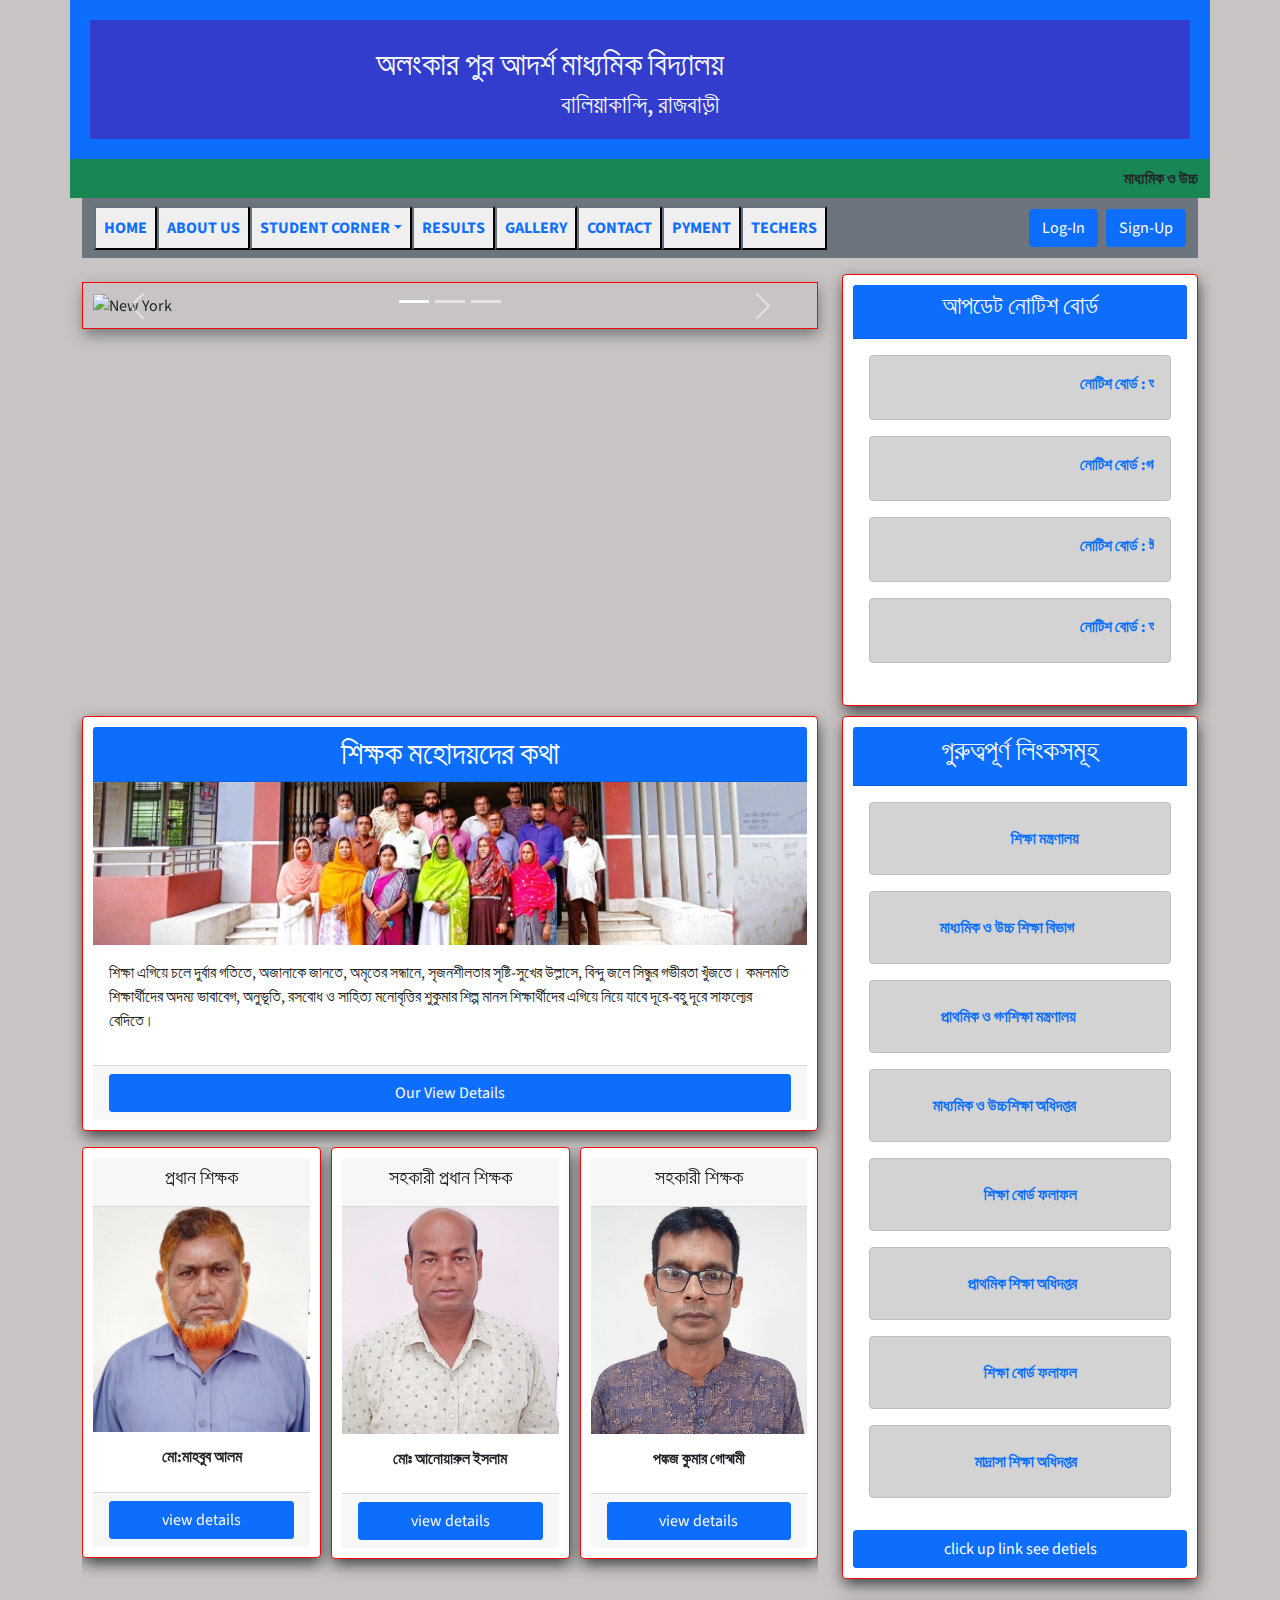
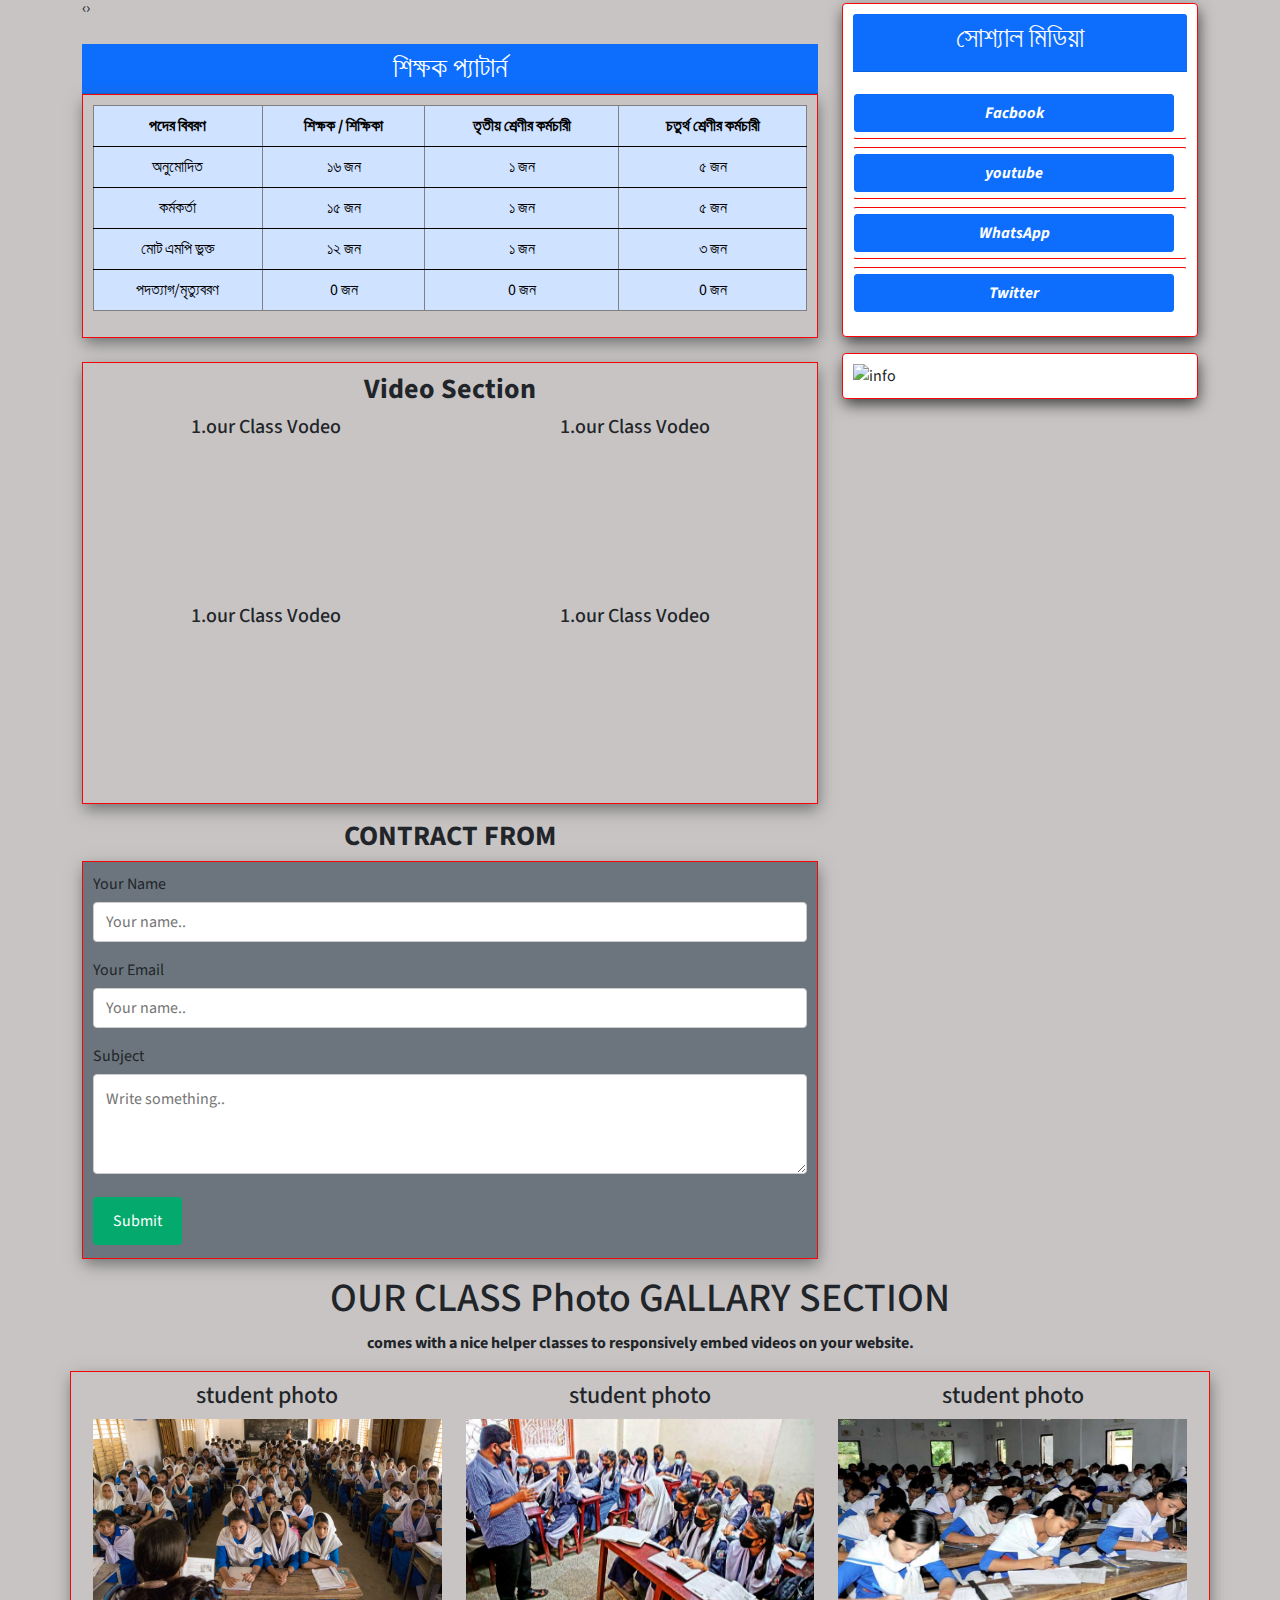
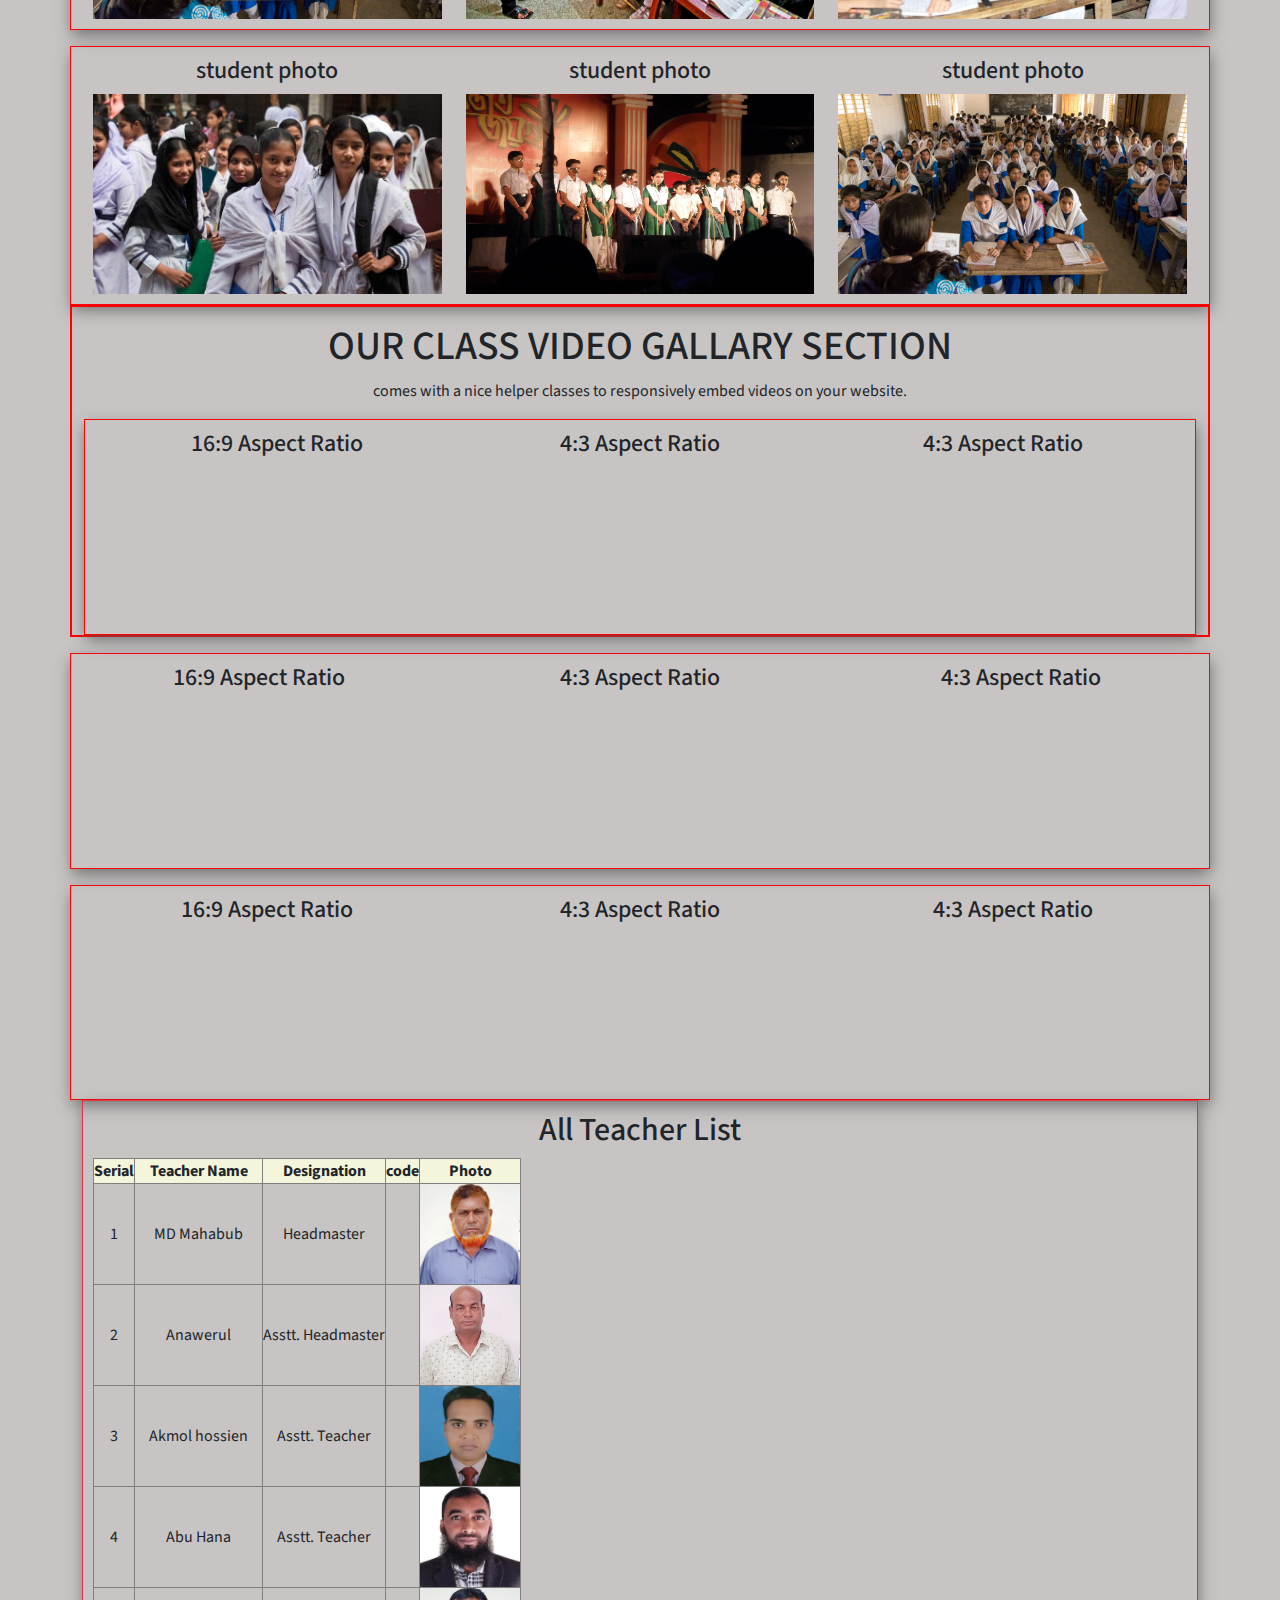
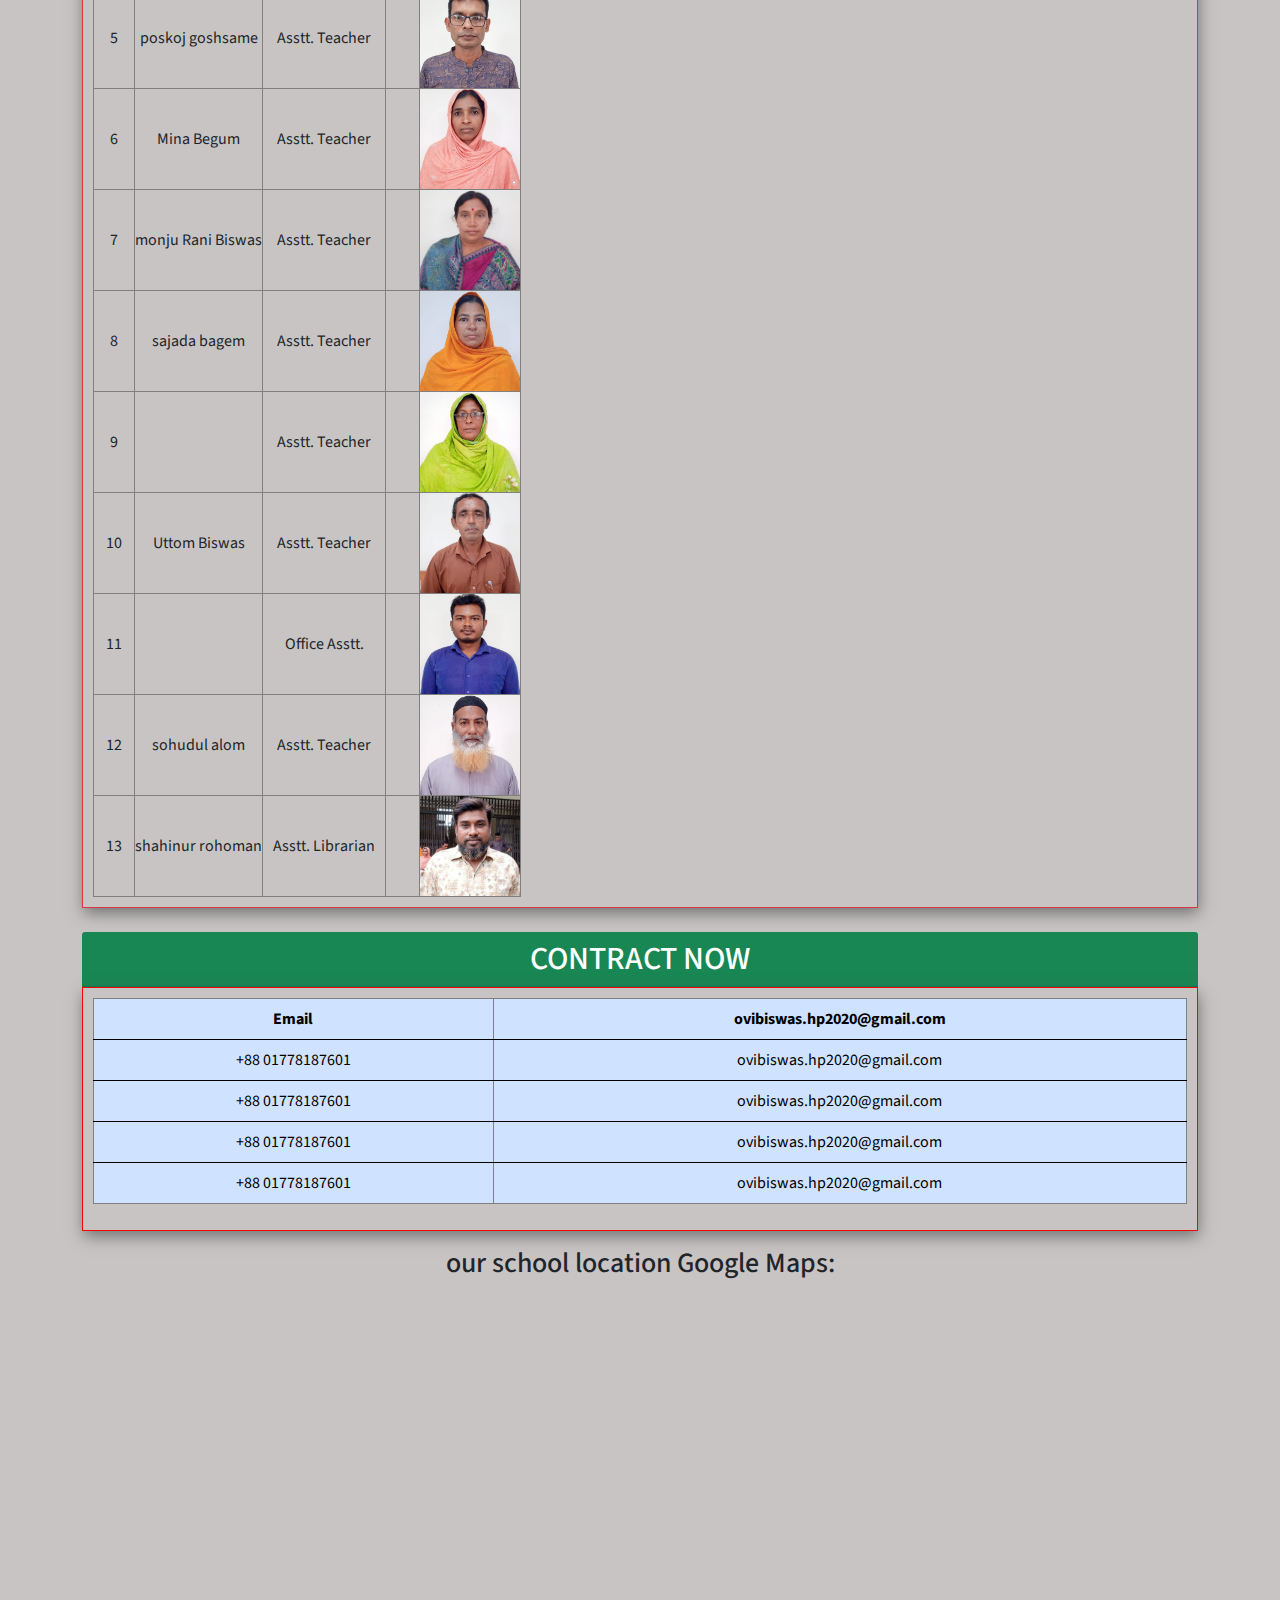
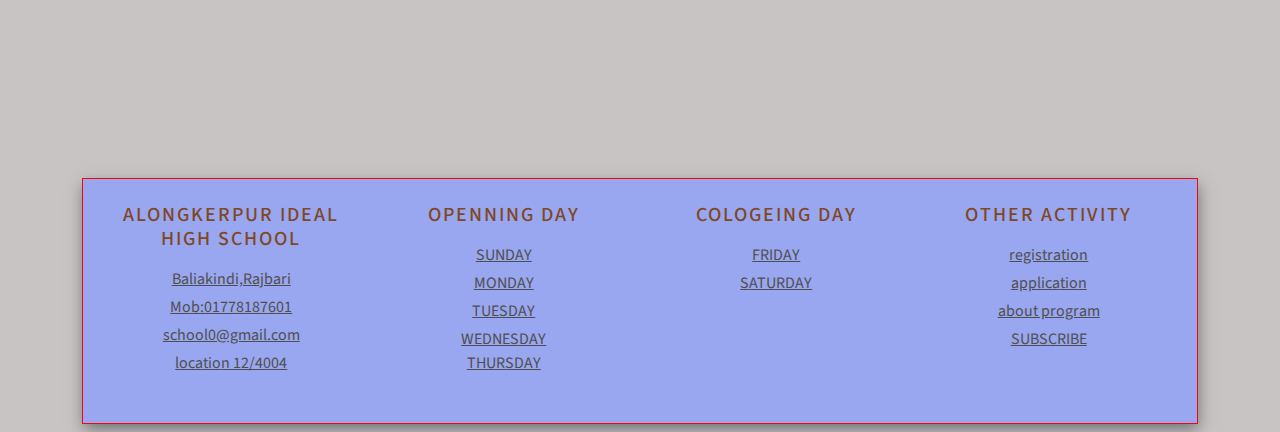
==== commit a512ee96: "fress" ====
--- a/index.html
+++ b/index.html
@@ -1914,9 +1914,343 @@
 
 
     <!-- model section start -->
-
-
-
+    <div class="container text-center mt-3 fw-bold ">
+        <h1>OUR CLASS Photo GALLARY SECTION</h1>
+        <p> comes with a nice helper classes to responsively embed videos on your website.</p>
+    
+    
+        <div class="row mt-3  massage">
+          <div class="col-sm-4">
+            <!-- 16:9 -->
+            <h4>student photo</h4>
+            <div class="embed-responsive embed-responsive-16by9">
+              <img src="images/school/1.jpg" width="100%" height="200px" alt="">
+            </div>
+          </div>
+          <div class="col-sm-4">
+            <!-- 16:9 -->
+            <h4>student photo</h4>
+            <div class="embed-responsive embed-responsive-16by9">
+              <img src="images/school/3.jpg" width="100%" height="200px" alt="">
+            </div>
+          </div>
+          <div class="col-sm-4">
+            <!-- 16:9 -->
+            <h4>student photo</h4>
+            <div class="embed-responsive embed-responsive-16by9">
+              <img src="images/school/2.jpg" width="100%" height="200px" alt="">
+            </div>
+          </div>
+        </div>
+      </div>
+      <div class="container  text-center">
+    
+    
+    
+        <div class="row mt-3 massage">
+          <div class="col-sm-4">
+            <!-- 16:9 -->
+            <h4>student photo</h4>
+            <div class="embed-responsive embed-responsive-16by9">
+              <img src="images/school/6.jpg" width="100%" height="200px" alt="">
+            </div>
+          </div>
+          <div class="col-sm-4">
+            <!-- 16:9 -->
+            <h4>student photo</h4>
+            <div class="embed-responsive embed-responsive-16by9">
+              <img src="images/school/7jpg.jpg" width="100%" height="200px" alt="">
+            </div>
+          </div>
+          <div class="col-sm-4">
+            <!-- 16:9 -->
+            <h4>student photo</h4>
+            <div class="embed-responsive embed-responsive-16by9">
+              <img src="images/school/1.jpg" width="100%" height="200px" alt="">
+            </div>
+          </div>
+        </div>
+      </div>
+      <div class="container text-center">
+</div>    
+
+<div class="container border-2"> 
+    <div class="container text-center mt-3 ">
+      <h1>OUR CLASS VIDEO GALLARY SECTION</h1>
+      <p> comes with a nice helper classes to responsively embed videos on your website.</p>
+
+
+      <div class="row massage mt-3 ">
+        <div class="col-sm-4">
+          <!-- 16:9 -->
+          <h4>16:9 Aspect Ratio</h4>
+          <div class="embed-responsive embed-responsive-16by9">
+            <iframe width="290" height="150" src="https://www.youtube.com/embed/C9ATygxrVY4?si=6hkq2vU-hRXj39ck" title="YouTube video player" frameborder="0" allow="accelerometer; autoplay; clipboard-write; encrypted-media; gyroscope; picture-in-picture; web-share" allowfullscreen></iframe>
+          </div>
+        </div>
+        <div class="col-sm-4">
+          <!-- 4:3 -->
+          <h4>4:3 Aspect Ratio</h4>
+          <div class="embed-responsive embed-responsive-4by3">
+            <iframe width="290" height="150" src="https://www.youtube.com/embed/C9ATygxrVY4?si=6hkq2vU-hRXj39ck" title="YouTube video player" frameborder="0" allow="accelerometer; autoplay; clipboard-write; encrypted-media; gyroscope; picture-in-picture; web-share" allowfullscreen></iframe>
+          </div>
+        </div>
+        <div class="col-sm-4">
+          <!-- 4:3 -->
+          <h4>4:3 Aspect Ratio</h4>
+          <div class="embed-responsive embed-responsive-4by3">
+            <iframe width="290" height="150" src="https://www.youtube.com/embed/C9ATygxrVY4?si=6hkq2vU-hRXj39ck" title="YouTube video player" frameborder="0" allow="accelerometer; autoplay; clipboard-write; encrypted-media; gyroscope; picture-in-picture; web-share" allowfullscreen></iframe>
+          </div>
+
+        </div>
+      </div>
+    </div>
+
+  </div>
+  <div class="container massage mt-3  text-center">
+    <div class="row">
+      <div class="col-sm-4">
+        <!-- 16:9 -->
+        <h4>16:9 Aspect Ratio</h4>
+        <div class="embed-responsive embed-responsive-16by9">
+          <iframe width="290" height="150" src="https://www.youtube.com/embed/C9ATygxrVY4?si=6hkq2vU-hRXj39ck" title="YouTube video player" frameborder="0" allow="accelerometer; autoplay; clipboard-write; encrypted-media; gyroscope; picture-in-picture; web-share" allowfullscreen></iframe>
+        </div>
+      </div>
+      <div class="col-sm-4">
+        <!-- 4:3 -->
+        <h4>4:3 Aspect Ratio</h4>
+        <div class="embed-responsive embed-responsive-4by3">
+          <iframe width="290" height="150" src="https://www.youtube.com/embed/C9ATygxrVY4?si=6hkq2vU-hRXj39ck" title="YouTube video player" frameborder="0" allow="accelerometer; autoplay; clipboard-write; encrypted-media; gyroscope; picture-in-picture; web-share" allowfullscreen></iframe>
+        </div>
+      </div>
+      <div class="col-sm-4">
+        <!-- 4:3 -->
+        <h4>4:3 Aspect Ratio</h4>
+        <div class="embed-responsive embed-responsive-4by3">
+          <iframe width="290" height="150" src="https://www.youtube.com/embed/C9ATygxrVY4?si=6hkq2vU-hRXj39ck" title="YouTube video player" frameborder="0" allow="accelerometer; autoplay; clipboard-write; encrypted-media; gyroscope; picture-in-picture; web-share" allowfullscreen></iframe>
+        </div>
+
+      </div>
+    </div>
+  </div>
+  </div>
+
+
+  <div class="container text-center">
+    <div class="row massage mt-3">
+      <div class="col-sm-4">
+        <!-- 16:9 -->
+        <h4>16:9 Aspect Ratio</h4>
+        <div class="embed-responsive embed-responsive-16by9">
+          <iframe width="290" height="150" src="https://www.youtube.com/embed/C9ATygxrVY4?si=6hkq2vU-hRXj39ck" title="YouTube video player" frameborder="0" allow="accelerometer; autoplay; clipboard-write; encrypted-media; gyroscope; picture-in-picture; web-share" allowfullscreen></iframe>
+        </div>
+      </div>
+      <div class="col-sm-4">
+        <!-- 4:3 -->
+        <h4>4:3 Aspect Ratio</h4>
+        <div class="embed-responsive embed-responsive-4by3">
+          <iframe width="290" height="150" src="https://www.youtube.com/embed/C9ATygxrVY4?si=6hkq2vU-hRXj39ck" title="YouTube video player" frameborder="0" allow="accelerometer; autoplay; clipboard-write; encrypted-media; gyroscope; picture-in-picture; web-share" allowfullscreen></iframe>
+        </div>
+      </div>
+      <div class="col-sm-4">
+        <!-- 4:3 -->
+        <h4>4:3 Aspect Ratio</h4>
+        <div class="embed-responsive embed-responsive-4by3">
+          <iframe width="290" height="150" src="https://www.youtube.com/embed/C9ATygxrVY4?si=6hkq2vU-hRXj39ck" title="YouTube video player" frameborder="0" allow="accelerometer; autoplay; clipboard-write; encrypted-media; gyroscope; picture-in-picture; web-share" allowfullscreen></iframe>
+        </div>
+
+      </div>
+    </div>
+</div>
+ </div>
+ <div class="container text-center ">
+    <div class="col-md-12 widget-item">
+        <div class="blog-post-inner massage border-danger middle-content">
+            <h2 class="blog-post-title">All Teacher List</h2>
+            <table class='teacher_list'>
+                <tr>
+                    <th>Serial</th>                    
+                    <th>Teacher Name</th>                    
+                    <th>Designation</th>                    
+                    <th>code</th>                    
+                    <th>Photo</th>   
+<!--					
+                    <th>View</th>                    -->
+                </tr>
+                                    <tr>
+                        <td>1</td>
+                        <td>MD Mahabub</td>
+                        <td>Headmaster</td>
+                        <td> </td>
+                        <td>
+                    <img src="images/Teachers/img15.jpeg" alt="" style="width:100px;height:100px;"/>
+                                                        </td>
+                    </tr>
+                                    <tr>
+                        <td>2</td>
+                        <td>Anawerul </td>
+                        <td>Asstt. Headmaster</td>
+                        <td>  </td>
+                        <td>
+                           <img src="images/Teachers/img11.jpeg" alt="" style="width:100px;height:100px;"/>
+                                                        </td>
+                    </tr>
+                                    <tr>
+                        <td>3</td>
+                        <td>Akmol hossien</td>
+                        <td>Asstt. Teacher</td>
+                        <td></td>
+                        <td>
+                         <img src="images/Teachers/img18.jpg" alt="" style="width:100px;height:100px;"/>
+                                                        </td>
+                    </tr>
+                                    <tr>
+                        <td>4</td>
+                        <td>Abu Hana</td>
+                        <td>Asstt. Teacher</td>
+                        <td></td>
+                        <td>
+                         <img  src="images/Teachers/abuu.jpg" alt="" style="width:100px;height:100px;"/>
+                                                        </td>
+                    </tr>
+                                    <tr>
+                        <td>5</td>
+                        <td>poskoj goshsame</td>
+                        <td>Asstt. Teacher</td>
+                        <td>  </td>
+                        <td>
+                            <img src="images/Teachers/img10.jpeg" alt="" style="width:100px;height:100px;"/>
+                                                        </td>
+                    </tr>
+                                    <tr>
+                        <td>6</td>
+                        <td>Mina Begum </td>
+                        <td>Asstt. Teacher</td>
+                        <td>  </td>
+                        <td>
+                        <img src="images/Teachers/img7.jpeg" alt="" style="width:100px;height:100px;"/>
+                                                        </td>
+                    </tr>
+                                    <tr>
+                        <td>7</td>
+                        <td>monju Rani Biswas </td>
+                        <td>Asstt. Teacher</td>
+                        <td> </td>
+                        <td>
+                        <img src="images/Teachers/img8.jpeg" alt="" style="width:100px;height:100px;"/>
+                                                        </td>
+                    </tr>
+                                    <tr>
+                        <td>8</td>
+                        <td> sajada bagem </td>
+                        <td>Asstt. Teacher</td>
+                        <td> </td>
+                        <td>
+                         <img src="images/Teachers/img9.jpeg" alt="" style="width:100px;height:100px;"/>
+                                                        </td>
+                    </tr>
+                                    <tr>
+                        <td>9</td>
+                        <td> </td>
+                        <td>Asstt. Teacher</td>
+                        <td> </td>
+                        <td>
+                         <img src="images/Teachers/img1.jpeg" alt="" style="width:100px;height:100px;"/>
+                                                        </td>
+                    </tr>
+                                    <tr>
+                        <td>10</td>
+                        <td>Uttom Biswas</td>
+                        <td>Asstt. Teacher</td>
+                        <td> </td>
+                        <td>
+                        <img src="images/Teachers/img13.jpeg" alt="" style="width:100px;height:100px;"/>
+                                                        </td>
+                    </tr>
+                                    <tr>
+                        <td>11</td>
+                        <td> </td>
+                        <td> Office Asstt.  </td>
+                        <td> </td>
+                        <td>
+                        <img src="images/Teachers/img5.jpeg" alt="" style="width:100px;height:100px;"/>
+                                                        </td>
+                    </tr>
+                                    <tr>
+                        <td>12</td>
+                        <td>sohudul alom</td>
+                        <td>Asstt. Teacher</td>
+                        <td>  </td>
+                        <td>
+                        <img src="images/Teachers/img30.jpg" alt="" style="width:100px;height:100px;"/>
+                                                        </td>
+                    </tr>
+                                    <tr>
+                        <td>13</td>
+                        <td>shahinur rohoman </td>
+                        <td>Asstt. Librarian </td>
+                        <td>  </td>
+                        <td>
+                        <img src="images/Teachers/img20.jpeg" alt="" style="width:100px;height:100px;"/>
+                                                        </td>
+                    </tr>
+                            </table>
+            
+        </div>
+    </div> <!-- /.col-md-8 -->
+</div> 
+
+ <div class="container mt-4">
+    <div class="card-header text-center  bg-success">
+        <h2 class="card-text text-white">CONTRACT NOW</h2>
+    </div>
+    <div class="table-section">
+        <table class="table text-center table-primary table-hover"
+            style="border: 1px solid gray;">
+            <thead>
+                <tr>
+                    <th>Email</th>
+                    <th>ovibiswas.hp2020@gmail.com</th>
+               
+
+                </tr>
+            </thead>
+            <tbody>
+                <tr>
+                    <td>+88 01778187601 </td>
+                    <td>ovibiswas.hp2020@gmail.com</td>
+                    
+                </tr>
+            </tbody>
+            <tbody>
+                <tr>
+                    <td>+88 01778187601</td>
+                    <td>ovibiswas.hp2020@gmail.com</td>
+                     
+                </tr>
+            </tbody>
+            <tbody>
+                <tr>
+                    <td>+88 01778187601 </td>
+                    <td>ovibiswas.hp2020@gmail.com</td>
+            
+                </tr>
+            </tbody>
+            <tbody>
+                <tr>
+                    <td>+88 01778187601</td>
+                    <td>ovibiswas.hp2020@gmail.com</td>
+                   
+                </tr>
+            </tbody>
+
+
+
+        </table>
+
+
+    </div>
+</div>
 
     <!-- login form -->
 
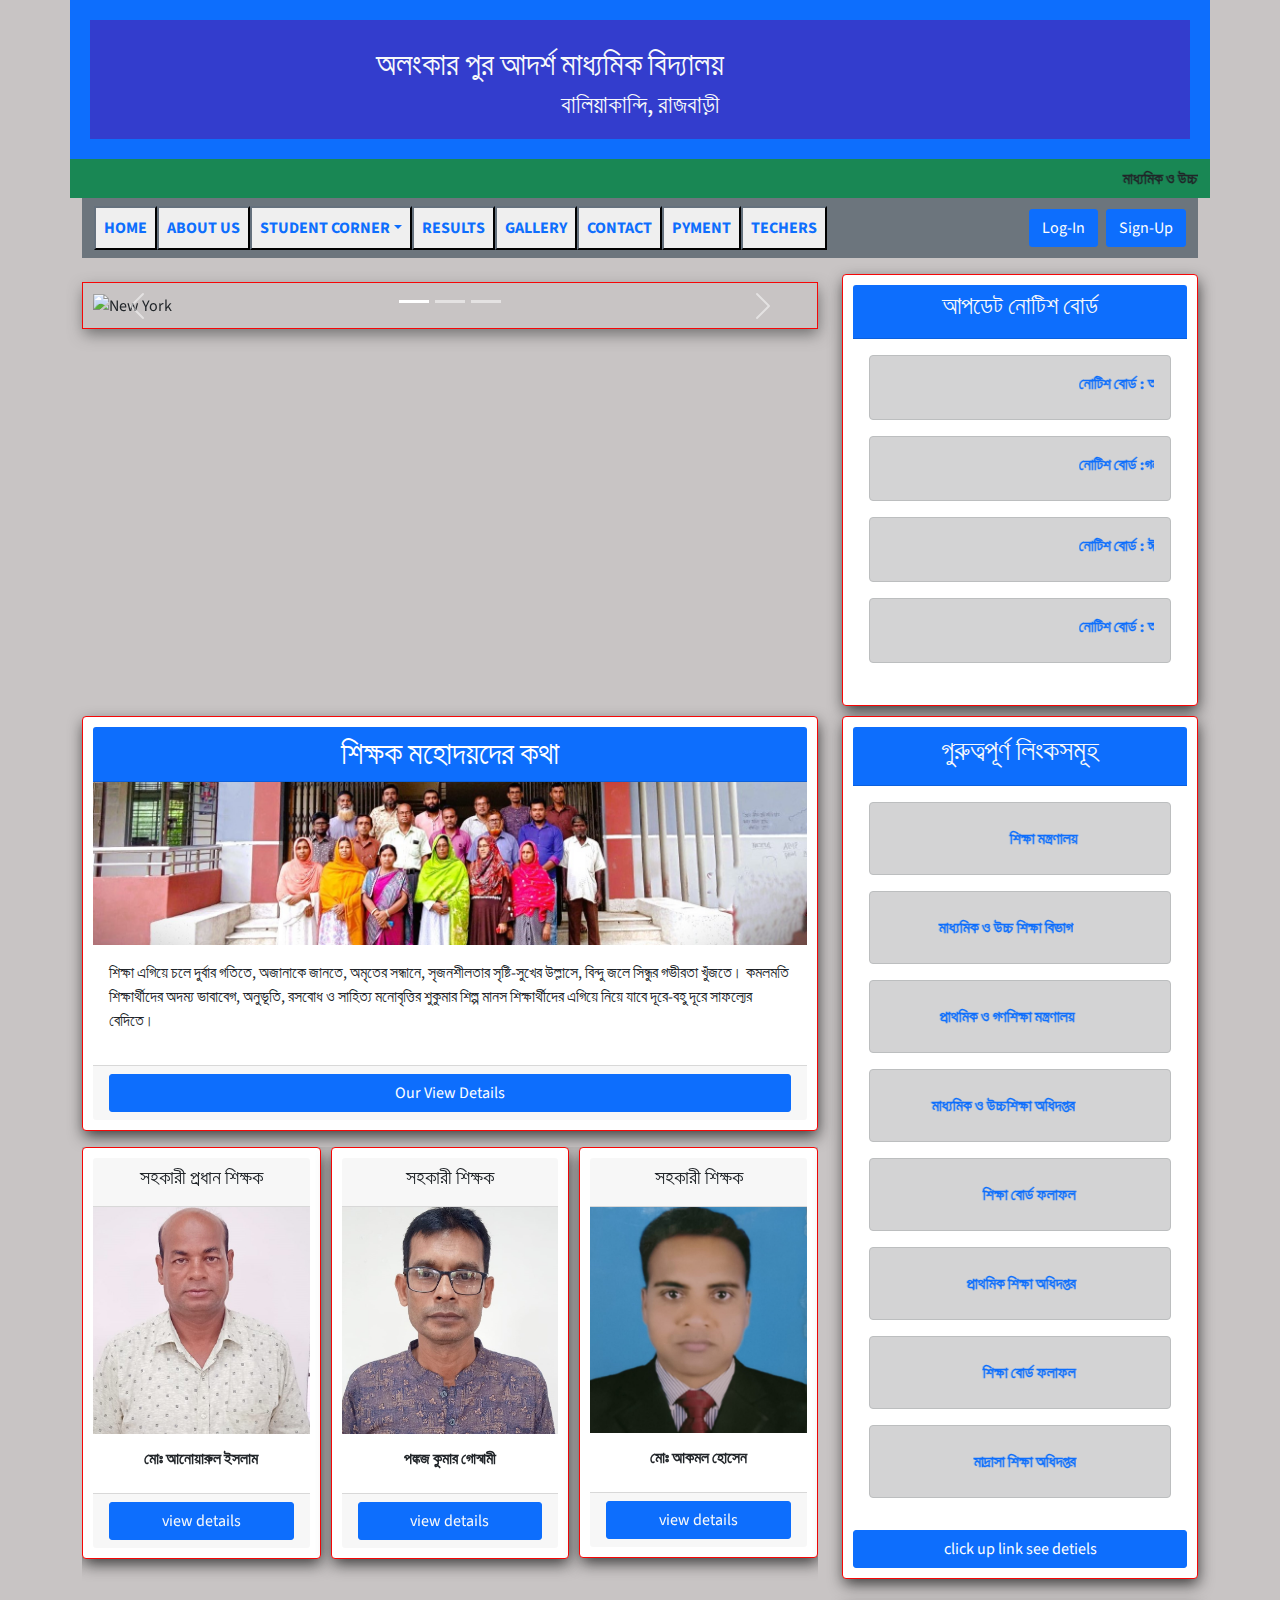
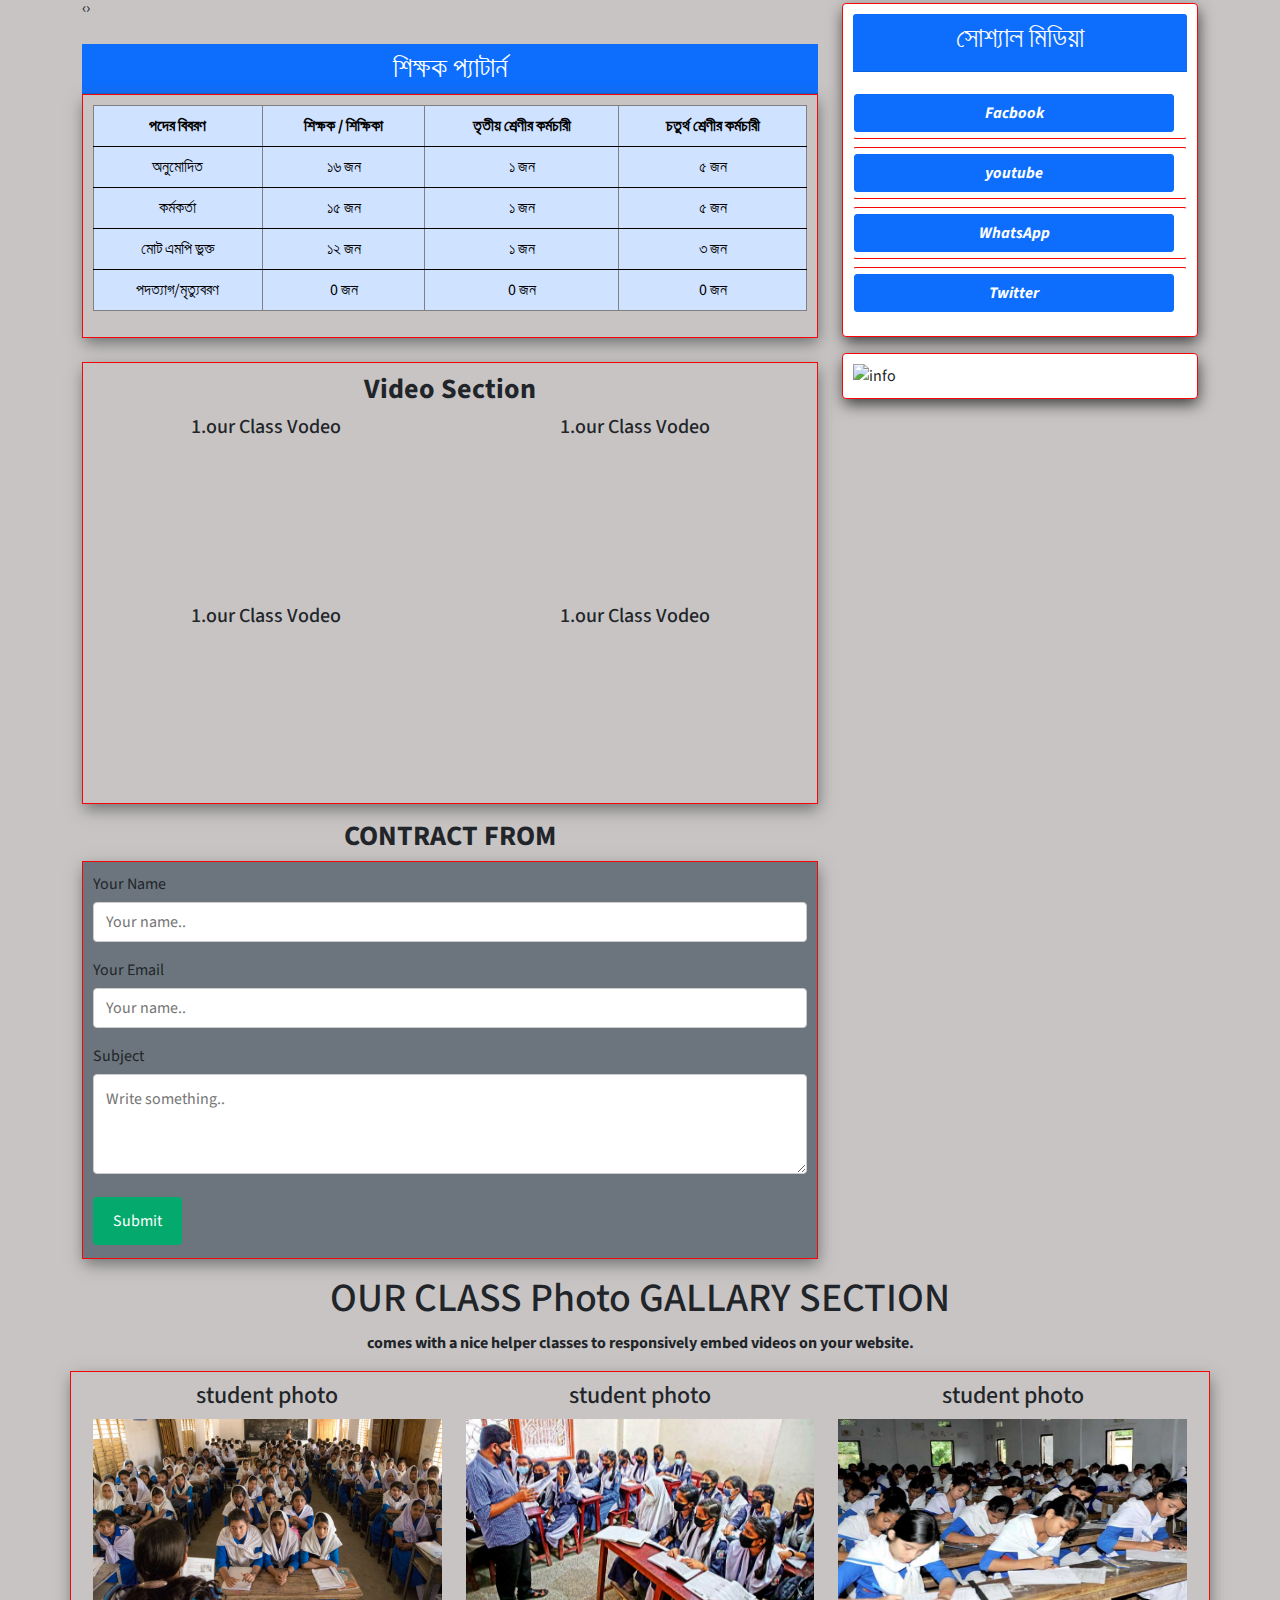
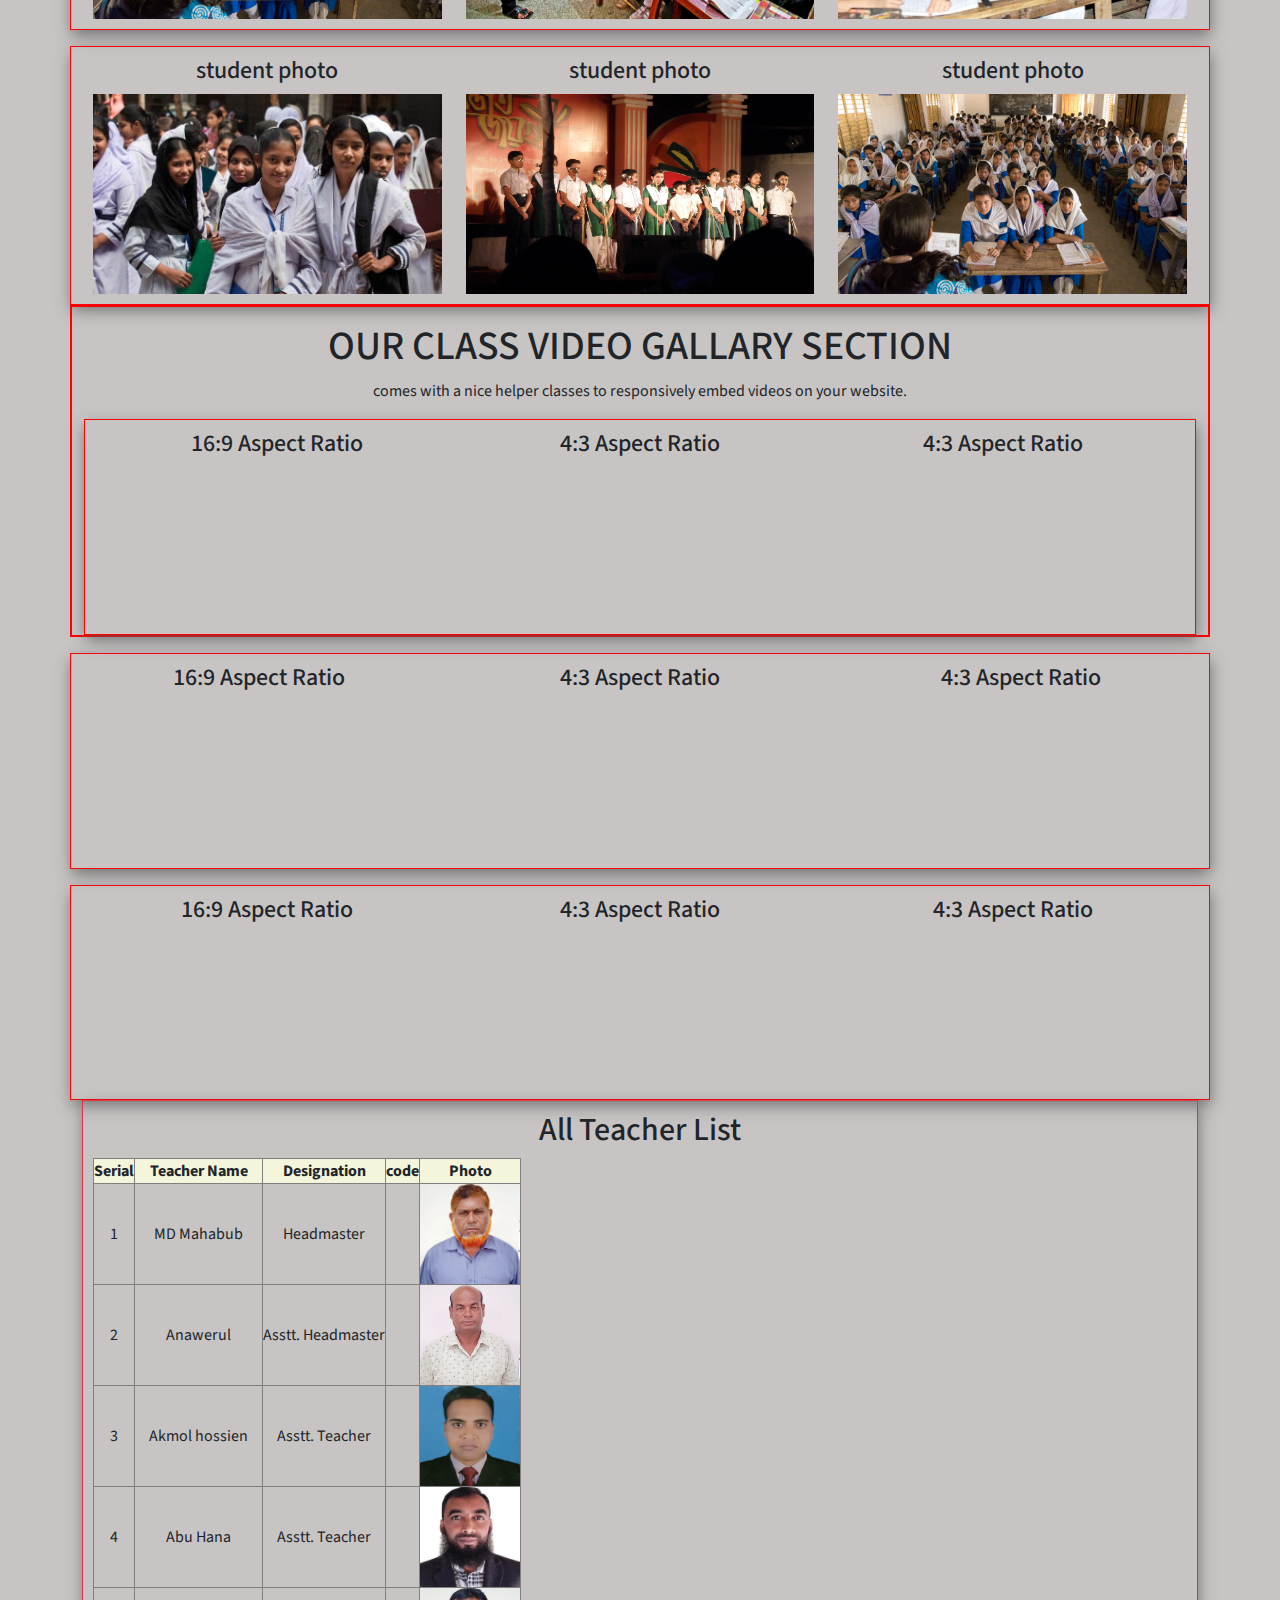
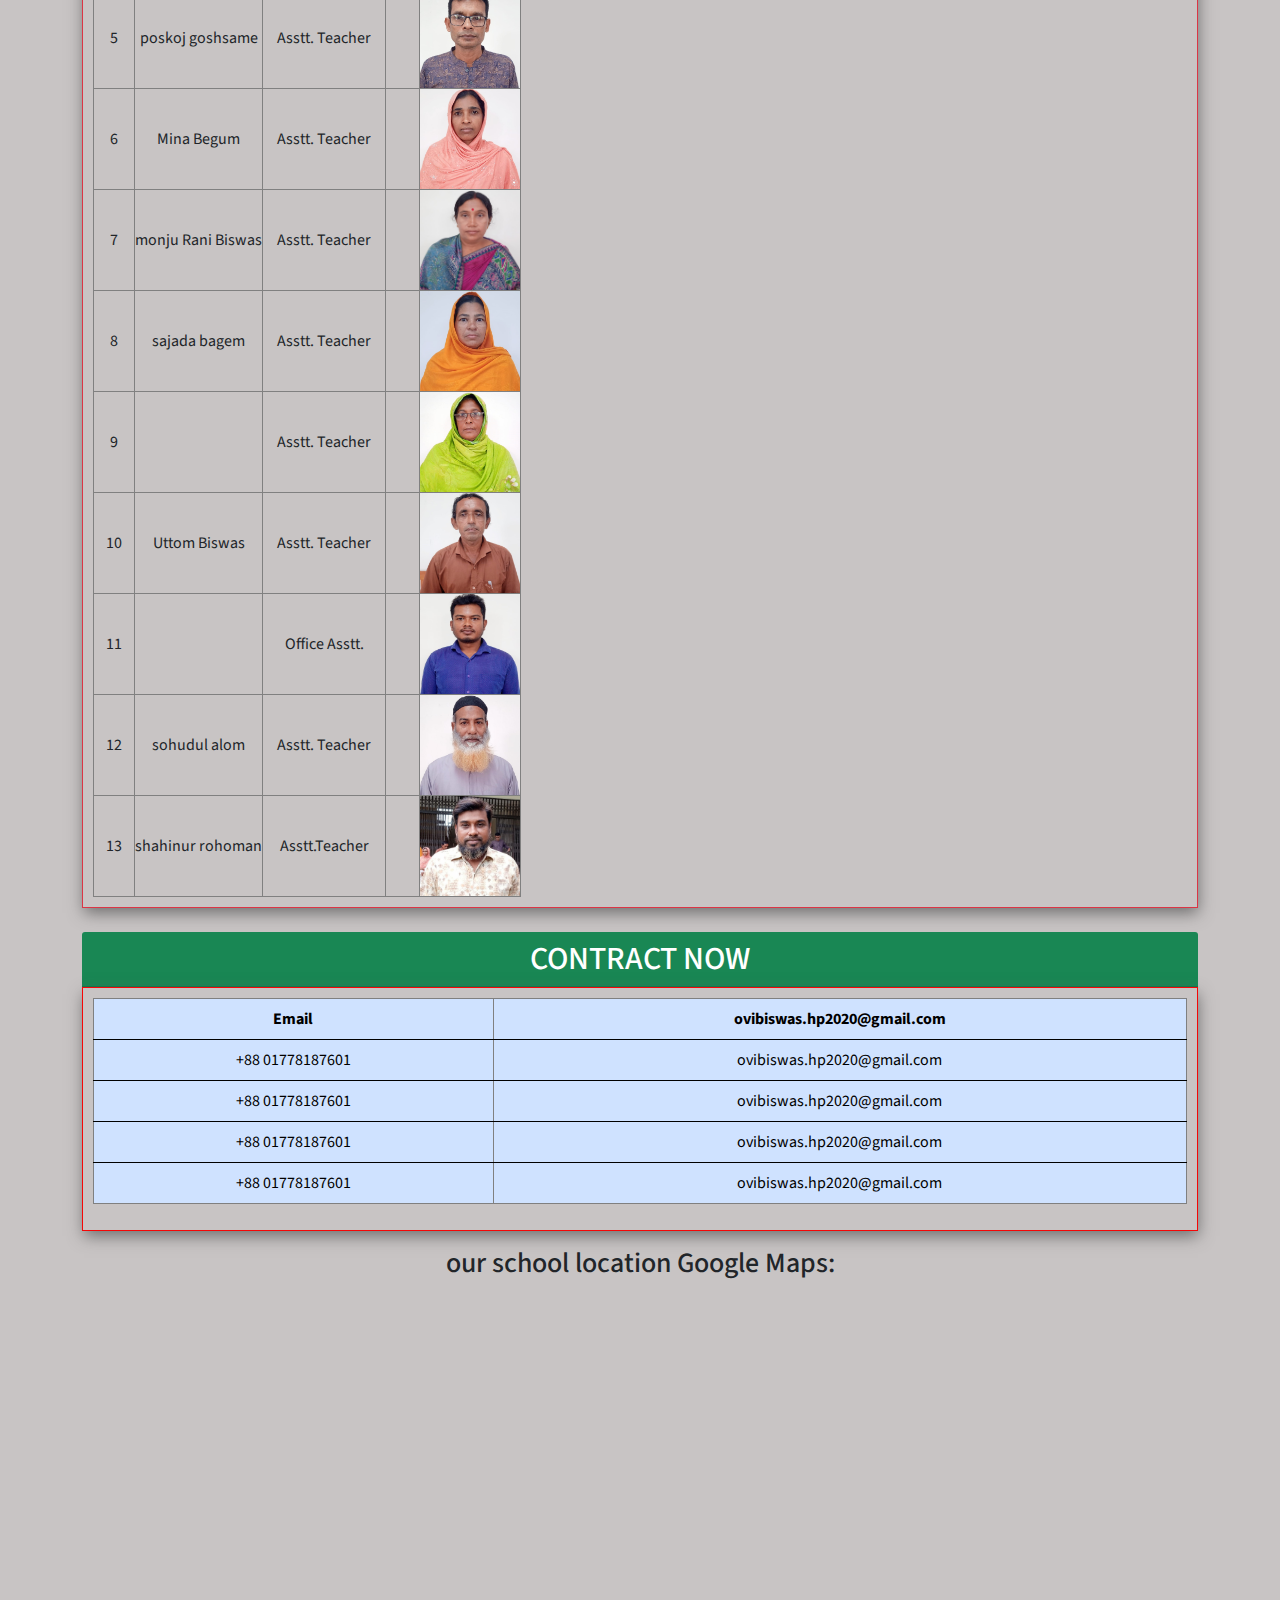
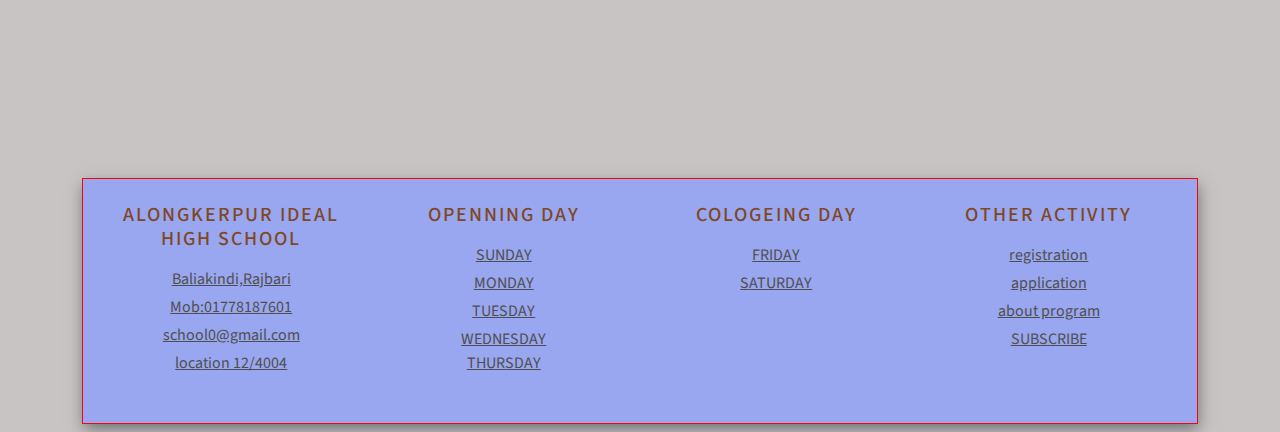
==== commit 715f0e57: "https" ====
--- a/index.html
+++ b/index.html
@@ -113,7 +113,7 @@
                         <li class="nav-item">
                             <button class="btn-outline-dark">
                                 <a class="nav-link  fw-bold text-primary"
-                                    href="indexs.html">RESULTS</a>
+                                    href="index2.html">RESULTS</a>
 
                             </button>
 
@@ -2188,7 +2188,7 @@
                                     <tr>
                         <td>13</td>
                         <td>shahinur rohoman </td>
-                        <td>Asstt. Librarian </td>
+                        <td>Asstt.Teacher </td>
                         <td>  </td>
                         <td>
                         <img src="images/Teachers/img20.jpeg" alt="" style="width:100px;height:100px;"/>
